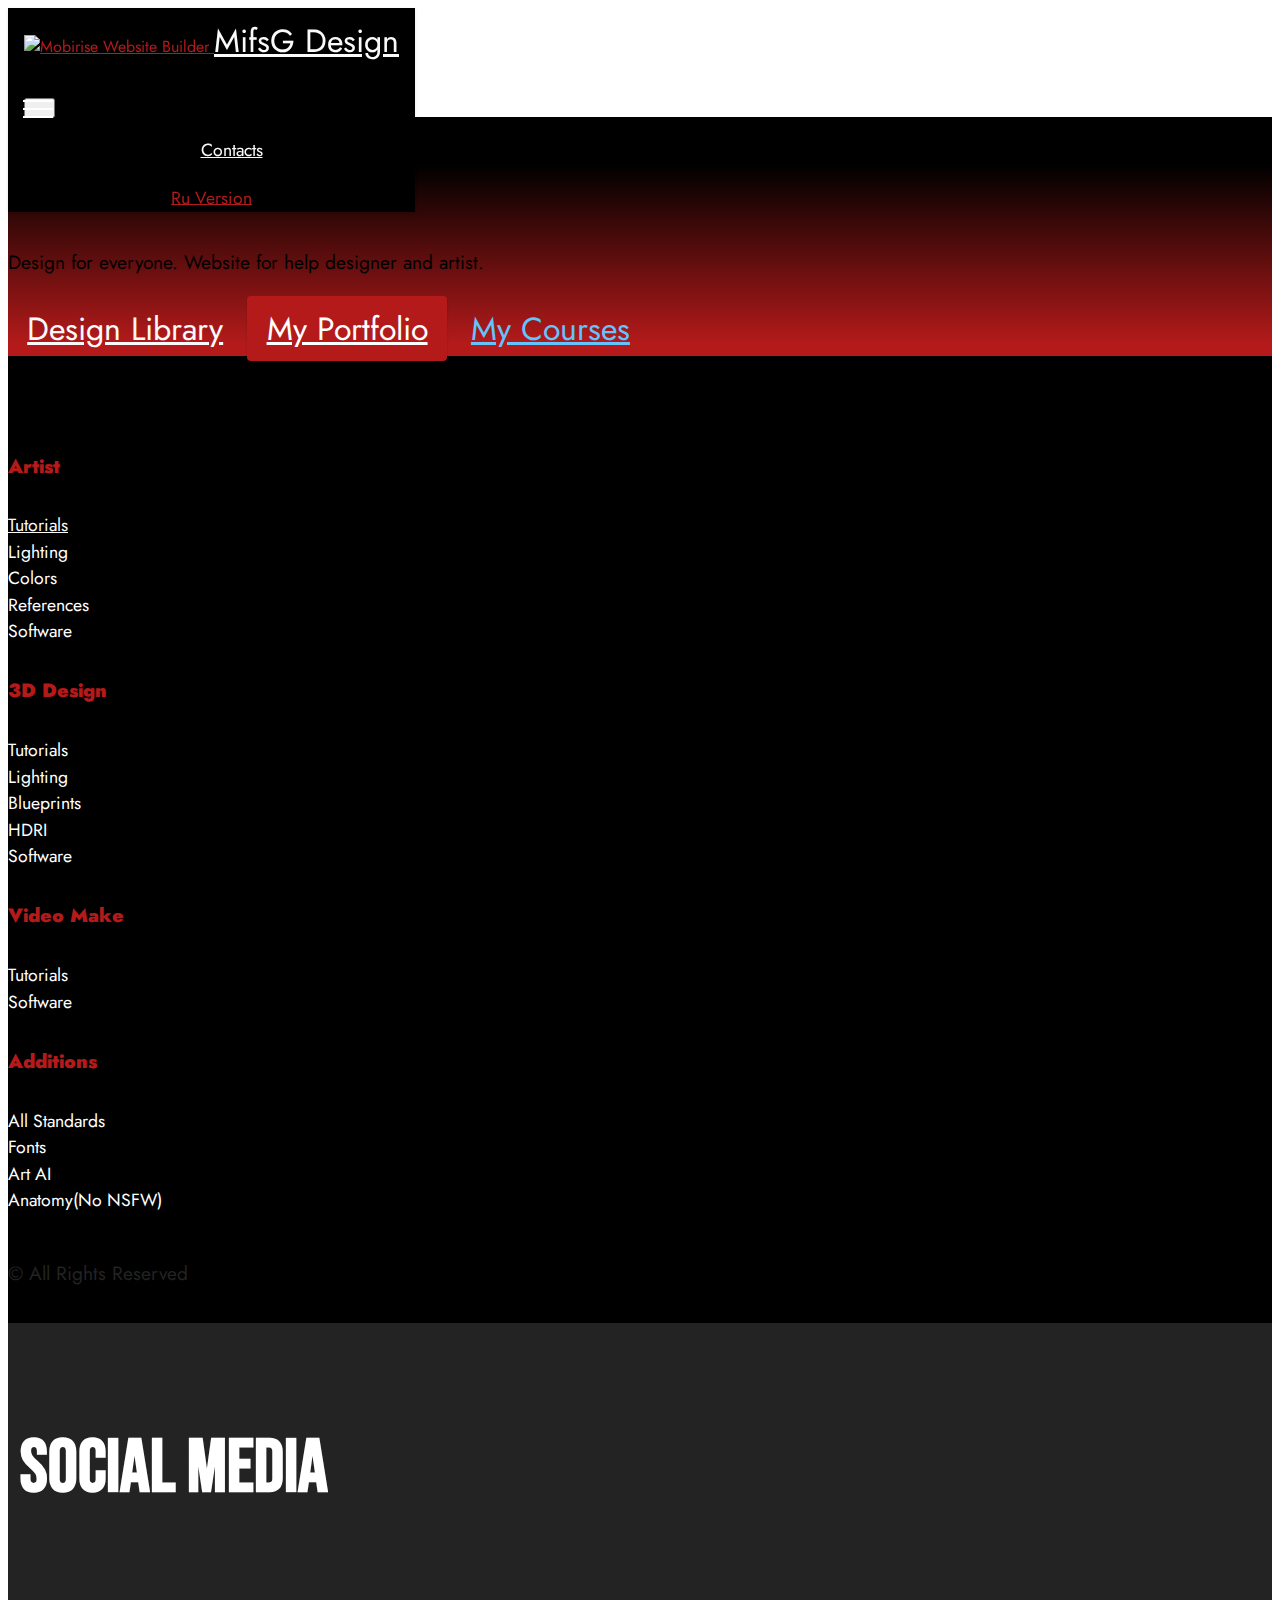
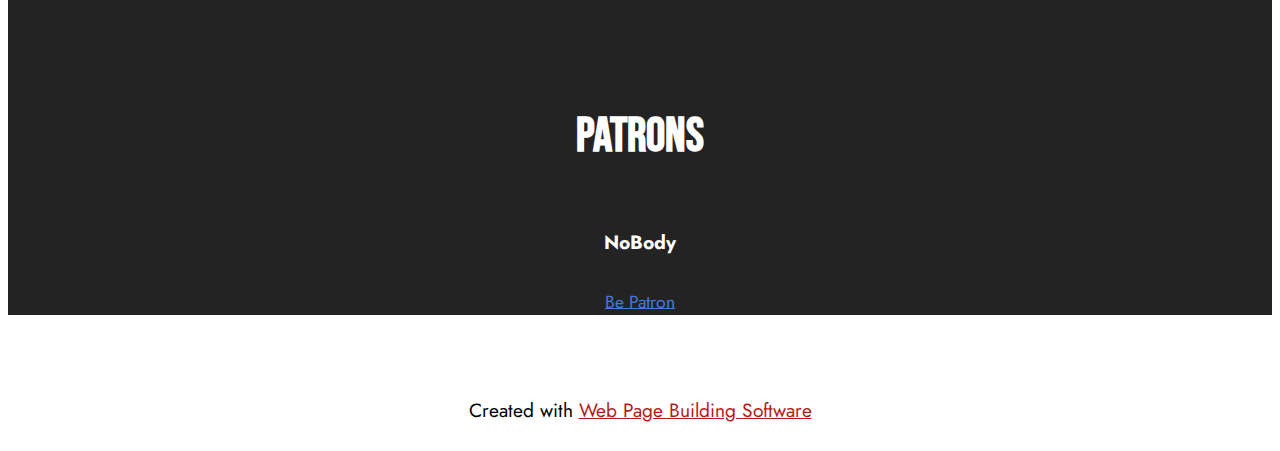
==== index.html @ fc2252ef "Add files via upload" ====
<!DOCTYPE html>
<html  >
<head>
  <!-- Site made with Mobirise Website Builder v5.6.8, https://mobirise.com -->
  <meta charset="UTF-8">
  <meta http-equiv="X-UA-Compatible" content="IE=edge">
  <meta name="generator" content="Mobirise v5.6.8, mobirise.com">
  <meta name="twitter:card" content="summary_large_image"/>
  <meta name="twitter:image:src" content="">
  <meta property="og:image" content="">
  <meta name="twitter:title" content="MifsG Design Eng">
  <meta name="viewport" content="width=device-width, initial-scale=1, minimum-scale=1">
  <link rel="shortcut icon" href="assets/images/dragon-logowhite-80x97.png" type="image/x-icon">
  <meta name="description" content="">
  
  
  <title>MifsG Design Eng</title>
  <link rel="stylesheet" href="assets/web/assets/mobirise-icons2/mobirise2.css">
  <link rel="stylesheet" href="assets/bootstrap/css/bootstrap.min.css">
  <link rel="stylesheet" href="assets/bootstrap/css/bootstrap-grid.min.css">
  <link rel="stylesheet" href="assets/bootstrap/css/bootstrap-reboot.min.css">
  <link rel="stylesheet" href="assets/animatecss/animate.css">
  <link rel="stylesheet" href="assets/socicon/css/styles.css">
  <link rel="stylesheet" href="assets/dropdown/css/style.css">
  <link rel="stylesheet" href="assets/theme/css/style.css">
  <link rel="preload" href="https://fonts.googleapis.com/css?family=Bebas+Neue:400&display=swap" as="style" onload="this.onload=null;this.rel='stylesheet'">
  <noscript><link rel="stylesheet" href="https://fonts.googleapis.com/css?family=Bebas+Neue:400&display=swap"></noscript>
  <link rel="preload" href="https://fonts.googleapis.com/css?family=Jost:100,200,300,400,500,600,700,800,900,100i,200i,300i,400i,500i,600i,700i,800i,900i&display=swap" as="style" onload="this.onload=null;this.rel='stylesheet'">
  <noscript><link rel="stylesheet" href="https://fonts.googleapis.com/css?family=Jost:100,200,300,400,500,600,700,800,900,100i,200i,300i,400i,500i,600i,700i,800i,900i&display=swap"></noscript>
  <link rel="preload" as="style" href="assets/mobirise/css/mbr-additional.css"><link rel="stylesheet" href="assets/mobirise/css/mbr-additional.css" type="text/css">
  
  
  
  
</head>
<body>
  
  <section data-bs-version="5.1" class="menu menu1 cid-t9e7WJ5yWJ" once="menu" id="menu1-7">
    

    <nav class="navbar navbar-dropdown navbar-fixed-top navbar-expand-lg">
        <div class="container-fluid">
            <div class="navbar-brand">
                <span class="navbar-logo">
                    <a href="main.html">
                        <img src="assets/images/dragon-logowhite-80x97.png" alt="Mobirise Website Builder" style="height: 3rem;">
                    </a>
                </span>
                <span class="navbar-caption-wrap"><a class="navbar-caption text-white text-primary display-5" href="main.html">MifsG Design</a></span>
            </div>
            <button class="navbar-toggler" type="button" data-toggle="collapse" data-bs-toggle="collapse" data-target="#navbarSupportedContent" data-bs-target="#navbarSupportedContent" aria-controls="navbarNavAltMarkup" aria-expanded="false" aria-label="Toggle navigation">
                <div class="hamburger">
                    <span></span>
                    <span></span>
                    <span></span>
                    <span></span>
                </div>
            </button>
            <div class="collapse navbar-collapse" id="navbarSupportedContent">
                <ul class="navbar-nav nav-dropdown" data-app-modern-menu="true"><li class="nav-item"><a class="nav-link link text-white show display-4" href="https://mobiri.se" aria-expanded="true">Contacts</a>
                    </li></ul>
                <div class="icons-menu">
                    <a class="iconfont-wrapper" href="https://mobiri.se" target="_blank">
                        <span class="p-2 mbr-iconfont socicon-youtube socicon"></span>
                    </a>
                    <a class="iconfont-wrapper" href="https://mobiri.se" target="_blank">
                        <span class="p-2 mbr-iconfont socicon-instagram socicon"></span>
                    </a>
                    <a class="iconfont-wrapper" href="https://mobiri.se" target="_blank">
                        <span class="p-2 mbr-iconfont socicon-patreon socicon"></span>
                    </a>
                    
                </div>
                <div class="navbar-buttons mbr-section-btn"><a class="btn btn-secondary-outline display-4" href="page1.html">Ru Version</a></div>
            </div>
        </div>
    </nav>
</section>

<section data-bs-version="5.1" class="header18 cid-t9iKfrjpu5 mbr-fullscreen" id="header18-h">

    

    
    

    <div class="align-center container-fluid">
        <div class="row justify-content-center">
            <div class="col-12 col-lg-10">
                <h1 class="mbr-section-title mbr-fonts-style mbr-white mb-3 display-1">MifsG Design</h1>
                
                <p class="mbr-text mbr-fonts-style mbr-white display-7">
                    Design for everyone. Website for help designer and artist.
                </p>
                <div class="mbr-section-btn mt-3"><a class="btn btn-white-outline display-5" href="https://mobiri.se"><span class="mobi-mbri mobi-mbri-add-submenu mbr-iconfont mbr-iconfont-btn"></span>Design Library</a> <a class="btn btn-primary display-5" href="page4.html"><span class="mobi-mbri mobi-mbri-briefcase mbr-iconfont mbr-iconfont-btn"></span>My Portfolio</a>    <a class="btn btn-warning-outline display-5" href="https://mobiri.se"><span class="mobi-mbri mobi-mbri-opened-folder mbr-iconfont mbr-iconfont-btn"></span>My Courses</a></div>
            </div>
        </div>
    </div>
</section>

<section data-bs-version="5.1" class="footer2 cid-t9d4aaRCCM" once="footers" id="footer2-2">

    

    
    
    <div class="container">
        <div class="row mbr-white">
            <div class="col-6 col-md-4 col-lg-3">
                <h5 class="mbr-section-subtitle mbr-fonts-style mb-2 display-7"><strong>Artist</strong><br></h5>
                <ul class="list mbr-fonts-style display-4">
                    <li class="mbr-text item-wrap"><a href="page1.html" class="text-white">Tutorials</a></li><li class="mbr-text item-wrap">Lighting</li><li class="mbr-text item-wrap">Colors</li>
                    <li class="mbr-text item-wrap">References</li><li class="mbr-text item-wrap">Software</li>
                </ul>
            </div>
            <div class="col-6 col-md-4 col-lg-3">
                <h5 class="mbr-section-subtitle mbr-fonts-style mb-2 display-7"><strong>3D Design</strong><strong><br></strong></h5>
                <ul class="list mbr-fonts-style display-4">
                    <li class="mbr-text item-wrap">Tutorials</li><li class="mbr-text item-wrap">Lighting</li><li class="mbr-text item-wrap">Blueprints</li><li class="mbr-text item-wrap">HDRI</li><li class="mbr-text item-wrap">Software</li>
                </ul>
            </div>
            <div class="col-6 col-md-4 col-lg-3">
                <h5 class="mbr-section-subtitle mbr-fonts-style mb-2 display-7">
                    <strong>Video Make</strong></h5>
                <ul class="list mbr-fonts-style display-4">
                    <li class="mbr-text item-wrap">Tutorials</li><li class="mbr-text item-wrap">Software</li>
                </ul>
            </div>
            <div class="col-6 col-md-4 col-lg-3">
                <h5 class="mbr-section-subtitle mbr-fonts-style mb-2 display-7">
                    <strong>Additions</strong></h5>
                <ul class="list mbr-fonts-style display-4">
                    <li class="mbr-text item-wrap">All Standards</li><li class="mbr-text item-wrap">Fonts</li><li class="mbr-text item-wrap">Art AI</li><li class="mbr-text item-wrap">Anatomy(No NSFW)</li><li class="mbr-text item-wrap">&nbsp;&nbsp;&nbsp;&nbsp;</li>
                </ul>
            </div>
            <div class="col-12 mt-4">
                <p class="mbr-text mb-0 mbr-fonts-style copyright align-center display-7">© All Rights Reserved
                </p>
            </div>
        </div>
    </div>
</section>

<section data-bs-version="5.1" class="social1 cid-t9d4bgMr70" id="share1-3">
    
    

    
    

    <div class="container">
        <div class="media-container-row">
            <div class="col-12">
                <h3 class="mbr-section-title mb-3 align-center mbr-fonts-style display-1">&nbsp;Social Media</h3>
                <div>
                    <div class="mbr-social-likes align-center">
                        <span class="btn btn-social youtube socicon-bg-youtube  m-2">
                            <i class="socicon socicon-youtube"></i>
                        </span>
                        <span class="btn btn-social instagram socicon-bg-instagram m-2">
                            <i class="socicon socicon-instagram"></i>
                        </span>
                        <span class="btn btn-social twitter socicon-bg-twitter m-2">
                            <i class="socicon socicon-twitter"></i>
                        </span>
                        <span class="btn btn-social telegram socicon-bg-telegram m-2">
                            <i class="socicon socicon-telegram"></i>
                        </span>
                        <span class="btn btn-social patreon socicon-bg-patreon m-2">
                            <i class="socicon socicon-patreon"></i>
                        </span>
                        
                    </div>
                </div>
            </div>
        </div>
    </div>
</section>

<section data-bs-version="5.1" class="features21 cid-t9zA6C6rha" id="features22-22">

    

    
    
    <div class="container-fluid">
        <div class="row justify-content-center">
            <div class="col-12 col-md-8">
                <div class="item mbr-flex">
                    <div class="text-box">
                        <h4 class="icon-title card-title mbr-black mbr-fonts-style display-2">
                            Patrons</h4>
                        <h5 class="icon-text mbr-black mbr-fonts-style display-7">NoBody</h5>
                        <div class="mbr-section-btn"><a class="btn btn-info-outline display-4" href="https://mobiri.se">Be Patron</a></div>
                    </div>
                </div>
                
                
                
                
                
                
                
            </div>
        </div>
    </div>
</section><section class="display-7" style="padding: 0;align-items: center;justify-content: center;flex-wrap: wrap;    align-content: center;display: flex;position: relative;height: 4rem;"><a href="https://mobiri.se/2801295" style="flex: 1 1;height: 4rem;position: absolute;width: 100%;z-index: 1;"><img alt="" style="height: 4rem;" src="[data-uri]"></a><p style="margin: 0;text-align: center;" class="display-7">Created with &#8204;</p><a style="z-index:1" href="https://mobirise.com"> Web Page  Building Software</a></section><script src="assets/bootstrap/js/bootstrap.bundle.min.js"></script>  <script src="assets/smoothscroll/smooth-scroll.js"></script>  <script src="assets/ytplayer/index.js"></script>  <script src="assets/sociallikes/social-likes.js"></script>  <script src="assets/dropdown/js/navbar-dropdown.js"></script>  <script src="assets/theme/js/script.js"></script>  
  
  
  <input name="animation" type="hidden">
  </body>
</html>
---- assets/mobirise/css/mbr-additional.css ----
.btn {
  border-width: 2px;
}
body {
  font-family: Jost;
}
.display-1 {
  font-family: 'Bebas Neue', display;
  font-size: 4.6rem;
  line-height: 1.1;
}
.display-1 > .mbr-iconfont {
  font-size: 5.75rem;
}
.display-2 {
  font-family: 'Bebas Neue', display;
  font-size: 3rem;
  line-height: 1.1;
}
.display-2 > .mbr-iconfont {
  font-size: 3.75rem;
}
.display-4 {
  font-family: 'Jost', sans-serif;
  font-size: 1.1rem;
  line-height: 1.5;
}
.display-4 > .mbr-iconfont {
  font-size: 1.375rem;
}
.display-5 {
  font-family: 'Jost', sans-serif;
  font-size: 2rem;
  line-height: 1.5;
}
.display-5 > .mbr-iconfont {
  font-size: 2.5rem;
}
.display-7 {
  font-family: 'Jost', sans-serif;
  font-size: 1.2rem;
  line-height: 1.5;
}
.display-7 > .mbr-iconfont {
  font-size: 1.5rem;
}
/* ---- Fluid typography for mobile devices ---- */
/* 1.4 - font scale ratio ( bootstrap == 1.42857 ) */
/* 100vw - current viewport width */
/* (48 - 20)  48 == 48rem == 768px, 20 == 20rem == 320px(minimal supported viewport) */
/* 0.65 - min scale variable, may vary */
@media (max-width: 992px) {
  .display-1 {
    font-size: 3.68rem;
  }
}
@media (max-width: 768px) {
  .display-1 {
    font-size: 3.22rem;
    font-size: calc( 2.26rem + (4.6 - 2.26) * ((100vw - 20rem) / (48 - 20)));
    line-height: calc( 1.1 * (2.26rem + (4.6 - 2.26) * ((100vw - 20rem) / (48 - 20))));
  }
  .display-2 {
    font-size: 2.4rem;
    font-size: calc( 1.7rem + (3 - 1.7) * ((100vw - 20rem) / (48 - 20)));
    line-height: calc( 1.3 * (1.7rem + (3 - 1.7) * ((100vw - 20rem) / (48 - 20))));
  }
  .display-4 {
    font-size: 0.88rem;
    font-size: calc( 1.0350000000000001rem + (1.1 - 1.0350000000000001) * ((100vw - 20rem) / (48 - 20)));
    line-height: calc( 1.4 * (1.0350000000000001rem + (1.1 - 1.0350000000000001) * ((100vw - 20rem) / (48 - 20))));
  }
  .display-5 {
    font-size: 1.6rem;
    font-size: calc( 1.35rem + (2 - 1.35) * ((100vw - 20rem) / (48 - 20)));
    line-height: calc( 1.4 * (1.35rem + (2 - 1.35) * ((100vw - 20rem) / (48 - 20))));
  }
  .display-7 {
    font-size: 0.96rem;
    font-size: calc( 1.07rem + (1.2 - 1.07) * ((100vw - 20rem) / (48 - 20)));
    line-height: calc( 1.4 * (1.07rem + (1.2 - 1.07) * ((100vw - 20rem) / (48 - 20))));
  }
}
/* Buttons */
.btn {
  padding: 0.6rem 1.2rem;
  border-radius: 4px;
}
.btn-sm {
  padding: 0.6rem 1.2rem;
  border-radius: 4px;
}
.btn-md {
  padding: 0.6rem 1.2rem;
  border-radius: 4px;
}
.btn-lg {
  padding: 1rem 2.6rem;
  border-radius: 4px;
}
.bg-primary {
  background-color: #b41a1a !important;
}
.bg-success {
  background-color: #ffe161 !important;
}
.bg-info {
  background-color: #4479d9 !important;
}
.bg-warning {
  background-color: #61c4ff !important;
}
.bg-danger {
  background-color: #232323 !important;
}
.btn-primary,
.btn-primary:active {
  background-color: #b41a1a !important;
  border-color: #b41a1a !important;
  color: #ffffff !important;
  box-shadow: 0 2px 2px 0 rgba(0, 0, 0, 0.2);
}
.btn-primary:hover,
.btn-primary:focus,
.btn-primary.focus,
.btn-primary.active {
  color: #ffffff !important;
  background-color: #680f0f !important;
  border-color: #680f0f !important;
  box-shadow: 0 2px 5px 0 rgba(0, 0, 0, 0.2);
}
.btn-primary.disabled,
.btn-primary:disabled {
  color: #ffffff !important;
  background-color: #680f0f !important;
  border-color: #680f0f !important;
}
.btn-secondary,
.btn-secondary:active {
  background-color: #b41a1a !important;
  border-color: #b41a1a !important;
  color: #ffffff !important;
  box-shadow: 0 2px 2px 0 rgba(0, 0, 0, 0.2);
}
.btn-secondary:hover,
.btn-secondary:focus,
.btn-secondary.focus,
.btn-secondary.active {
  color: #ffffff !important;
  background-color: #680f0f !important;
  border-color: #680f0f !important;
  box-shadow: 0 2px 5px 0 rgba(0, 0, 0, 0.2);
}
.btn-secondary.disabled,
.btn-secondary:disabled {
  color: #ffffff !important;
  background-color: #680f0f !important;
  border-color: #680f0f !important;
}
.btn-info,
.btn-info:active {
  background-color: #4479d9 !important;
  border-color: #4479d9 !important;
  color: #ffffff !important;
  box-shadow: 0 2px 2px 0 rgba(0, 0, 0, 0.2);
}
.btn-info:hover,
.btn-info:focus,
.btn-info.focus,
.btn-info.active {
  color: #ffffff !important;
  background-color: #2150a5 !important;
  border-color: #2150a5 !important;
  box-shadow: 0 2px 5px 0 rgba(0, 0, 0, 0.2);
}
.btn-info.disabled,
.btn-info:disabled {
  color: #ffffff !important;
  background-color: #2150a5 !important;
  border-color: #2150a5 !important;
}
.btn-success,
.btn-success:active {
  background-color: #ffe161 !important;
  border-color: #ffe161 !important;
  color: #614f00 !important;
  box-shadow: 0 2px 2px 0 rgba(0, 0, 0, 0.2);
}
.btn-success:hover,
.btn-success:focus,
.btn-success.focus,
.btn-success.active {
  color: #0a0800 !important;
  background-color: #ffd10a !important;
  border-color: #ffd10a !important;
  box-shadow: 0 2px 5px 0 rgba(0, 0, 0, 0.2);
}
.btn-success.disabled,
.btn-success:disabled {
  color: #614f00 !important;
  background-color: #ffd10a !important;
  border-color: #ffd10a !important;
}
.btn-warning,
.btn-warning:active {
  background-color: #61c4ff !important;
  border-color: #61c4ff !important;
  color: #ffffff !important;
  box-shadow: 0 2px 2px 0 rgba(0, 0, 0, 0.2);
}
.btn-warning:hover,
.btn-warning:focus,
.btn-warning.focus,
.btn-warning.active {
  color: #ffffff !important;
  background-color: #0aa4ff !important;
  border-color: #0aa4ff !important;
  box-shadow: 0 2px 5px 0 rgba(0, 0, 0, 0.2);
}
.btn-warning.disabled,
.btn-warning:disabled {
  color: #ffffff !important;
  background-color: #0aa4ff !important;
  border-color: #0aa4ff !important;
}
.btn-danger,
.btn-danger:active {
  background-color: #232323 !important;
  border-color: #232323 !important;
  color: #ffffff !important;
  box-shadow: 0 2px 2px 0 rgba(0, 0, 0, 0.2);
}
.btn-danger:hover,
.btn-danger:focus,
.btn-danger.focus,
.btn-danger.active {
  color: #ffffff !important;
  background-color: #000000 !important;
  border-color: #000000 !important;
  box-shadow: 0 2px 5px 0 rgba(0, 0, 0, 0.2);
}
.btn-danger.disabled,
.btn-danger:disabled {
  color: #ffffff !important;
  background-color: #000000 !important;
  border-color: #000000 !important;
}
.btn-white,
.btn-white:active {
  background-color: #fafafa !important;
  border-color: #fafafa !important;
  color: #7a7a7a !important;
  box-shadow: 0 2px 2px 0 rgba(0, 0, 0, 0.2);
}
.btn-white:hover,
.btn-white:focus,
.btn-white.focus,
.btn-white.active {
  color: #4f4f4f !important;
  background-color: #cfcfcf !important;
  border-color: #cfcfcf !important;
  box-shadow: 0 2px 5px 0 rgba(0, 0, 0, 0.2);
}
.btn-white.disabled,
.btn-white:disabled {
  color: #7a7a7a !important;
  background-color: #cfcfcf !important;
  border-color: #cfcfcf !important;
}
.btn-black,
.btn-black:active {
  background-color: #232323 !important;
  border-color: #232323 !important;
  color: #ffffff !important;
  box-shadow: 0 2px 2px 0 rgba(0, 0, 0, 0.2);
}
.btn-black:hover,
.btn-black:focus,
.btn-black.focus,
.btn-black.active {
  color: #ffffff !important;
  background-color: #000000 !important;
  border-color: #000000 !important;
  box-shadow: 0 2px 5px 0 rgba(0, 0, 0, 0.2);
}
.btn-black.disabled,
.btn-black:disabled {
  color: #ffffff !important;
  background-color: #000000 !important;
  border-color: #000000 !important;
}
.btn-primary-outline,
.btn-primary-outline:active {
  background-color: transparent !important;
  border-color: #b41a1a;
  color: #b41a1a;
}
.btn-primary-outline:hover,
.btn-primary-outline:focus,
.btn-primary-outline.focus,
.btn-primary-outline.active {
  color: #680f0f !important;
  background-color: transparent!important;
  border-color: #680f0f !important;
  box-shadow: none!important;
}
.btn-primary-outline.disabled,
.btn-primary-outline:disabled {
  color: #ffffff !important;
  background-color: #b41a1a !important;
  border-color: #b41a1a !important;
}
.btn-secondary-outline,
.btn-secondary-outline:active {
  background-color: transparent !important;
  border-color: #b41a1a;
  color: #b41a1a;
}
.btn-secondary-outline:hover,
.btn-secondary-outline:focus,
.btn-secondary-outline.focus,
.btn-secondary-outline.active {
  color: #680f0f !important;
  background-color: transparent!important;
  border-color: #680f0f !important;
  box-shadow: none!important;
}
.btn-secondary-outline.disabled,
.btn-secondary-outline:disabled {
  color: #ffffff !important;
  background-color: #b41a1a !important;
  border-color: #b41a1a !important;
}
.btn-info-outline,
.btn-info-outline:active {
  background-color: transparent !important;
  border-color: #4479d9;
  color: #4479d9;
}
.btn-info-outline:hover,
.btn-info-outline:focus,
.btn-info-outline.focus,
.btn-info-outline.active {
  color: #2150a5 !important;
  background-color: transparent!important;
  border-color: #2150a5 !important;
  box-shadow: none!important;
}
.btn-info-outline.disabled,
.btn-info-outline:disabled {
  color: #ffffff !important;
  background-color: #4479d9 !important;
  border-color: #4479d9 !important;
}
.btn-success-outline,
.btn-success-outline:active {
  background-color: transparent !important;
  border-color: #ffe161;
  color: #ffe161;
}
.btn-success-outline:hover,
.btn-success-outline:focus,
.btn-success-outline.focus,
.btn-success-outline.active {
  color: #ffd10a !important;
  background-color: transparent!important;
  border-color: #ffd10a !important;
  box-shadow: none!important;
}
.btn-success-outline.disabled,
.btn-success-outline:disabled {
  color: #614f00 !important;
  background-color: #ffe161 !important;
  border-color: #ffe161 !important;
}
.btn-warning-outline,
.btn-warning-outline:active {
  background-color: transparent !important;
  border-color: #61c4ff;
  color: #61c4ff;
}
.btn-warning-outline:hover,
.btn-warning-outline:focus,
.btn-warning-outline.focus,
.btn-warning-outline.active {
  color: #0aa4ff !important;
  background-color: transparent!important;
  border-color: #0aa4ff !important;
  box-shadow: none!important;
}
.btn-warning-outline.disabled,
.btn-warning-outline:disabled {
  color: #ffffff !important;
  background-color: #61c4ff !important;
  border-color: #61c4ff !important;
}
.btn-danger-outline,
.btn-danger-outline:active {
  background-color: transparent !important;
  border-color: #232323;
  color: #232323;
}
.btn-danger-outline:hover,
.btn-danger-outline:focus,
.btn-danger-outline.focus,
.btn-danger-outline.active {
  color: #000000 !important;
  background-color: transparent!important;
  border-color: #000000 !important;
  box-shadow: none!important;
}
.btn-danger-outline.disabled,
.btn-danger-outline:disabled {
  color: #ffffff !important;
  background-color: #232323 !important;
  border-color: #232323 !important;
}
.btn-black-outline,
.btn-black-outline:active {
  background-color: transparent !important;
  border-color: #232323;
  color: #232323;
}
.btn-black-outline:hover,
.btn-black-outline:focus,
.btn-black-outline.focus,
.btn-black-outline.active {
  color: #000000 !important;
  background-color: transparent!important;
  border-color: #000000 !important;
  box-shadow: none!important;
}
.btn-black-outline.disabled,
.btn-black-outline:disabled {
  color: #ffffff !important;
  background-color: #232323 !important;
  border-color: #232323 !important;
}
.btn-white-outline,
.btn-white-outline:active {
  background-color: transparent !important;
  border-color: #fafafa;
  color: #fafafa;
}
.btn-white-outline:hover,
.btn-white-outline:focus,
.btn-white-outline.focus,
.btn-white-outline.active {
  color: #cfcfcf !important;
  background-color: transparent!important;
  border-color: #cfcfcf !important;
  box-shadow: none!important;
}
.btn-white-outline.disabled,
.btn-white-outline:disabled {
  color: #7a7a7a !important;
  background-color: #fafafa !important;
  border-color: #fafafa !important;
}
.text-primary {
  color: #b41a1a !important;
}
.text-secondary {
  color: #b41a1a !important;
}
.text-success {
  color: #ffe161 !important;
}
.text-info {
  color: #4479d9 !important;
}
.text-warning {
  color: #61c4ff !important;
}
.text-danger {
  color: #232323 !important;
}
.text-white {
  color: #fafafa !important;
}
.text-black {
  color: #232323 !important;
}
a.text-primary:hover,
a.text-primary:focus,
a.text-primary.active {
  color: #5b0d0d !important;
}
a.text-secondary:hover,
a.text-secondary:focus,
a.text-secondary.active {
  color: #5b0d0d !important;
}
a.text-success:hover,
a.text-success:focus,
a.text-success.active {
  color: #facb00 !important;
}
a.text-info:hover,
a.text-info:focus,
a.text-info.active {
  color: #1f4a98 !important;
}
a.text-warning:hover,
a.text-warning:focus,
a.text-warning.active {
  color: #009dfa !important;
}
a.text-danger:hover,
a.text-danger:focus,
a.text-danger.active {
  color: #000000 !important;
}
a.text-white:hover,
a.text-white:focus,
a.text-white.active {
  color: #c7c7c7 !important;
}
a.text-black:hover,
a.text-black:focus,
a.text-black.active {
  color: #000000 !important;
}
a[class*="text-"]:not(.nav-link):not(.dropdown-item):not([role]):not(.navbar-caption) {
  position: relative;
  background-image: transparent;
  background-size: 10000px 2px;
  background-repeat: no-repeat;
  background-position: 0px 1.2em;
  background-position: -10000px 1.2em;
}
a[class*="text-"]:not(.nav-link):not(.dropdown-item):not([role]):not(.navbar-caption):hover {
  transition: background-position 2s ease-in-out;
  background-image: linear-gradient(currentColor 50%, currentColor 50%);
  background-position: 0px 1.2em;
}
.nav-tabs .nav-link.active {
  color: #b41a1a;
}
.nav-tabs .nav-link:not(.active) {
  color: #232323;
}
.alert-success {
  background-color: #70c770;
}
.alert-info {
  background-color: #4479d9;
}
.alert-warning {
  background-color: #61c4ff;
}
.alert-danger {
  background-color: #232323;
}
.mbr-gallery-filter li.active .btn {
  background-color: #b41a1a;
  border-color: #b41a1a;
  color: #ffffff;
}
.mbr-gallery-filter li.active .btn:focus {
  box-shadow: none;
}
a,
a:hover {
  color: #b41a1a;
}
.mbr-plan-header.bg-primary .mbr-plan-subtitle,
.mbr-plan-header.bg-primary .mbr-plan-price-desc {
  color: #e96565;
}
.mbr-plan-header.bg-success .mbr-plan-subtitle,
.mbr-plan-header.bg-success .mbr-plan-price-desc {
  color: #ffffff;
}
.mbr-plan-header.bg-info .mbr-plan-subtitle,
.mbr-plan-header.bg-info .mbr-plan-price-desc {
  color: #eef2fb;
}
.mbr-plan-header.bg-warning .mbr-plan-subtitle,
.mbr-plan-header.bg-warning .mbr-plan-price-desc {
  color: #ffffff;
}
.mbr-plan-header.bg-danger .mbr-plan-subtitle,
.mbr-plan-header.bg-danger .mbr-plan-price-desc {
  color: #d5d5d5;
}
/* Scroll to top button*/
.scrollToTop_wraper {
  display: none;
}
.form-control {
  font-family: 'Jost', sans-serif;
  font-size: 1.1rem;
  line-height: 1.5;
  font-weight: 400;
}
.form-control > .mbr-iconfont {
  font-size: 1.375rem;
}
.form-control:hover,
.form-control:focus {
  box-shadow: rgba(0, 0, 0, 0.07) 0px 1px 1px 0px, rgba(0, 0, 0, 0.07) 0px 1px 3px 0px, rgba(0, 0, 0, 0.03) 0px 0px 0px 1px;
  border-color: #b41a1a !important;
}
.form-control:-webkit-input-placeholder {
  font-family: 'Jost', sans-serif;
  font-size: 1.1rem;
  line-height: 1.5;
  font-weight: 400;
}
.form-control:-webkit-input-placeholder > .mbr-iconfont {
  font-size: 1.375rem;
}
blockquote {
  border-color: #b41a1a;
}
/* Forms */
.jq-selectbox li:hover,
.jq-selectbox li.selected {
  background-color: #b41a1a;
  color: #ffffff;
}
.jq-number__spin {
  transition: 0.25s ease;
}
.jq-number__spin:hover {
  border-color: #b41a1a;
}
.jq-selectbox .jq-selectbox__trigger-arrow,
.jq-number__spin.minus:after,
.jq-number__spin.plus:after {
  transition: 0.4s;
  border-top-color: #353535;
  border-bottom-color: #353535;
}
.jq-selectbox:hover .jq-selectbox__trigger-arrow,
.jq-number__spin.minus:hover:after,
.jq-number__spin.plus:hover:after {
  border-top-color: #b41a1a;
  border-bottom-color: #b41a1a;
}
.xdsoft_datetimepicker .xdsoft_calendar td.xdsoft_default,
.xdsoft_datetimepicker .xdsoft_calendar td.xdsoft_current,
.xdsoft_datetimepicker .xdsoft_timepicker .xdsoft_time_box > div > div.xdsoft_current {
  color: #ffffff !important;
  background-color: #b41a1a !important;
  box-shadow: none !important;
}
.xdsoft_datetimepicker .xdsoft_calendar td:hover,
.xdsoft_datetimepicker .xdsoft_timepicker .xdsoft_time_box > div > div:hover {
  color: #ffffff !important;
  background: #b41a1a !important;
  box-shadow: none !important;
}
.lazy-bg {
  background-image: none !important;
}
.lazy-placeholder:not(section),
.lazy-none {
  display: block;
  position: relative;
  padding-bottom: 56.25%;
  width: 100%;
  height: auto;
}
iframe.lazy-placeholder,
.lazy-placeholder:after {
  content: '';
  position: absolute;
  width: 200px;
  height: 200px;
  background: transparent no-repeat center;
  background-size: contain;
  top: 50%;
  left: 50%;
  transform: translateX(-50%) translateY(-50%);
  background-image: url("data:image/svg+xml;charset=UTF-8,%3csvg width='32' height='32' viewBox='0 0 64 64' xmlns='http://www.w3.org/2000/svg' stroke='%23b41a1a' %3e%3cg fill='none' fill-rule='evenodd'%3e%3cg transform='translate(16 16)' stroke-width='2'%3e%3ccircle stroke-opacity='.5' cx='16' cy='16' r='16'/%3e%3cpath d='M32 16c0-9.94-8.06-16-16-16'%3e%3canimateTransform attributeName='transform' type='rotate' from='0 16 16' to='360 16 16' dur='1s' repeatCount='indefinite'/%3e%3c/path%3e%3c/g%3e%3c/g%3e%3c/svg%3e");
}
section.lazy-placeholder:after {
  opacity: 0.5;
}
body {
  overflow-x: hidden;
}
a {
  transition: color 0.6s;
}
.cid-t9d4aaRCCM {
  padding-top: 4rem;
  padding-bottom: 1rem;
  background-color: #000000;
}
.cid-t9d4aaRCCM .mbr-fallback-image.disabled {
  display: none;
}
.cid-t9d4aaRCCM .mbr-fallback-image {
  display: block;
  background-size: cover;
  background-position: center center;
  width: 100%;
  height: 100%;
  position: absolute;
  top: 0;
}
.cid-t9d4aaRCCM .list {
  list-style: none;
  padding-left: 0;
  color: #ffffff;
}
@media (max-width: 991px) {
  .cid-t9d4aaRCCM .list {
    margin-bottom: 2rem;
  }
}
@media (min-width: 992px) {
  .cid-t9d4aaRCCM .list {
    margin-bottom: 0rem;
  }
}
@media (max-width: 767px) {
  .cid-t9d4aaRCCM .row {
    text-align: center;
  }
}
@media (max-width: 991px) {
  .cid-t9d4aaRCCM div > *:last-child {
    margin-top: 0 !important;
  }
}
.cid-t9d4aaRCCM .copyright {
  color: #232323;
}
.cid-t9d4aaRCCM .mbr-section-subtitle {
  color: #b41a1a;
}
.cid-t9e7WJ5yWJ {
  z-index: 1000;
  width: 100%;
  position: relative;
  min-height: 60px;
}
.cid-t9e7WJ5yWJ nav.navbar {
  position: fixed;
}
.cid-t9e7WJ5yWJ .dropdown-item:before {
  font-family: Moririse2 !important;
  content: "\e966";
  display: inline-block;
  width: 0;
  position: absolute;
  left: 1rem;
  top: 0.5rem;
  margin-right: 0.5rem;
  line-height: 1;
  font-size: inherit;
  vertical-align: middle;
  text-align: center;
  overflow: hidden;
  transform: scale(0, 1);
  transition: all 0.25s ease-in-out;
}
.cid-t9e7WJ5yWJ .dropdown-menu {
  padding: 0;
  border-radius: 4px;
  box-shadow: 0 1px 3px 0 rgba(0, 0, 0, 0.1);
}
.cid-t9e7WJ5yWJ .dropdown-item {
  border-bottom: 1px solid #e6e6e6;
}
.cid-t9e7WJ5yWJ .dropdown-item:hover,
.cid-t9e7WJ5yWJ .dropdown-item:focus {
  background: #b41a1a !important;
  color: white !important;
}
.cid-t9e7WJ5yWJ .dropdown-item:hover span {
  color: white;
}
.cid-t9e7WJ5yWJ .dropdown-item:first-child {
  border-top-left-radius: 4px;
  border-top-right-radius: 4px;
}
.cid-t9e7WJ5yWJ .dropdown-item:last-child {
  border-bottom: none;
  border-bottom-left-radius: 4px;
  border-bottom-right-radius: 4px;
}
.cid-t9e7WJ5yWJ .nav-dropdown .link {
  padding: 0 0.3em !important;
  margin: 0.667em 1em !important;
}
.cid-t9e7WJ5yWJ .nav-dropdown .link.dropdown-toggle::after {
  margin-left: 0.5rem;
  margin-top: 0.2rem;
}
.cid-t9e7WJ5yWJ .nav-link {
  position: relative;
}
.cid-t9e7WJ5yWJ .container {
  display: flex;
  margin: auto;
}
@media (min-width: 992px) {
  .cid-t9e7WJ5yWJ .container {
    flex-wrap: nowrap;
  }
}
.cid-t9e7WJ5yWJ .iconfont-wrapper {
  color: #ffffff !important;
  font-size: 1.5rem;
  padding-right: 0.5rem;
}
.cid-t9e7WJ5yWJ .dropdown-menu,
.cid-t9e7WJ5yWJ .navbar.opened {
  background: #000000 !important;
}
.cid-t9e7WJ5yWJ .nav-item:focus,
.cid-t9e7WJ5yWJ .nav-link:focus {
  outline: none;
}
.cid-t9e7WJ5yWJ .dropdown .dropdown-menu .dropdown-item {
  width: auto;
  transition: all 0.25s ease-in-out;
}
.cid-t9e7WJ5yWJ .dropdown .dropdown-menu .dropdown-item::after {
  right: 0.5rem;
}
.cid-t9e7WJ5yWJ .dropdown .dropdown-menu .dropdown-item .mbr-iconfont {
  margin-right: 0.5rem;
  vertical-align: sub;
}
.cid-t9e7WJ5yWJ .dropdown .dropdown-menu .dropdown-item .mbr-iconfont:before {
  display: inline-block;
  transform: scale(1, 1);
  transition: all 0.25s ease-in-out;
}
.cid-t9e7WJ5yWJ .collapsed .dropdown-menu .dropdown-item:before {
  display: none;
}
.cid-t9e7WJ5yWJ .collapsed .dropdown .dropdown-menu .dropdown-item {
  padding: 0.235em 1.5em 0.235em 1.5em !important;
  transition: none;
  margin: 0 !important;
}
.cid-t9e7WJ5yWJ .navbar {
  min-height: 70px;
  transition: all 0.3s;
  border-bottom: 1px solid transparent;
  box-shadow: 0 1px 3px 0 rgba(0, 0, 0, 0.1);
  background: #000000;
}
.cid-t9e7WJ5yWJ .navbar.opened {
  transition: all 0.3s;
}
.cid-t9e7WJ5yWJ .navbar .dropdown-item {
  padding: 0.5rem 1.8rem;
}
.cid-t9e7WJ5yWJ .navbar .navbar-logo img {
  width: auto;
}
.cid-t9e7WJ5yWJ .navbar .navbar-collapse {
  justify-content: flex-end;
  z-index: 1;
}
.cid-t9e7WJ5yWJ .navbar.collapsed {
  justify-content: center;
}
.cid-t9e7WJ5yWJ .navbar.collapsed .nav-item .nav-link::before {
  display: none;
}
.cid-t9e7WJ5yWJ .navbar.collapsed.opened .dropdown-menu {
  top: 0;
}
@media (min-width: 992px) {
  .cid-t9e7WJ5yWJ .navbar.collapsed.opened:not(.navbar-short) .navbar-collapse {
    max-height: calc(98.5vh - 3rem);
  }
}
.cid-t9e7WJ5yWJ .navbar.collapsed .dropdown-menu .dropdown-submenu {
  left: 0 !important;
}
.cid-t9e7WJ5yWJ .navbar.collapsed .dropdown-menu .dropdown-item:after {
  right: auto;
}
.cid-t9e7WJ5yWJ .navbar.collapsed .dropdown-menu .dropdown-toggle[data-toggle="dropdown-submenu"]:after {
  margin-left: 0.5rem;
  margin-top: 0.2rem;
  border-top: 0.35em solid;
  border-right: 0.35em solid transparent;
  border-left: 0.35em solid transparent;
  border-bottom: 0;
  top: 41%;
}
.cid-t9e7WJ5yWJ .navbar.collapsed ul.navbar-nav li {
  margin: auto;
}
.cid-t9e7WJ5yWJ .navbar.collapsed .dropdown-menu .dropdown-item {
  padding: 0.25rem 1.5rem;
  text-align: center;
}
.cid-t9e7WJ5yWJ .navbar.collapsed .icons-menu {
  padding-left: 0;
  padding-right: 0;
  padding-top: 0.5rem;
  padding-bottom: 0.5rem;
}
@media (max-width: 991px) {
  .cid-t9e7WJ5yWJ .navbar .nav-item .nav-link::before {
    display: none;
  }
  .cid-t9e7WJ5yWJ .navbar.opened .dropdown-menu {
    top: 0;
  }
  .cid-t9e7WJ5yWJ .navbar .dropdown-menu .dropdown-submenu {
    left: 0 !important;
  }
  .cid-t9e7WJ5yWJ .navbar .dropdown-menu .dropdown-item:after {
    right: auto;
  }
  .cid-t9e7WJ5yWJ .navbar .dropdown-menu .dropdown-toggle[data-toggle="dropdown-submenu"]:after {
    margin-left: 0.5rem;
    margin-top: 0.2rem;
    border-top: 0.35em solid;
    border-right: 0.35em solid transparent;
    border-left: 0.35em solid transparent;
    border-bottom: 0;
    top: 40%;
  }
  .cid-t9e7WJ5yWJ .navbar .navbar-logo img {
    height: 3rem !important;
  }
  .cid-t9e7WJ5yWJ .navbar ul.navbar-nav li {
    margin: auto;
  }
  .cid-t9e7WJ5yWJ .navbar .dropdown-menu .dropdown-item {
    padding: 0.25rem 1.5rem !important;
    text-align: center;
  }
  .cid-t9e7WJ5yWJ .navbar .navbar-brand {
    flex-shrink: initial;
    flex-basis: auto;
    word-break: break-word;
    padding-right: 2rem;
  }
  .cid-t9e7WJ5yWJ .navbar .navbar-toggler {
    flex-basis: auto;
  }
  .cid-t9e7WJ5yWJ .navbar .icons-menu {
    padding-left: 0;
    padding-top: 0.5rem;
    padding-bottom: 0.5rem;
  }
}
.cid-t9e7WJ5yWJ .navbar.navbar-short {
  min-height: 60px;
}
.cid-t9e7WJ5yWJ .navbar.navbar-short .navbar-logo img {
  height: 2.5rem !important;
}
.cid-t9e7WJ5yWJ .navbar.navbar-short .navbar-brand {
  min-height: 60px;
  padding: 0;
}
.cid-t9e7WJ5yWJ .navbar-brand {
  min-height: 70px;
  flex-shrink: 0;
  align-items: center;
  margin-right: 0;
  padding: 10px 0;
  transition: all 0.3s;
  word-break: break-word;
  z-index: 1;
}
.cid-t9e7WJ5yWJ .navbar-brand .navbar-caption {
  line-height: inherit !important;
}
.cid-t9e7WJ5yWJ .navbar-brand .navbar-logo a {
  outline: none;
}
.cid-t9e7WJ5yWJ .dropdown-item.active,
.cid-t9e7WJ5yWJ .dropdown-item:active {
  background-color: transparent;
}
.cid-t9e7WJ5yWJ .navbar-expand-lg .navbar-nav .nav-link {
  padding: 0;
}
.cid-t9e7WJ5yWJ .nav-dropdown .link.dropdown-toggle {
  margin-right: 1.667em;
}
.cid-t9e7WJ5yWJ .nav-dropdown .link.dropdown-toggle[aria-expanded="true"] {
  margin-right: 0;
  padding: 0.667em 1.667em;
}
.cid-t9e7WJ5yWJ .navbar.navbar-expand-lg .dropdown .dropdown-menu {
  background: #000000;
}
.cid-t9e7WJ5yWJ .navbar.navbar-expand-lg .dropdown .dropdown-menu .dropdown-submenu {
  margin: 0;
  left: 100%;
}
.cid-t9e7WJ5yWJ .navbar .dropdown.open > .dropdown-menu {
  display: block;
}
.cid-t9e7WJ5yWJ ul.navbar-nav {
  flex-wrap: wrap;
}
.cid-t9e7WJ5yWJ .navbar-buttons {
  text-align: center;
  min-width: 170px;
}
.cid-t9e7WJ5yWJ button.navbar-toggler {
  outline: none;
  width: 31px;
  height: 20px;
  cursor: pointer;
  transition: all 0.2s;
  position: relative;
  align-self: center;
}
.cid-t9e7WJ5yWJ button.navbar-toggler .hamburger span {
  position: absolute;
  right: 0;
  width: 30px;
  height: 2px;
  border-right: 5px;
  background-color: #ffffff;
}
.cid-t9e7WJ5yWJ button.navbar-toggler .hamburger span:nth-child(1) {
  top: 0;
  transition: all 0.2s;
}
.cid-t9e7WJ5yWJ button.navbar-toggler .hamburger span:nth-child(2) {
  top: 8px;
  transition: all 0.15s;
}
.cid-t9e7WJ5yWJ button.navbar-toggler .hamburger span:nth-child(3) {
  top: 8px;
  transition: all 0.15s;
}
.cid-t9e7WJ5yWJ button.navbar-toggler .hamburger span:nth-child(4) {
  top: 16px;
  transition: all 0.2s;
}
.cid-t9e7WJ5yWJ nav.opened .hamburger span:nth-child(1) {
  top: 8px;
  width: 0;
  opacity: 0;
  right: 50%;
  transition: all 0.2s;
}
.cid-t9e7WJ5yWJ nav.opened .hamburger span:nth-child(2) {
  transform: rotate(45deg);
  transition: all 0.25s;
}
.cid-t9e7WJ5yWJ nav.opened .hamburger span:nth-child(3) {
  transform: rotate(-45deg);
  transition: all 0.25s;
}
.cid-t9e7WJ5yWJ nav.opened .hamburger span:nth-child(4) {
  top: 8px;
  width: 0;
  opacity: 0;
  right: 50%;
  transition: all 0.2s;
}
.cid-t9e7WJ5yWJ .navbar-dropdown {
  padding: 0 1rem;
  position: fixed;
}
.cid-t9e7WJ5yWJ a.nav-link {
  display: flex;
  align-items: center;
  justify-content: center;
}
.cid-t9e7WJ5yWJ .icons-menu {
  flex-wrap: nowrap;
  display: flex;
  justify-content: center;
  padding-left: 1rem;
  padding-right: 1rem;
  padding-top: 0.3rem;
  text-align: center;
}
@media screen and (-ms-high-contrast: active), (-ms-high-contrast: none) {
  .cid-t9e7WJ5yWJ .navbar {
    height: 70px;
  }
  .cid-t9e7WJ5yWJ .navbar.opened {
    height: auto;
  }
  .cid-t9e7WJ5yWJ .nav-item .nav-link:hover::before {
    width: 175%;
    max-width: calc(100% + 2rem);
    left: -1rem;
  }
}
.cid-t9o9qv0XtZ {
  padding-top: 6rem;
  padding-bottom: 6rem;
  background-color: #000000;
}
.cid-t9o9qv0XtZ .mbr-fallback-image.disabled {
  display: none;
}
.cid-t9o9qv0XtZ .mbr-fallback-image {
  display: block;
  background-size: cover;
  background-position: center center;
  width: 100%;
  height: 100%;
  position: absolute;
  top: 0;
}
.cid-t9o9qv0XtZ .video-wrapper iframe {
  width: 100%;
}
.cid-t9o9qv0XtZ .mbr-section-title,
.cid-t9o9qv0XtZ .mbr-description {
  text-align: center;
}
@media (min-width: 992px) {
  .cid-t9o9qv0XtZ .text-wrapper {
    padding: 2rem;
  }
}
.cid-t9o9qv0XtZ .mbr-text {
  color: #ffffff;
}
.cid-t9o9qv0XtZ .mbr-section-title {
  color: #ffffff;
}
.cid-t9o9qv0XtZ .mbr-section-subtitle {
  color: #ffffff;
}
.cid-t9d4aaRCCM {
  padding-top: 4rem;
  padding-bottom: 1rem;
  background-color: #000000;
}
.cid-t9d4aaRCCM .mbr-fallback-image.disabled {
  display: none;
}
.cid-t9d4aaRCCM .mbr-fallback-image {
  display: block;
  background-size: cover;
  background-position: center center;
  width: 100%;
  height: 100%;
  position: absolute;
  top: 0;
}
.cid-t9d4aaRCCM .list {
  list-style: none;
  padding-left: 0;
  color: #ffffff;
}
@media (max-width: 991px) {
  .cid-t9d4aaRCCM .list {
    margin-bottom: 2rem;
  }
}
@media (min-width: 992px) {
  .cid-t9d4aaRCCM .list {
    margin-bottom: 0rem;
  }
}
@media (max-width: 767px) {
  .cid-t9d4aaRCCM .row {
    text-align: center;
  }
}
@media (max-width: 991px) {
  .cid-t9d4aaRCCM div > *:last-child {
    margin-top: 0 !important;
  }
}
.cid-t9d4aaRCCM .copyright {
  color: #232323;
}
.cid-t9d4aaRCCM .mbr-section-subtitle {
  color: #b41a1a;
}
.cid-t9e7WJ5yWJ {
  z-index: 1000;
  width: 100%;
  position: relative;
  min-height: 60px;
}
.cid-t9e7WJ5yWJ nav.navbar {
  position: fixed;
}
.cid-t9e7WJ5yWJ .dropdown-item:before {
  font-family: Moririse2 !important;
  content: "\e966";
  display: inline-block;
  width: 0;
  position: absolute;
  left: 1rem;
  top: 0.5rem;
  margin-right: 0.5rem;
  line-height: 1;
  font-size: inherit;
  vertical-align: middle;
  text-align: center;
  overflow: hidden;
  transform: scale(0, 1);
  transition: all 0.25s ease-in-out;
}
.cid-t9e7WJ5yWJ .dropdown-menu {
  padding: 0;
  border-radius: 4px;
  box-shadow: 0 1px 3px 0 rgba(0, 0, 0, 0.1);
}
.cid-t9e7WJ5yWJ .dropdown-item {
  border-bottom: 1px solid #e6e6e6;
}
.cid-t9e7WJ5yWJ .dropdown-item:hover,
.cid-t9e7WJ5yWJ .dropdown-item:focus {
  background: #b41a1a !important;
  color: white !important;
}
.cid-t9e7WJ5yWJ .dropdown-item:hover span {
  color: white;
}
.cid-t9e7WJ5yWJ .dropdown-item:first-child {
  border-top-left-radius: 4px;
  border-top-right-radius: 4px;
}
.cid-t9e7WJ5yWJ .dropdown-item:last-child {
  border-bottom: none;
  border-bottom-left-radius: 4px;
  border-bottom-right-radius: 4px;
}
.cid-t9e7WJ5yWJ .nav-dropdown .link {
  padding: 0 0.3em !important;
  margin: 0.667em 1em !important;
}
.cid-t9e7WJ5yWJ .nav-dropdown .link.dropdown-toggle::after {
  margin-left: 0.5rem;
  margin-top: 0.2rem;
}
.cid-t9e7WJ5yWJ .nav-link {
  position: relative;
}
.cid-t9e7WJ5yWJ .container {
  display: flex;
  margin: auto;
}
@media (min-width: 992px) {
  .cid-t9e7WJ5yWJ .container {
    flex-wrap: nowrap;
  }
}
.cid-t9e7WJ5yWJ .iconfont-wrapper {
  color: #ffffff !important;
  font-size: 1.5rem;
  padding-right: 0.5rem;
}
.cid-t9e7WJ5yWJ .dropdown-menu,
.cid-t9e7WJ5yWJ .navbar.opened {
  background: #000000 !important;
}
.cid-t9e7WJ5yWJ .nav-item:focus,
.cid-t9e7WJ5yWJ .nav-link:focus {
  outline: none;
}
.cid-t9e7WJ5yWJ .dropdown .dropdown-menu .dropdown-item {
  width: auto;
  transition: all 0.25s ease-in-out;
}
.cid-t9e7WJ5yWJ .dropdown .dropdown-menu .dropdown-item::after {
  right: 0.5rem;
}
.cid-t9e7WJ5yWJ .dropdown .dropdown-menu .dropdown-item .mbr-iconfont {
  margin-right: 0.5rem;
  vertical-align: sub;
}
.cid-t9e7WJ5yWJ .dropdown .dropdown-menu .dropdown-item .mbr-iconfont:before {
  display: inline-block;
  transform: scale(1, 1);
  transition: all 0.25s ease-in-out;
}
.cid-t9e7WJ5yWJ .collapsed .dropdown-menu .dropdown-item:before {
  display: none;
}
.cid-t9e7WJ5yWJ .collapsed .dropdown .dropdown-menu .dropdown-item {
  padding: 0.235em 1.5em 0.235em 1.5em !important;
  transition: none;
  margin: 0 !important;
}
.cid-t9e7WJ5yWJ .navbar {
  min-height: 70px;
  transition: all 0.3s;
  border-bottom: 1px solid transparent;
  box-shadow: 0 1px 3px 0 rgba(0, 0, 0, 0.1);
  background: #000000;
}
.cid-t9e7WJ5yWJ .navbar.opened {
  transition: all 0.3s;
}
.cid-t9e7WJ5yWJ .navbar .dropdown-item {
  padding: 0.5rem 1.8rem;
}
.cid-t9e7WJ5yWJ .navbar .navbar-logo img {
  width: auto;
}
.cid-t9e7WJ5yWJ .navbar .navbar-collapse {
  justify-content: flex-end;
  z-index: 1;
}
.cid-t9e7WJ5yWJ .navbar.collapsed {
  justify-content: center;
}
.cid-t9e7WJ5yWJ .navbar.collapsed .nav-item .nav-link::before {
  display: none;
}
.cid-t9e7WJ5yWJ .navbar.collapsed.opened .dropdown-menu {
  top: 0;
}
@media (min-width: 992px) {
  .cid-t9e7WJ5yWJ .navbar.collapsed.opened:not(.navbar-short) .navbar-collapse {
    max-height: calc(98.5vh - 3rem);
  }
}
.cid-t9e7WJ5yWJ .navbar.collapsed .dropdown-menu .dropdown-submenu {
  left: 0 !important;
}
.cid-t9e7WJ5yWJ .navbar.collapsed .dropdown-menu .dropdown-item:after {
  right: auto;
}
.cid-t9e7WJ5yWJ .navbar.collapsed .dropdown-menu .dropdown-toggle[data-toggle="dropdown-submenu"]:after {
  margin-left: 0.5rem;
  margin-top: 0.2rem;
  border-top: 0.35em solid;
  border-right: 0.35em solid transparent;
  border-left: 0.35em solid transparent;
  border-bottom: 0;
  top: 41%;
}
.cid-t9e7WJ5yWJ .navbar.collapsed ul.navbar-nav li {
  margin: auto;
}
.cid-t9e7WJ5yWJ .navbar.collapsed .dropdown-menu .dropdown-item {
  padding: 0.25rem 1.5rem;
  text-align: center;
}
.cid-t9e7WJ5yWJ .navbar.collapsed .icons-menu {
  padding-left: 0;
  padding-right: 0;
  padding-top: 0.5rem;
  padding-bottom: 0.5rem;
}
@media (max-width: 991px) {
  .cid-t9e7WJ5yWJ .navbar .nav-item .nav-link::before {
    display: none;
  }
  .cid-t9e7WJ5yWJ .navbar.opened .dropdown-menu {
    top: 0;
  }
  .cid-t9e7WJ5yWJ .navbar .dropdown-menu .dropdown-submenu {
    left: 0 !important;
  }
  .cid-t9e7WJ5yWJ .navbar .dropdown-menu .dropdown-item:after {
    right: auto;
  }
  .cid-t9e7WJ5yWJ .navbar .dropdown-menu .dropdown-toggle[data-toggle="dropdown-submenu"]:after {
    margin-left: 0.5rem;
    margin-top: 0.2rem;
    border-top: 0.35em solid;
    border-right: 0.35em solid transparent;
    border-left: 0.35em solid transparent;
    border-bottom: 0;
    top: 40%;
  }
  .cid-t9e7WJ5yWJ .navbar .navbar-logo img {
    height: 3rem !important;
  }
  .cid-t9e7WJ5yWJ .navbar ul.navbar-nav li {
    margin: auto;
  }
  .cid-t9e7WJ5yWJ .navbar .dropdown-menu .dropdown-item {
    padding: 0.25rem 1.5rem !important;
    text-align: center;
  }
  .cid-t9e7WJ5yWJ .navbar .navbar-brand {
    flex-shrink: initial;
    flex-basis: auto;
    word-break: break-word;
    padding-right: 2rem;
  }
  .cid-t9e7WJ5yWJ .navbar .navbar-toggler {
    flex-basis: auto;
  }
  .cid-t9e7WJ5yWJ .navbar .icons-menu {
    padding-left: 0;
    padding-top: 0.5rem;
    padding-bottom: 0.5rem;
  }
}
.cid-t9e7WJ5yWJ .navbar.navbar-short {
  min-height: 60px;
}
.cid-t9e7WJ5yWJ .navbar.navbar-short .navbar-logo img {
  height: 2.5rem !important;
}
.cid-t9e7WJ5yWJ .navbar.navbar-short .navbar-brand {
  min-height: 60px;
  padding: 0;
}
.cid-t9e7WJ5yWJ .navbar-brand {
  min-height: 70px;
  flex-shrink: 0;
  align-items: center;
  margin-right: 0;
  padding: 10px 0;
  transition: all 0.3s;
  word-break: break-word;
  z-index: 1;
}
.cid-t9e7WJ5yWJ .navbar-brand .navbar-caption {
  line-height: inherit !important;
}
.cid-t9e7WJ5yWJ .navbar-brand .navbar-logo a {
  outline: none;
}
.cid-t9e7WJ5yWJ .dropdown-item.active,
.cid-t9e7WJ5yWJ .dropdown-item:active {
  background-color: transparent;
}
.cid-t9e7WJ5yWJ .navbar-expand-lg .navbar-nav .nav-link {
  padding: 0;
}
.cid-t9e7WJ5yWJ .nav-dropdown .link.dropdown-toggle {
  margin-right: 1.667em;
}
.cid-t9e7WJ5yWJ .nav-dropdown .link.dropdown-toggle[aria-expanded="true"] {
  margin-right: 0;
  padding: 0.667em 1.667em;
}
.cid-t9e7WJ5yWJ .navbar.navbar-expand-lg .dropdown .dropdown-menu {
  background: #000000;
}
.cid-t9e7WJ5yWJ .navbar.navbar-expand-lg .dropdown .dropdown-menu .dropdown-submenu {
  margin: 0;
  left: 100%;
}
.cid-t9e7WJ5yWJ .navbar .dropdown.open > .dropdown-menu {
  display: block;
}
.cid-t9e7WJ5yWJ ul.navbar-nav {
  flex-wrap: wrap;
}
.cid-t9e7WJ5yWJ .navbar-buttons {
  text-align: center;
  min-width: 170px;
}
.cid-t9e7WJ5yWJ button.navbar-toggler {
  outline: none;
  width: 31px;
  height: 20px;
  cursor: pointer;
  transition: all 0.2s;
  position: relative;
  align-self: center;
}
.cid-t9e7WJ5yWJ button.navbar-toggler .hamburger span {
  position: absolute;
  right: 0;
  width: 30px;
  height: 2px;
  border-right: 5px;
  background-color: #ffffff;
}
.cid-t9e7WJ5yWJ button.navbar-toggler .hamburger span:nth-child(1) {
  top: 0;
  transition: all 0.2s;
}
.cid-t9e7WJ5yWJ button.navbar-toggler .hamburger span:nth-child(2) {
  top: 8px;
  transition: all 0.15s;
}
.cid-t9e7WJ5yWJ button.navbar-toggler .hamburger span:nth-child(3) {
  top: 8px;
  transition: all 0.15s;
}
.cid-t9e7WJ5yWJ button.navbar-toggler .hamburger span:nth-child(4) {
  top: 16px;
  transition: all 0.2s;
}
.cid-t9e7WJ5yWJ nav.opened .hamburger span:nth-child(1) {
  top: 8px;
  width: 0;
  opacity: 0;
  right: 50%;
  transition: all 0.2s;
}
.cid-t9e7WJ5yWJ nav.opened .hamburger span:nth-child(2) {
  transform: rotate(45deg);
  transition: all 0.25s;
}
.cid-t9e7WJ5yWJ nav.opened .hamburger span:nth-child(3) {
  transform: rotate(-45deg);
  transition: all 0.25s;
}
.cid-t9e7WJ5yWJ nav.opened .hamburger span:nth-child(4) {
  top: 8px;
  width: 0;
  opacity: 0;
  right: 50%;
  transition: all 0.2s;
}
.cid-t9e7WJ5yWJ .navbar-dropdown {
  padding: 0 1rem;
  position: fixed;
}
.cid-t9e7WJ5yWJ a.nav-link {
  display: flex;
  align-items: center;
  justify-content: center;
}
.cid-t9e7WJ5yWJ .icons-menu {
  flex-wrap: nowrap;
  display: flex;
  justify-content: center;
  padding-left: 1rem;
  padding-right: 1rem;
  padding-top: 0.3rem;
  text-align: center;
}
@media screen and (-ms-high-contrast: active), (-ms-high-contrast: none) {
  .cid-t9e7WJ5yWJ .navbar {
    height: 70px;
  }
  .cid-t9e7WJ5yWJ .navbar.opened {
    height: auto;
  }
  .cid-t9e7WJ5yWJ .nav-item .nav-link:hover::before {
    width: 175%;
    max-width: calc(100% + 2rem);
    left: -1rem;
  }
}
.cid-t9odJqvqOn {
  padding-top: 2rem;
  padding-bottom: 0rem;
  background-color: #379f51;
}
.cid-t9odJqvqOn .mbr-fallback-image.disabled {
  display: none;
}
.cid-t9odJqvqOn .mbr-fallback-image {
  display: block;
  background-size: cover;
  background-position: center center;
  width: 100%;
  height: 100%;
  position: absolute;
  top: 0;
}
.cid-t9odJqvqOn .item {
  padding-bottom: 2rem;
}
.cid-t9odJqvqOn .item-wrapper {
  height: 200px;
  position: relative;
}
.cid-t9odJqvqOn .item-wrapper img {
  height: 100%;
  object-fit: cover;
}
.cid-t9odJqvqOn .item-wrapper .icon-wrapper {
  pointer-events: none;
  position: absolute;
  width: 60px;
  height: 60px;
  font-size: 22px;
  left: 50%;
  top: 50%;
  display: flex;
  align-items: center;
  justify-content: center;
  border: 2px solid #ffffff;
  border-radius: 50%;
  opacity: 0;
  color: #ffffff;
  transform: translateX(-50%) translateY(-50%);
  background-color: #1b1b1b;
  transition: 0.2s;
}
.cid-t9odJqvqOn .item-wrapper:hover .icon-wrapper {
  opacity: 0.7;
}
.cid-t9odJqvqOn .carousel-control,
.cid-t9odJqvqOn .close {
  background: #1b1b1b;
}
.cid-t9odJqvqOn .carousel-control-prev {
  margin-left: 2.5rem;
}
.cid-t9odJqvqOn .carousel-control-prev span {
  margin-right: 5px;
}
.cid-t9odJqvqOn .carousel-control-next {
  margin-right: 2.5rem;
}
.cid-t9odJqvqOn .carousel-control-next span {
  margin-left: 5px;
}
.cid-t9odJqvqOn .close {
  position: fixed;
  opacity: 0.5;
  font-size: 22px;
  font-weight: 300;
  width: 60px;
  height: 60px;
  border-radius: 50%;
  color: #fff;
  top: 2.5rem;
  right: 2.5rem;
  border: 2px solid #fff;
  text-shadow: none;
  z-index: 5;
  transition: opacity 0.3s ease;
  font-family: 'Moririse2';
  align-items: center;
  justify-content: center;
  display: flex;
}
.cid-t9odJqvqOn .close::before {
  content: '\e91a';
}
.cid-t9odJqvqOn .close:hover {
  opacity: 1;
  background: #000;
  color: #fff;
}
.cid-t9odJqvqOn .carousel-control {
  display: flex;
  top: 50%;
  width: 60px;
  height: 60px;
  margin-top: -1.5rem;
  font-size: 22px;
  background-color: rgba(0, 0, 0, 0.5);
  border: 2px solid #fff;
  border-radius: 50%;
  transition: all 0.3s;
}
.cid-t9odJqvqOn .carousel-control.carousel-control-prev {
  left: 0;
  margin-left: 2.5rem;
}
.cid-t9odJqvqOn .carousel-control.carousel-control-next {
  right: 0;
  margin-right: 2.5rem;
}
@media (max-width: 767px) {
  .cid-t9odJqvqOn .carousel-control {
    top: auto;
    bottom: 1rem;
  }
}
.cid-t9odJqvqOn .carousel-indicators {
  position: absolute;
  bottom: 0;
  margin-bottom: 3px;
}
.cid-t9odJqvqOn .carousel-indicators li {
  max-width: 15px;
  height: 15px;
  width: 15px;
  max-height: 15px;
  margin: 3px;
  background-color: rgba(0, 0, 0, 0.5);
  border: 2px solid #fff;
  border-radius: 50%;
  opacity: 0.5;
  transition: all 0.3s;
}
.cid-t9odJqvqOn .carousel-indicators li.active,
.cid-t9odJqvqOn .carousel-indicators li:hover {
  opacity: 0.9;
}
.cid-t9odJqvqOn .carousel-indicators li::after,
.cid-t9odJqvqOn .carousel-indicators li::before {
  content: none;
}
.cid-t9odJqvqOn .carousel-indicators.ie-fix {
  left: 50%;
  display: block;
  width: 60%;
  margin-left: -30%;
  text-align: center;
}
@media (max-width: 768px) {
  .cid-t9odJqvqOn .carousel-indicators {
    display: none !important;
  }
}
@media (max-width: 991px) {
  .cid-t9odJqvqOn .carousel-indicators {
    margin-bottom: 3.625rem !important;
    padding-left: 2.5rem;
    padding-right: 2.5rem;
  }
}
@media (max-width: 767px) {
  .cid-t9odJqvqOn .carousel-indicators {
    display: none;
  }
}
.cid-t9odJqvqOn .carousel-inner {
  display: flex;
  align-items: center;
}
.cid-t9odJqvqOn .carousel-inner > .active {
  display: block;
}
.cid-t9odJqvqOn .carousel-control.left {
  left: 0;
  margin-left: 2.5rem;
}
.cid-t9odJqvqOn .carousel-control.right {
  right: 0;
  margin-right: 2.5rem;
}
.cid-t9odJqvqOn .carousel-control:hover {
  background: #1b1b1b;
  color: #fff;
  opacity: 1;
}
@media (max-width: 768px) {
  .cid-t9odJqvqOn .carousel-control,
  .cid-t9odJqvqOn .carousel-indicators,
  .cid-t9odJqvqOn .modal .close {
    position: fixed;
  }
}
@media (max-width: 767px) {
  .cid-t9odJqvqOn .mbr-slider .carousel-control {
    top: auto;
    bottom: 20px;
  }
  .cid-t9odJqvqOn .mbr-slider > .container .carousel-control {
    margin-bottom: 0;
  }
}
.cid-t9odJqvqOn .carousel-indicators .active,
.cid-t9odJqvqOn .carousel-indicators li {
  width: 7px;
  height: 7px;
  margin: 3px;
  background: #000000;
  opacity: 0.5;
  border: 4px solid #000000;
}
.cid-t9odJqvqOn .carousel-indicators .active {
  background: #fff;
}
.cid-t9odJqvqOn .carousel-indicators li {
  max-width: 15px;
  max-height: 15px;
  border-radius: 50%;
}
.cid-t9odJqvqOn .modal {
  padding-left: 0 !important;
  position: fixed;
  overflow: hidden;
  padding-right: 0 !important;
}
.cid-t9odJqvqOn .modal-dialog {
  margin: 0 auto;
  max-width: 100%;
  padding-left: 1rem;
  padding-right: 1rem;
}
.cid-t9odJqvqOn .modal-content {
  border-radius: 0;
  border: none;
  background: transparent;
}
.cid-t9odJqvqOn .modal-body {
  padding: 0;
  display: flex;
  align-items: center;
}
.cid-t9odJqvqOn .modal-body img {
  width: 100%;
  object-fit: contain;
  max-height: calc(100vh - 1.75rem);
}
.cid-t9odJqvqOn .carousel {
  width: 100%;
}
.cid-t9odJqvqOn .modal-backdrop.in {
  opacity: 0.8;
}
.cid-t9odJqvqOn .modal.fade .modal-dialog {
  transition: margin-top 0.3s ease-out;
}
.cid-t9odJqvqOn .modal.fade .modal-dialog,
.cid-t9odJqvqOn .modal.in .modal-dialog {
  transform: none;
}
.cid-t9odJqvqOn .mbr-gallery .item-wrapper {
  cursor: pointer;
}
.cid-t9odJqvqOn H6 {
  text-align: center;
}
.cid-t9odJqvqOn H3 {
  color: #ffffff;
}
.cid-t9odJqvqOn H4 {
  color: #ffffff;
}
.cid-t9w5og4aZ7 {
  padding-top: 6rem;
  padding-bottom: 6rem;
  background-color: #379f51;
}
.cid-t9w5og4aZ7 .mbr-fallback-image.disabled {
  display: none;
}
.cid-t9w5og4aZ7 .mbr-fallback-image {
  display: block;
  background-size: cover;
  background-position: center center;
  width: 100%;
  height: 100%;
  position: absolute;
  top: 0;
}
.cid-t9w5og4aZ7 .item {
  padding-bottom: 2rem;
}
.cid-t9w5og4aZ7 .item-wrapper {
  height: 100%;
  position: relative;
}
.cid-t9w5og4aZ7 .item-wrapper img {
  height: 100%;
  object-fit: cover;
}
.cid-t9w5og4aZ7 .item-wrapper .icon-wrapper {
  pointer-events: none;
  position: absolute;
  width: 60px;
  height: 60px;
  font-size: 22px;
  left: 50%;
  top: 50%;
  display: flex;
  align-items: center;
  justify-content: center;
  border: 2px solid #ffffff;
  border-radius: 50%;
  opacity: 0;
  color: #ffffff;
  transform: translateX(-50%) translateY(-50%);
  background-color: #1b1b1b;
  transition: 0.2s;
}
.cid-t9w5og4aZ7 .item-wrapper:hover .icon-wrapper {
  opacity: 0.7;
}
.cid-t9w5og4aZ7 .carousel-control,
.cid-t9w5og4aZ7 .close {
  background: #1b1b1b;
}
.cid-t9w5og4aZ7 .carousel-control-prev {
  margin-left: 2.5rem;
}
.cid-t9w5og4aZ7 .carousel-control-prev span {
  margin-right: 5px;
}
.cid-t9w5og4aZ7 .carousel-control-next {
  margin-right: 2.5rem;
}
.cid-t9w5og4aZ7 .carousel-control-next span {
  margin-left: 5px;
}
.cid-t9w5og4aZ7 .close {
  position: fixed;
  opacity: 0.5;
  font-size: 22px;
  font-weight: 300;
  width: 60px;
  height: 60px;
  border-radius: 50%;
  color: #fff;
  top: 2.5rem;
  right: 2.5rem;
  border: 2px solid #fff;
  text-shadow: none;
  z-index: 5;
  transition: opacity 0.3s ease;
  font-family: 'Moririse2';
  align-items: center;
  justify-content: center;
  display: flex;
}
.cid-t9w5og4aZ7 .close::before {
  content: '\e91a';
}
.cid-t9w5og4aZ7 .close:hover {
  opacity: 1;
  background: #000;
  color: #fff;
}
.cid-t9w5og4aZ7 .carousel-control {
  display: flex;
  top: 50%;
  width: 60px;
  height: 60px;
  margin-top: -1.5rem;
  font-size: 22px;
  background-color: rgba(0, 0, 0, 0.5);
  border: 2px solid #fff;
  border-radius: 50%;
  transition: all 0.3s;
}
.cid-t9w5og4aZ7 .carousel-control.carousel-control-prev {
  left: 0;
  margin-left: 2.5rem;
}
.cid-t9w5og4aZ7 .carousel-control.carousel-control-next {
  right: 0;
  margin-right: 2.5rem;
}
@media (max-width: 767px) {
  .cid-t9w5og4aZ7 .carousel-control {
    top: auto;
    bottom: 1rem;
  }
}
.cid-t9w5og4aZ7 .carousel-indicators {
  position: absolute;
  bottom: 0;
  margin-bottom: 3px;
}
.cid-t9w5og4aZ7 .carousel-indicators li {
  max-width: 15px;
  height: 15px;
  width: 15px;
  max-height: 15px;
  margin: 3px;
  background-color: rgba(0, 0, 0, 0.5);
  border: 2px solid #fff;
  border-radius: 50%;
  opacity: 0.5;
  transition: all 0.3s;
}
.cid-t9w5og4aZ7 .carousel-indicators li.active,
.cid-t9w5og4aZ7 .carousel-indicators li:hover {
  opacity: 0.9;
}
.cid-t9w5og4aZ7 .carousel-indicators li::after,
.cid-t9w5og4aZ7 .carousel-indicators li::before {
  content: none;
}
.cid-t9w5og4aZ7 .carousel-indicators.ie-fix {
  left: 50%;
  display: block;
  width: 60%;
  margin-left: -30%;
  text-align: center;
}
@media (max-width: 768px) {
  .cid-t9w5og4aZ7 .carousel-indicators {
    display: none !important;
  }
}
@media (max-width: 991px) {
  .cid-t9w5og4aZ7 .carousel-indicators {
    margin-bottom: 3.625rem !important;
    padding-left: 2.5rem;
    padding-right: 2.5rem;
  }
}
@media (max-width: 767px) {
  .cid-t9w5og4aZ7 .carousel-indicators {
    display: none;
  }
}
.cid-t9w5og4aZ7 .carousel-inner {
  display: flex;
  align-items: center;
}
.cid-t9w5og4aZ7 .carousel-inner > .active {
  display: block;
}
.cid-t9w5og4aZ7 .carousel-control.left {
  left: 0;
  margin-left: 2.5rem;
}
.cid-t9w5og4aZ7 .carousel-control.right {
  right: 0;
  margin-right: 2.5rem;
}
.cid-t9w5og4aZ7 .carousel-control:hover {
  background: #1b1b1b;
  color: #fff;
  opacity: 1;
}
@media (max-width: 768px) {
  .cid-t9w5og4aZ7 .carousel-control,
  .cid-t9w5og4aZ7 .carousel-indicators,
  .cid-t9w5og4aZ7 .modal .close {
    position: fixed;
  }
}
@media (max-width: 767px) {
  .cid-t9w5og4aZ7 .mbr-slider .carousel-control {
    top: auto;
    bottom: 20px;
  }
  .cid-t9w5og4aZ7 .mbr-slider > .container .carousel-control {
    margin-bottom: 0;
  }
}
.cid-t9w5og4aZ7 .carousel-indicators .active,
.cid-t9w5og4aZ7 .carousel-indicators li {
  width: 7px;
  height: 7px;
  margin: 3px;
  background: #000000;
  opacity: 0.5;
  border: 4px solid #000000;
}
.cid-t9w5og4aZ7 .carousel-indicators .active {
  background: #fff;
}
.cid-t9w5og4aZ7 .carousel-indicators li {
  max-width: 15px;
  max-height: 15px;
  border-radius: 50%;
}
.cid-t9w5og4aZ7 .modal {
  padding-left: 0 !important;
  position: fixed;
  overflow: hidden;
  padding-right: 0 !important;
}
.cid-t9w5og4aZ7 .modal-dialog {
  margin: 0 auto;
  max-width: 100%;
  padding-left: 1rem;
  padding-right: 1rem;
}
.cid-t9w5og4aZ7 .modal-content {
  border-radius: 0;
  border: none;
  background: transparent;
}
.cid-t9w5og4aZ7 .modal-body {
  padding: 0;
  display: flex;
  align-items: center;
}
.cid-t9w5og4aZ7 .modal-body img {
  width: 100%;
  object-fit: contain;
  max-height: calc(100vh - 1.75rem);
}
.cid-t9w5og4aZ7 .carousel {
  width: 100%;
}
.cid-t9w5og4aZ7 .modal-backdrop.in {
  opacity: 0.8;
}
.cid-t9w5og4aZ7 .modal.fade .modal-dialog {
  transition: margin-top 0.3s ease-out;
}
.cid-t9w5og4aZ7 .modal.fade .modal-dialog,
.cid-t9w5og4aZ7 .modal.in .modal-dialog {
  transform: none;
}
.cid-t9w5og4aZ7 .mbr-gallery .item-wrapper {
  cursor: pointer;
}
.cid-t9w5og4aZ7 H6 {
  text-align: center;
}
.cid-t9d4aaRCCM {
  padding-top: 4rem;
  padding-bottom: 1rem;
  background-color: #000000;
}
.cid-t9d4aaRCCM .mbr-fallback-image.disabled {
  display: none;
}
.cid-t9d4aaRCCM .mbr-fallback-image {
  display: block;
  background-size: cover;
  background-position: center center;
  width: 100%;
  height: 100%;
  position: absolute;
  top: 0;
}
.cid-t9d4aaRCCM .list {
  list-style: none;
  padding-left: 0;
  color: #ffffff;
}
@media (max-width: 991px) {
  .cid-t9d4aaRCCM .list {
    margin-bottom: 2rem;
  }
}
@media (min-width: 992px) {
  .cid-t9d4aaRCCM .list {
    margin-bottom: 0rem;
  }
}
@media (max-width: 767px) {
  .cid-t9d4aaRCCM .row {
    text-align: center;
  }
}
@media (max-width: 991px) {
  .cid-t9d4aaRCCM div > *:last-child {
    margin-top: 0 !important;
  }
}
.cid-t9d4aaRCCM .copyright {
  color: #232323;
}
.cid-t9d4aaRCCM .mbr-section-subtitle {
  color: #b41a1a;
}
.cid-t9e7WJ5yWJ {
  z-index: 1000;
  width: 100%;
  position: relative;
  min-height: 60px;
}
.cid-t9e7WJ5yWJ nav.navbar {
  position: fixed;
}
.cid-t9e7WJ5yWJ .dropdown-item:before {
  font-family: Moririse2 !important;
  content: "\e966";
  display: inline-block;
  width: 0;
  position: absolute;
  left: 1rem;
  top: 0.5rem;
  margin-right: 0.5rem;
  line-height: 1;
  font-size: inherit;
  vertical-align: middle;
  text-align: center;
  overflow: hidden;
  transform: scale(0, 1);
  transition: all 0.25s ease-in-out;
}
.cid-t9e7WJ5yWJ .dropdown-menu {
  padding: 0;
  border-radius: 4px;
  box-shadow: 0 1px 3px 0 rgba(0, 0, 0, 0.1);
}
.cid-t9e7WJ5yWJ .dropdown-item {
  border-bottom: 1px solid #e6e6e6;
}
.cid-t9e7WJ5yWJ .dropdown-item:hover,
.cid-t9e7WJ5yWJ .dropdown-item:focus {
  background: #b41a1a !important;
  color: white !important;
}
.cid-t9e7WJ5yWJ .dropdown-item:hover span {
  color: white;
}
.cid-t9e7WJ5yWJ .dropdown-item:first-child {
  border-top-left-radius: 4px;
  border-top-right-radius: 4px;
}
.cid-t9e7WJ5yWJ .dropdown-item:last-child {
  border-bottom: none;
  border-bottom-left-radius: 4px;
  border-bottom-right-radius: 4px;
}
.cid-t9e7WJ5yWJ .nav-dropdown .link {
  padding: 0 0.3em !important;
  margin: 0.667em 1em !important;
}
.cid-t9e7WJ5yWJ .nav-dropdown .link.dropdown-toggle::after {
  margin-left: 0.5rem;
  margin-top: 0.2rem;
}
.cid-t9e7WJ5yWJ .nav-link {
  position: relative;
}
.cid-t9e7WJ5yWJ .container {
  display: flex;
  margin: auto;
}
@media (min-width: 992px) {
  .cid-t9e7WJ5yWJ .container {
    flex-wrap: nowrap;
  }
}
.cid-t9e7WJ5yWJ .iconfont-wrapper {
  color: #ffffff !important;
  font-size: 1.5rem;
  padding-right: 0.5rem;
}
.cid-t9e7WJ5yWJ .dropdown-menu,
.cid-t9e7WJ5yWJ .navbar.opened {
  background: #000000 !important;
}
.cid-t9e7WJ5yWJ .nav-item:focus,
.cid-t9e7WJ5yWJ .nav-link:focus {
  outline: none;
}
.cid-t9e7WJ5yWJ .dropdown .dropdown-menu .dropdown-item {
  width: auto;
  transition: all 0.25s ease-in-out;
}
.cid-t9e7WJ5yWJ .dropdown .dropdown-menu .dropdown-item::after {
  right: 0.5rem;
}
.cid-t9e7WJ5yWJ .dropdown .dropdown-menu .dropdown-item .mbr-iconfont {
  margin-right: 0.5rem;
  vertical-align: sub;
}
.cid-t9e7WJ5yWJ .dropdown .dropdown-menu .dropdown-item .mbr-iconfont:before {
  display: inline-block;
  transform: scale(1, 1);
  transition: all 0.25s ease-in-out;
}
.cid-t9e7WJ5yWJ .collapsed .dropdown-menu .dropdown-item:before {
  display: none;
}
.cid-t9e7WJ5yWJ .collapsed .dropdown .dropdown-menu .dropdown-item {
  padding: 0.235em 1.5em 0.235em 1.5em !important;
  transition: none;
  margin: 0 !important;
}
.cid-t9e7WJ5yWJ .navbar {
  min-height: 70px;
  transition: all 0.3s;
  border-bottom: 1px solid transparent;
  box-shadow: 0 1px 3px 0 rgba(0, 0, 0, 0.1);
  background: #000000;
}
.cid-t9e7WJ5yWJ .navbar.opened {
  transition: all 0.3s;
}
.cid-t9e7WJ5yWJ .navbar .dropdown-item {
  padding: 0.5rem 1.8rem;
}
.cid-t9e7WJ5yWJ .navbar .navbar-logo img {
  width: auto;
}
.cid-t9e7WJ5yWJ .navbar .navbar-collapse {
  justify-content: flex-end;
  z-index: 1;
}
.cid-t9e7WJ5yWJ .navbar.collapsed {
  justify-content: center;
}
.cid-t9e7WJ5yWJ .navbar.collapsed .nav-item .nav-link::before {
  display: none;
}
.cid-t9e7WJ5yWJ .navbar.collapsed.opened .dropdown-menu {
  top: 0;
}
@media (min-width: 992px) {
  .cid-t9e7WJ5yWJ .navbar.collapsed.opened:not(.navbar-short) .navbar-collapse {
    max-height: calc(98.5vh - 3rem);
  }
}
.cid-t9e7WJ5yWJ .navbar.collapsed .dropdown-menu .dropdown-submenu {
  left: 0 !important;
}
.cid-t9e7WJ5yWJ .navbar.collapsed .dropdown-menu .dropdown-item:after {
  right: auto;
}
.cid-t9e7WJ5yWJ .navbar.collapsed .dropdown-menu .dropdown-toggle[data-toggle="dropdown-submenu"]:after {
  margin-left: 0.5rem;
  margin-top: 0.2rem;
  border-top: 0.35em solid;
  border-right: 0.35em solid transparent;
  border-left: 0.35em solid transparent;
  border-bottom: 0;
  top: 41%;
}
.cid-t9e7WJ5yWJ .navbar.collapsed ul.navbar-nav li {
  margin: auto;
}
.cid-t9e7WJ5yWJ .navbar.collapsed .dropdown-menu .dropdown-item {
  padding: 0.25rem 1.5rem;
  text-align: center;
}
.cid-t9e7WJ5yWJ .navbar.collapsed .icons-menu {
  padding-left: 0;
  padding-right: 0;
  padding-top: 0.5rem;
  padding-bottom: 0.5rem;
}
@media (max-width: 991px) {
  .cid-t9e7WJ5yWJ .navbar .nav-item .nav-link::before {
    display: none;
  }
  .cid-t9e7WJ5yWJ .navbar.opened .dropdown-menu {
    top: 0;
  }
  .cid-t9e7WJ5yWJ .navbar .dropdown-menu .dropdown-submenu {
    left: 0 !important;
  }
  .cid-t9e7WJ5yWJ .navbar .dropdown-menu .dropdown-item:after {
    right: auto;
  }
  .cid-t9e7WJ5yWJ .navbar .dropdown-menu .dropdown-toggle[data-toggle="dropdown-submenu"]:after {
    margin-left: 0.5rem;
    margin-top: 0.2rem;
    border-top: 0.35em solid;
    border-right: 0.35em solid transparent;
    border-left: 0.35em solid transparent;
    border-bottom: 0;
    top: 40%;
  }
  .cid-t9e7WJ5yWJ .navbar .navbar-logo img {
    height: 3rem !important;
  }
  .cid-t9e7WJ5yWJ .navbar ul.navbar-nav li {
    margin: auto;
  }
  .cid-t9e7WJ5yWJ .navbar .dropdown-menu .dropdown-item {
    padding: 0.25rem 1.5rem !important;
    text-align: center;
  }
  .cid-t9e7WJ5yWJ .navbar .navbar-brand {
    flex-shrink: initial;
    flex-basis: auto;
    word-break: break-word;
    padding-right: 2rem;
  }
  .cid-t9e7WJ5yWJ .navbar .navbar-toggler {
    flex-basis: auto;
  }
  .cid-t9e7WJ5yWJ .navbar .icons-menu {
    padding-left: 0;
    padding-top: 0.5rem;
    padding-bottom: 0.5rem;
  }
}
.cid-t9e7WJ5yWJ .navbar.navbar-short {
  min-height: 60px;
}
.cid-t9e7WJ5yWJ .navbar.navbar-short .navbar-logo img {
  height: 2.5rem !important;
}
.cid-t9e7WJ5yWJ .navbar.navbar-short .navbar-brand {
  min-height: 60px;
  padding: 0;
}
.cid-t9e7WJ5yWJ .navbar-brand {
  min-height: 70px;
  flex-shrink: 0;
  align-items: center;
  margin-right: 0;
  padding: 10px 0;
  transition: all 0.3s;
  word-break: break-word;
  z-index: 1;
}
.cid-t9e7WJ5yWJ .navbar-brand .navbar-caption {
  line-height: inherit !important;
}
.cid-t9e7WJ5yWJ .navbar-brand .navbar-logo a {
  outline: none;
}
.cid-t9e7WJ5yWJ .dropdown-item.active,
.cid-t9e7WJ5yWJ .dropdown-item:active {
  background-color: transparent;
}
.cid-t9e7WJ5yWJ .navbar-expand-lg .navbar-nav .nav-link {
  padding: 0;
}
.cid-t9e7WJ5yWJ .nav-dropdown .link.dropdown-toggle {
  margin-right: 1.667em;
}
.cid-t9e7WJ5yWJ .nav-dropdown .link.dropdown-toggle[aria-expanded="true"] {
  margin-right: 0;
  padding: 0.667em 1.667em;
}
.cid-t9e7WJ5yWJ .navbar.navbar-expand-lg .dropdown .dropdown-menu {
  background: #000000;
}
.cid-t9e7WJ5yWJ .navbar.navbar-expand-lg .dropdown .dropdown-menu .dropdown-submenu {
  margin: 0;
  left: 100%;
}
.cid-t9e7WJ5yWJ .navbar .dropdown.open > .dropdown-menu {
  display: block;
}
.cid-t9e7WJ5yWJ ul.navbar-nav {
  flex-wrap: wrap;
}
.cid-t9e7WJ5yWJ .navbar-buttons {
  text-align: center;
  min-width: 170px;
}
.cid-t9e7WJ5yWJ button.navbar-toggler {
  outline: none;
  width: 31px;
  height: 20px;
  cursor: pointer;
  transition: all 0.2s;
  position: relative;
  align-self: center;
}
.cid-t9e7WJ5yWJ button.navbar-toggler .hamburger span {
  position: absolute;
  right: 0;
  width: 30px;
  height: 2px;
  border-right: 5px;
  background-color: #ffffff;
}
.cid-t9e7WJ5yWJ button.navbar-toggler .hamburger span:nth-child(1) {
  top: 0;
  transition: all 0.2s;
}
.cid-t9e7WJ5yWJ button.navbar-toggler .hamburger span:nth-child(2) {
  top: 8px;
  transition: all 0.15s;
}
.cid-t9e7WJ5yWJ button.navbar-toggler .hamburger span:nth-child(3) {
  top: 8px;
  transition: all 0.15s;
}
.cid-t9e7WJ5yWJ button.navbar-toggler .hamburger span:nth-child(4) {
  top: 16px;
  transition: all 0.2s;
}
.cid-t9e7WJ5yWJ nav.opened .hamburger span:nth-child(1) {
  top: 8px;
  width: 0;
  opacity: 0;
  right: 50%;
  transition: all 0.2s;
}
.cid-t9e7WJ5yWJ nav.opened .hamburger span:nth-child(2) {
  transform: rotate(45deg);
  transition: all 0.25s;
}
.cid-t9e7WJ5yWJ nav.opened .hamburger span:nth-child(3) {
  transform: rotate(-45deg);
  transition: all 0.25s;
}
.cid-t9e7WJ5yWJ nav.opened .hamburger span:nth-child(4) {
  top: 8px;
  width: 0;
  opacity: 0;
  right: 50%;
  transition: all 0.2s;
}
.cid-t9e7WJ5yWJ .navbar-dropdown {
  padding: 0 1rem;
  position: fixed;
}
.cid-t9e7WJ5yWJ a.nav-link {
  display: flex;
  align-items: center;
  justify-content: center;
}
.cid-t9e7WJ5yWJ .icons-menu {
  flex-wrap: nowrap;
  display: flex;
  justify-content: center;
  padding-left: 1rem;
  padding-right: 1rem;
  padding-top: 0.3rem;
  text-align: center;
}
@media screen and (-ms-high-contrast: active), (-ms-high-contrast: none) {
  .cid-t9e7WJ5yWJ .navbar {
    height: 70px;
  }
  .cid-t9e7WJ5yWJ .navbar.opened {
    height: auto;
  }
  .cid-t9e7WJ5yWJ .nav-item .nav-link:hover::before {
    width: 175%;
    max-width: calc(100% + 2rem);
    left: -1rem;
  }
}
.cid-t9orxQ1vPQ {
  padding-top: 6rem;
  padding-bottom: 6rem;
  background-color: #000000;
}
.cid-t9orxQ1vPQ .mbr-fallback-image.disabled {
  display: none;
}
.cid-t9orxQ1vPQ .mbr-fallback-image {
  display: block;
  background-size: cover;
  background-position: center center;
  width: 100%;
  height: 100%;
  position: absolute;
  top: 0;
}
.cid-t9orxQ1vPQ .top-line {
  display: flex;
  justify-content: space-between;
}
.cid-t9orxQ1vPQ .ssubtitle {
  display: flex;
  justify-content: space-between;
  color: #b41a1a;
  text-align: left;
}
.cid-t9orxQ1vPQ .mbr-section-title,
.cid-t9orxQ1vPQ .mbr-section-subtitle {
  text-align: center;
}
.cid-t9orxQ1vPQ .card:not(:nth-last-child(1)) {
  margin-bottom: 2rem;
}
.cid-t9orxQ1vPQ .card-wrapper {
  border-radius: 4px;
  background-color: #ffffff;
}
.cid-t9orxQ1vPQ .image-wrapper img {
  width: 100%;
  object-fit: cover;
}
@media (max-width: 767px) {
  .cid-t9orxQ1vPQ .card-box {
    padding: 1rem;
  }
}
@media (min-width: 768px) {
  .cid-t9orxQ1vPQ .card-box {
    padding-right: 2rem;
  }
}
@media (min-width: 992px) {
  .cid-t9orxQ1vPQ .card-box {
    padding-left: 2rem;
    padding-right: 4rem;
  }
}
.cid-t9orxQ1vPQ .mbr-section-title {
  color: #ffffff;
}
.cid-t9orxQ1vPQ .card-title {
  color: #000000;
  text-align: left;
}
.cid-t9orxQ1vPQ .mbr-text {
  color: #232323;
  text-align: left;
}
.cid-t9e7WJ5yWJ {
  z-index: 1000;
  width: 100%;
  position: relative;
  min-height: 60px;
}
.cid-t9e7WJ5yWJ nav.navbar {
  position: fixed;
}
.cid-t9e7WJ5yWJ .dropdown-item:before {
  font-family: Moririse2 !important;
  content: "\e966";
  display: inline-block;
  width: 0;
  position: absolute;
  left: 1rem;
  top: 0.5rem;
  margin-right: 0.5rem;
  line-height: 1;
  font-size: inherit;
  vertical-align: middle;
  text-align: center;
  overflow: hidden;
  transform: scale(0, 1);
  transition: all 0.25s ease-in-out;
}
.cid-t9e7WJ5yWJ .dropdown-menu {
  padding: 0;
  border-radius: 4px;
  box-shadow: 0 1px 3px 0 rgba(0, 0, 0, 0.1);
}
.cid-t9e7WJ5yWJ .dropdown-item {
  border-bottom: 1px solid #e6e6e6;
}
.cid-t9e7WJ5yWJ .dropdown-item:hover,
.cid-t9e7WJ5yWJ .dropdown-item:focus {
  background: #b41a1a !important;
  color: white !important;
}
.cid-t9e7WJ5yWJ .dropdown-item:hover span {
  color: white;
}
.cid-t9e7WJ5yWJ .dropdown-item:first-child {
  border-top-left-radius: 4px;
  border-top-right-radius: 4px;
}
.cid-t9e7WJ5yWJ .dropdown-item:last-child {
  border-bottom: none;
  border-bottom-left-radius: 4px;
  border-bottom-right-radius: 4px;
}
.cid-t9e7WJ5yWJ .nav-dropdown .link {
  padding: 0 0.3em !important;
  margin: 0.667em 1em !important;
}
.cid-t9e7WJ5yWJ .nav-dropdown .link.dropdown-toggle::after {
  margin-left: 0.5rem;
  margin-top: 0.2rem;
}
.cid-t9e7WJ5yWJ .nav-link {
  position: relative;
}
.cid-t9e7WJ5yWJ .container {
  display: flex;
  margin: auto;
}
@media (min-width: 992px) {
  .cid-t9e7WJ5yWJ .container {
    flex-wrap: nowrap;
  }
}
.cid-t9e7WJ5yWJ .iconfont-wrapper {
  color: #ffffff !important;
  font-size: 1.5rem;
  padding-right: 0.5rem;
}
.cid-t9e7WJ5yWJ .dropdown-menu,
.cid-t9e7WJ5yWJ .navbar.opened {
  background: #000000 !important;
}
.cid-t9e7WJ5yWJ .nav-item:focus,
.cid-t9e7WJ5yWJ .nav-link:focus {
  outline: none;
}
.cid-t9e7WJ5yWJ .dropdown .dropdown-menu .dropdown-item {
  width: auto;
  transition: all 0.25s ease-in-out;
}
.cid-t9e7WJ5yWJ .dropdown .dropdown-menu .dropdown-item::after {
  right: 0.5rem;
}
.cid-t9e7WJ5yWJ .dropdown .dropdown-menu .dropdown-item .mbr-iconfont {
  margin-right: 0.5rem;
  vertical-align: sub;
}
.cid-t9e7WJ5yWJ .dropdown .dropdown-menu .dropdown-item .mbr-iconfont:before {
  display: inline-block;
  transform: scale(1, 1);
  transition: all 0.25s ease-in-out;
}
.cid-t9e7WJ5yWJ .collapsed .dropdown-menu .dropdown-item:before {
  display: none;
}
.cid-t9e7WJ5yWJ .collapsed .dropdown .dropdown-menu .dropdown-item {
  padding: 0.235em 1.5em 0.235em 1.5em !important;
  transition: none;
  margin: 0 !important;
}
.cid-t9e7WJ5yWJ .navbar {
  min-height: 70px;
  transition: all 0.3s;
  border-bottom: 1px solid transparent;
  box-shadow: 0 1px 3px 0 rgba(0, 0, 0, 0.1);
  background: #000000;
}
.cid-t9e7WJ5yWJ .navbar.opened {
  transition: all 0.3s;
}
.cid-t9e7WJ5yWJ .navbar .dropdown-item {
  padding: 0.5rem 1.8rem;
}
.cid-t9e7WJ5yWJ .navbar .navbar-logo img {
  width: auto;
}
.cid-t9e7WJ5yWJ .navbar .navbar-collapse {
  justify-content: flex-end;
  z-index: 1;
}
.cid-t9e7WJ5yWJ .navbar.collapsed {
  justify-content: center;
}
.cid-t9e7WJ5yWJ .navbar.collapsed .nav-item .nav-link::before {
  display: none;
}
.cid-t9e7WJ5yWJ .navbar.collapsed.opened .dropdown-menu {
  top: 0;
}
@media (min-width: 992px) {
  .cid-t9e7WJ5yWJ .navbar.collapsed.opened:not(.navbar-short) .navbar-collapse {
    max-height: calc(98.5vh - 3rem);
  }
}
.cid-t9e7WJ5yWJ .navbar.collapsed .dropdown-menu .dropdown-submenu {
  left: 0 !important;
}
.cid-t9e7WJ5yWJ .navbar.collapsed .dropdown-menu .dropdown-item:after {
  right: auto;
}
.cid-t9e7WJ5yWJ .navbar.collapsed .dropdown-menu .dropdown-toggle[data-toggle="dropdown-submenu"]:after {
  margin-left: 0.5rem;
  margin-top: 0.2rem;
  border-top: 0.35em solid;
  border-right: 0.35em solid transparent;
  border-left: 0.35em solid transparent;
  border-bottom: 0;
  top: 41%;
}
.cid-t9e7WJ5yWJ .navbar.collapsed ul.navbar-nav li {
  margin: auto;
}
.cid-t9e7WJ5yWJ .navbar.collapsed .dropdown-menu .dropdown-item {
  padding: 0.25rem 1.5rem;
  text-align: center;
}
.cid-t9e7WJ5yWJ .navbar.collapsed .icons-menu {
  padding-left: 0;
  padding-right: 0;
  padding-top: 0.5rem;
  padding-bottom: 0.5rem;
}
@media (max-width: 991px) {
  .cid-t9e7WJ5yWJ .navbar .nav-item .nav-link::before {
    display: none;
  }
  .cid-t9e7WJ5yWJ .navbar.opened .dropdown-menu {
    top: 0;
  }
  .cid-t9e7WJ5yWJ .navbar .dropdown-menu .dropdown-submenu {
    left: 0 !important;
  }
  .cid-t9e7WJ5yWJ .navbar .dropdown-menu .dropdown-item:after {
    right: auto;
  }
  .cid-t9e7WJ5yWJ .navbar .dropdown-menu .dropdown-toggle[data-toggle="dropdown-submenu"]:after {
    margin-left: 0.5rem;
    margin-top: 0.2rem;
    border-top: 0.35em solid;
    border-right: 0.35em solid transparent;
    border-left: 0.35em solid transparent;
    border-bottom: 0;
    top: 40%;
  }
  .cid-t9e7WJ5yWJ .navbar .navbar-logo img {
    height: 3rem !important;
  }
  .cid-t9e7WJ5yWJ .navbar ul.navbar-nav li {
    margin: auto;
  }
  .cid-t9e7WJ5yWJ .navbar .dropdown-menu .dropdown-item {
    padding: 0.25rem 1.5rem !important;
    text-align: center;
  }
  .cid-t9e7WJ5yWJ .navbar .navbar-brand {
    flex-shrink: initial;
    flex-basis: auto;
    word-break: break-word;
    padding-right: 2rem;
  }
  .cid-t9e7WJ5yWJ .navbar .navbar-toggler {
    flex-basis: auto;
  }
  .cid-t9e7WJ5yWJ .navbar .icons-menu {
    padding-left: 0;
    padding-top: 0.5rem;
    padding-bottom: 0.5rem;
  }
}
.cid-t9e7WJ5yWJ .navbar.navbar-short {
  min-height: 60px;
}
.cid-t9e7WJ5yWJ .navbar.navbar-short .navbar-logo img {
  height: 2.5rem !important;
}
.cid-t9e7WJ5yWJ .navbar.navbar-short .navbar-brand {
  min-height: 60px;
  padding: 0;
}
.cid-t9e7WJ5yWJ .navbar-brand {
  min-height: 70px;
  flex-shrink: 0;
  align-items: center;
  margin-right: 0;
  padding: 10px 0;
  transition: all 0.3s;
  word-break: break-word;
  z-index: 1;
}
.cid-t9e7WJ5yWJ .navbar-brand .navbar-caption {
  line-height: inherit !important;
}
.cid-t9e7WJ5yWJ .navbar-brand .navbar-logo a {
  outline: none;
}
.cid-t9e7WJ5yWJ .dropdown-item.active,
.cid-t9e7WJ5yWJ .dropdown-item:active {
  background-color: transparent;
}
.cid-t9e7WJ5yWJ .navbar-expand-lg .navbar-nav .nav-link {
  padding: 0;
}
.cid-t9e7WJ5yWJ .nav-dropdown .link.dropdown-toggle {
  margin-right: 1.667em;
}
.cid-t9e7WJ5yWJ .nav-dropdown .link.dropdown-toggle[aria-expanded="true"] {
  margin-right: 0;
  padding: 0.667em 1.667em;
}
.cid-t9e7WJ5yWJ .navbar.navbar-expand-lg .dropdown .dropdown-menu {
  background: #000000;
}
.cid-t9e7WJ5yWJ .navbar.navbar-expand-lg .dropdown .dropdown-menu .dropdown-submenu {
  margin: 0;
  left: 100%;
}
.cid-t9e7WJ5yWJ .navbar .dropdown.open > .dropdown-menu {
  display: block;
}
.cid-t9e7WJ5yWJ ul.navbar-nav {
  flex-wrap: wrap;
}
.cid-t9e7WJ5yWJ .navbar-buttons {
  text-align: center;
  min-width: 170px;
}
.cid-t9e7WJ5yWJ button.navbar-toggler {
  outline: none;
  width: 31px;
  height: 20px;
  cursor: pointer;
  transition: all 0.2s;
  position: relative;
  align-self: center;
}
.cid-t9e7WJ5yWJ button.navbar-toggler .hamburger span {
  position: absolute;
  right: 0;
  width: 30px;
  height: 2px;
  border-right: 5px;
  background-color: #ffffff;
}
.cid-t9e7WJ5yWJ button.navbar-toggler .hamburger span:nth-child(1) {
  top: 0;
  transition: all 0.2s;
}
.cid-t9e7WJ5yWJ button.navbar-toggler .hamburger span:nth-child(2) {
  top: 8px;
  transition: all 0.15s;
}
.cid-t9e7WJ5yWJ button.navbar-toggler .hamburger span:nth-child(3) {
  top: 8px;
  transition: all 0.15s;
}
.cid-t9e7WJ5yWJ button.navbar-toggler .hamburger span:nth-child(4) {
  top: 16px;
  transition: all 0.2s;
}
.cid-t9e7WJ5yWJ nav.opened .hamburger span:nth-child(1) {
  top: 8px;
  width: 0;
  opacity: 0;
  right: 50%;
  transition: all 0.2s;
}
.cid-t9e7WJ5yWJ nav.opened .hamburger span:nth-child(2) {
  transform: rotate(45deg);
  transition: all 0.25s;
}
.cid-t9e7WJ5yWJ nav.opened .hamburger span:nth-child(3) {
  transform: rotate(-45deg);
  transition: all 0.25s;
}
.cid-t9e7WJ5yWJ nav.opened .hamburger span:nth-child(4) {
  top: 8px;
  width: 0;
  opacity: 0;
  right: 50%;
  transition: all 0.2s;
}
.cid-t9e7WJ5yWJ .navbar-dropdown {
  padding: 0 1rem;
  position: fixed;
}
.cid-t9e7WJ5yWJ a.nav-link {
  display: flex;
  align-items: center;
  justify-content: center;
}
.cid-t9e7WJ5yWJ .icons-menu {
  flex-wrap: nowrap;
  display: flex;
  justify-content: center;
  padding-left: 1rem;
  padding-right: 1rem;
  padding-top: 0.3rem;
  text-align: center;
}
@media screen and (-ms-high-contrast: active), (-ms-high-contrast: none) {
  .cid-t9e7WJ5yWJ .navbar {
    height: 70px;
  }
  .cid-t9e7WJ5yWJ .navbar.opened {
    height: auto;
  }
  .cid-t9e7WJ5yWJ .nav-item .nav-link:hover::before {
    width: 175%;
    max-width: calc(100% + 2rem);
    left: -1rem;
  }
}
.cid-t9waPYLEXb {
  padding-top: 2rem;
  padding-bottom: 1rem;
  background-color: #000000;
}
.cid-t9waPYLEXb .mbr-fallback-image.disabled {
  display: none;
}
.cid-t9waPYLEXb .mbr-fallback-image {
  display: block;
  background-size: cover;
  background-position: center center;
  width: 100%;
  height: 100%;
  position: absolute;
  top: 0;
}
.cid-t9waPYLEXb .card:not(:nth-last-child(1)) {
  margin-bottom: 2rem;
}
.cid-t9waPYLEXb .card-wrapper {
  background-color: #0e0e0e;
  border-radius: 40px;
}
.cid-t9waPYLEXb .image-wrapper img {
  width: 100%;
  object-fit: cover;
}
.cid-t9waPYLEXb .social-row .soc-item {
  display: inline-block;
  text-align: center;
  border-radius: 50%;
  margin-right: 0.6rem;
  margin-bottom: 1rem;
  padding: 0.5rem;
  border: 2px solid #b41a1a;
  transition: all 0.3s;
}
.cid-t9waPYLEXb .social-row .soc-item .mbr-iconfont {
  display: flex;
  justify-content: center;
  align-content: center;
  color: #b41a1a;
  font-size: 1.5rem;
  transition: all 0.3s;
}
.cid-t9waPYLEXb .social-row .soc-item:hover {
  background-color: #b41a1a;
}
.cid-t9waPYLEXb .social-row .soc-item:hover .mbr-iconfont {
  color: #ffffff;
}
@media (max-width: 767px) {
  .cid-t9waPYLEXb .card-box {
    padding: 1rem;
  }
}
@media (min-width: 768px) {
  .cid-t9waPYLEXb .card-box {
    padding-right: 2rem;
  }
}
@media (min-width: 992px) {
  .cid-t9waPYLEXb .card-box {
    padding-left: 2rem;
    padding-right: 4rem;
  }
}
.cid-t9waPYLEXb .mbr-text,
.cid-t9waPYLEXb .social-row {
  color: #ffffff;
}
.cid-t9waPYLEXb .card-subtitle {
  color: #ffffff;
}
.cid-t9waPYLEXb .card-title {
  color: #ffffff;
}
.cid-t9wbsH1BOn {
  padding-top: 6rem;
  padding-bottom: 5rem;
  background-color: #0e0e0e;
}
.cid-t9wbsH1BOn .mbr-fallback-image.disabled {
  display: none;
}
.cid-t9wbsH1BOn .mbr-fallback-image {
  display: block;
  background-size: cover;
  background-position: center center;
  width: 100%;
  height: 100%;
  position: absolute;
  top: 0;
}
.cid-t9wbsH1BOn .card-wrapper {
  display: flex;
}
@media (max-width: 991px) {
  .cid-t9wbsH1BOn .card-wrapper {
    margin-bottom: 2rem;
  }
}
.cid-t9wbsH1BOn .mbr-iconfont {
  font-size: 2rem;
  color: #b41a1a;
  padding-right: 1.5rem;
}
.cid-t9wbsH1BOn .card-title {
  color: #fafafa;
}
.cid-t9wH9rszB0 {
  padding-top: 1rem;
  padding-bottom: 3rem;
  background-color: #379f51;
}
.cid-t9wH9rszB0 img,
.cid-t9wH9rszB0 .item-img {
  width: 100%;
  height: 100%;
  object-fit: cover;
}
.cid-t9wH9rszB0 .item:focus,
.cid-t9wH9rszB0 span:focus {
  outline: none;
}
.cid-t9wH9rszB0 .item-wrapper {
  position: relative;
}
.cid-t9wH9rszB0 .slide-content {
  position: relative;
  border-radius: 4px;
  background: #65c6d4;
  height: 100%;
  display: flex;
  overflow: hidden;
  flex-flow: column nowrap;
}
@media (min-width: 992px) {
  .cid-t9wH9rszB0 .slide-content .item-content {
    padding: 2rem;
  }
}
@media (max-width: 991px) {
  .cid-t9wH9rszB0 .slide-content .item-content {
    padding: 1rem;
  }
}
.cid-t9wH9rszB0 .mbr-section-btn {
  margin-top: auto !important;
}
.cid-t9wH9rszB0 .mbr-section-title {
  color: #232323;
}
.cid-t9wH9rszB0 .mbr-text,
.cid-t9wH9rszB0 .mbr-section-btn {
  text-align: left;
}
.cid-t9wH9rszB0 .item-title {
  text-align: left;
}
.cid-t9wH9rszB0 .item-subtitle {
  text-align: left;
  color: #bbbbbb;
}
.cid-t9wH9rszB0 .embla__slide {
  display: flex;
  justify-content: center;
  position: relative;
  min-width: 370px;
  max-width: 370px;
}
@media (max-width: 768px) {
  .cid-t9wH9rszB0 .embla__slide {
    min-width: 70%;
    max-width: initial;
    margin-left: 1rem !important;
    margin-right: 1rem !important;
  }
}
.cid-t9wH9rszB0 .embla__button--next,
.cid-t9wH9rszB0 .embla__button--prev {
  display: flex;
}
.cid-t9wH9rszB0 .embla__button {
  top: 50%;
  width: 45px;
  height: 45px;
  margin-top: -1.5rem;
  font-size: 12px;
  background-color: rgba(163, 18, 18, 0);
  color: #fff;
  border: 2px solid #fff;
  border-radius: 25%;
  transition: all 0.3s;
  position: absolute;
  display: flex;
  justify-content: center;
  align-items: center;
}
.cid-t9wH9rszB0 .embla__button:disabled {
  cursor: default;
  display: none;
}
.cid-t9wH9rszB0 .embla__button:hover {
  background: #000;
  color: rgba(163, 18, 18, 0.9);
}
.cid-t9wH9rszB0 .embla__button.embla__button--prev {
  left: 0;
  margin-left: 2.5rem;
}
.cid-t9wH9rszB0 .embla__button.embla__button--next {
  right: 0;
  margin-right: 2.5rem;
}
@media (max-width: 767px) {
  .cid-t9wH9rszB0 .embla__button {
    top: auto;
  }
}
.cid-t9wH9rszB0 .embla {
  position: relative;
  width: 100%;
}
.cid-t9wH9rszB0 .embla__viewport {
  overflow: hidden;
  width: 100%;
}
.cid-t9wH9rszB0 .embla__viewport.is-draggable {
  cursor: grab;
}
.cid-t9wH9rszB0 .embla__viewport.is-dragging {
  cursor: grabbing;
}
.cid-t9wH9rszB0 .embla__container {
  display: flex;
  user-select: none;
  -webkit-touch-callout: none;
  -khtml-user-select: none;
  -webkit-tap-highlight-color: transparent;
}
@media (max-width: 768px) {
  .cid-t9wH9rszB0 .embla__container {
    margin-left: 1.3rem;
    margin-right: 1.3rem;
  }
  .cid-t9wH9rszB0 .embla__container .embla__slide:first-child {
    margin-left: 2rem !important;
  }
  .cid-t9wH9rszB0 .embla__container .embla__slide:last-child {
    margin-right: 2rem !important;
  }
}
.cid-t9wQDezM4N .progress-container {
  z-index: 20000;
  position: fixed;
  width: 100%;
  height: 9px;
  background: #000000;
  top: 0px;
}
.cid-t9wQDezM4N .progress-bar {
  height: 9px;
  background: #b41a1a;
  width: 0%;
}
.cid-t9wQDezM4N .sticky2 {
  position: fixed;
  top: 66px;
  width: 100%;
}
.cid-t9wQDezM4N .hidden {
  display: none;
}
.cid-t9wQDezM4N H10 {
  color: #767676;
}
.cid-t9iKfrjpu5 {
  background-image: linear-gradient(0deg, #b41a1a 5%, #000000 80%) !important;
}
.cid-t9iKfrjpu5 .mbr-fallback-image.disabled {
  display: none;
}
.cid-t9iKfrjpu5 .mbr-fallback-image {
  display: block;
  background-size: cover;
  background-position: center center;
  width: 100%;
  height: 100%;
  position: absolute;
  top: 0;
}
.cid-t9d4aaRCCM {
  padding-top: 4rem;
  padding-bottom: 1rem;
  background-color: #000000;
}
.cid-t9d4aaRCCM .mbr-fallback-image.disabled {
  display: none;
}
.cid-t9d4aaRCCM .mbr-fallback-image {
  display: block;
  background-size: cover;
  background-position: center center;
  width: 100%;
  height: 100%;
  position: absolute;
  top: 0;
}
.cid-t9d4aaRCCM .list {
  list-style: none;
  padding-left: 0;
  color: #ffffff;
}
@media (max-width: 991px) {
  .cid-t9d4aaRCCM .list {
    margin-bottom: 2rem;
  }
}
@media (min-width: 992px) {
  .cid-t9d4aaRCCM .list {
    margin-bottom: 0rem;
  }
}
@media (max-width: 767px) {
  .cid-t9d4aaRCCM .row {
    text-align: center;
  }
}
@media (max-width: 991px) {
  .cid-t9d4aaRCCM div > *:last-child {
    margin-top: 0 !important;
  }
}
.cid-t9d4aaRCCM .copyright {
  color: #232323;
}
.cid-t9d4aaRCCM .mbr-section-subtitle {
  color: #b41a1a;
}
.cid-t9d4bgMr70 {
  padding-top: 2rem;
  padding-bottom: 2rem;
  background-color: #232323;
}
.cid-t9d4bgMr70 .mbr-fallback-image.disabled {
  display: none;
}
.cid-t9d4bgMr70 .mbr-fallback-image {
  display: block;
  background-size: cover;
  background-position: center center;
  width: 100%;
  height: 100%;
  position: absolute;
  top: 0;
}
.cid-t9d4bgMr70 .socicon-bg-youtube {
  background: #e60023;
  color: #ffffff;
}
.cid-t9d4bgMr70 .socicon-bg-youtube:hover {
  background: #b3001b;
}
.cid-t9d4bgMr70 .socicon-bg-instagram {
  background: #f844e0;
  color: #ffffff;
}
.cid-t9d4bgMr70 .socicon-bg-instagram:hover {
  background: #cc0052;
}
.cid-t9d4bgMr70 .socicon-bg-twitter {
  background: #1da1f2;
  color: #ffffff;
}
.cid-t9d4bgMr70 .socicon-bg-twitter:hover {
  background: #0c85d0;
}
.cid-t9d4bgMr70 .socicon-bg-telegram {
  background: #1da1f2;
  color: #ffffff;
}
.cid-t9d4bgMr70 .socicon-bg-telegram:hover {
  background: #0c85d0;
}
.cid-t9d4bgMr70 .socicon-bg-patreon {
  background: #f96854;
  color: #ffffff;
}
.cid-t9d4bgMr70 .socicon-bg-patreon:hover {
  background: #f73c23;
}
.cid-t9d4bgMr70 .socicon-bg-mail {
  background: #005ff9;
  color: #ffffff;
}
.cid-t9d4bgMr70 .socicon-bg-mail:hover {
  background: #004cc6;
}
.cid-t9d4bgMr70 .btn-social {
  font-size: 32px;
  border-radius: 50%;
  padding: 0;
  width: 55px;
  height: 55px;
  line-height: 55px;
  position: relative;
  cursor: pointer;
  transition: all 0.3s ease-in-out;
  border: none !important;
}
.cid-t9d4bgMr70 .btn-social i {
  top: 0;
  line-height: 55px;
  width: 55px;
}
.cid-t9d4bgMr70 [class^="socicon-"]:before,
.cid-t9d4bgMr70 [class*=" socicon-"]:before {
  line-height: 55px;
}
.cid-t9d4bgMr70 .mbr-section-title,
.cid-t9d4bgMr70 .mbr-social-likes {
  color: #ffffff;
}
.cid-t9e7WJ5yWJ {
  z-index: 1000;
  width: 100%;
  position: relative;
  min-height: 60px;
}
.cid-t9e7WJ5yWJ nav.navbar {
  position: fixed;
}
.cid-t9e7WJ5yWJ .dropdown-item:before {
  font-family: Moririse2 !important;
  content: "\e966";
  display: inline-block;
  width: 0;
  position: absolute;
  left: 1rem;
  top: 0.5rem;
  margin-right: 0.5rem;
  line-height: 1;
  font-size: inherit;
  vertical-align: middle;
  text-align: center;
  overflow: hidden;
  transform: scale(0, 1);
  transition: all 0.25s ease-in-out;
}
.cid-t9e7WJ5yWJ .dropdown-menu {
  padding: 0;
  border-radius: 4px;
  box-shadow: 0 1px 3px 0 rgba(0, 0, 0, 0.1);
}
.cid-t9e7WJ5yWJ .dropdown-item {
  border-bottom: 1px solid #e6e6e6;
}
.cid-t9e7WJ5yWJ .dropdown-item:hover,
.cid-t9e7WJ5yWJ .dropdown-item:focus {
  background: #b41a1a !important;
  color: white !important;
}
.cid-t9e7WJ5yWJ .dropdown-item:hover span {
  color: white;
}
.cid-t9e7WJ5yWJ .dropdown-item:first-child {
  border-top-left-radius: 4px;
  border-top-right-radius: 4px;
}
.cid-t9e7WJ5yWJ .dropdown-item:last-child {
  border-bottom: none;
  border-bottom-left-radius: 4px;
  border-bottom-right-radius: 4px;
}
.cid-t9e7WJ5yWJ .nav-dropdown .link {
  padding: 0 0.3em !important;
  margin: 0.667em 1em !important;
}
.cid-t9e7WJ5yWJ .nav-dropdown .link.dropdown-toggle::after {
  margin-left: 0.5rem;
  margin-top: 0.2rem;
}
.cid-t9e7WJ5yWJ .nav-link {
  position: relative;
}
.cid-t9e7WJ5yWJ .container {
  display: flex;
  margin: auto;
}
@media (min-width: 992px) {
  .cid-t9e7WJ5yWJ .container {
    flex-wrap: nowrap;
  }
}
.cid-t9e7WJ5yWJ .iconfont-wrapper {
  color: #ffffff !important;
  font-size: 1.5rem;
  padding-right: 0.5rem;
}
.cid-t9e7WJ5yWJ .dropdown-menu,
.cid-t9e7WJ5yWJ .navbar.opened {
  background: #000000 !important;
}
.cid-t9e7WJ5yWJ .nav-item:focus,
.cid-t9e7WJ5yWJ .nav-link:focus {
  outline: none;
}
.cid-t9e7WJ5yWJ .dropdown .dropdown-menu .dropdown-item {
  width: auto;
  transition: all 0.25s ease-in-out;
}
.cid-t9e7WJ5yWJ .dropdown .dropdown-menu .dropdown-item::after {
  right: 0.5rem;
}
.cid-t9e7WJ5yWJ .dropdown .dropdown-menu .dropdown-item .mbr-iconfont {
  margin-right: 0.5rem;
  vertical-align: sub;
}
.cid-t9e7WJ5yWJ .dropdown .dropdown-menu .dropdown-item .mbr-iconfont:before {
  display: inline-block;
  transform: scale(1, 1);
  transition: all 0.25s ease-in-out;
}
.cid-t9e7WJ5yWJ .collapsed .dropdown-menu .dropdown-item:before {
  display: none;
}
.cid-t9e7WJ5yWJ .collapsed .dropdown .dropdown-menu .dropdown-item {
  padding: 0.235em 1.5em 0.235em 1.5em !important;
  transition: none;
  margin: 0 !important;
}
.cid-t9e7WJ5yWJ .navbar {
  min-height: 70px;
  transition: all 0.3s;
  border-bottom: 1px solid transparent;
  box-shadow: 0 1px 3px 0 rgba(0, 0, 0, 0.1);
  background: #000000;
}
.cid-t9e7WJ5yWJ .navbar.opened {
  transition: all 0.3s;
}
.cid-t9e7WJ5yWJ .navbar .dropdown-item {
  padding: 0.5rem 1.8rem;
}
.cid-t9e7WJ5yWJ .navbar .navbar-logo img {
  width: auto;
}
.cid-t9e7WJ5yWJ .navbar .navbar-collapse {
  justify-content: flex-end;
  z-index: 1;
}
.cid-t9e7WJ5yWJ .navbar.collapsed {
  justify-content: center;
}
.cid-t9e7WJ5yWJ .navbar.collapsed .nav-item .nav-link::before {
  display: none;
}
.cid-t9e7WJ5yWJ .navbar.collapsed.opened .dropdown-menu {
  top: 0;
}
@media (min-width: 992px) {
  .cid-t9e7WJ5yWJ .navbar.collapsed.opened:not(.navbar-short) .navbar-collapse {
    max-height: calc(98.5vh - 3rem);
  }
}
.cid-t9e7WJ5yWJ .navbar.collapsed .dropdown-menu .dropdown-submenu {
  left: 0 !important;
}
.cid-t9e7WJ5yWJ .navbar.collapsed .dropdown-menu .dropdown-item:after {
  right: auto;
}
.cid-t9e7WJ5yWJ .navbar.collapsed .dropdown-menu .dropdown-toggle[data-toggle="dropdown-submenu"]:after {
  margin-left: 0.5rem;
  margin-top: 0.2rem;
  border-top: 0.35em solid;
  border-right: 0.35em solid transparent;
  border-left: 0.35em solid transparent;
  border-bottom: 0;
  top: 41%;
}
.cid-t9e7WJ5yWJ .navbar.collapsed ul.navbar-nav li {
  margin: auto;
}
.cid-t9e7WJ5yWJ .navbar.collapsed .dropdown-menu .dropdown-item {
  padding: 0.25rem 1.5rem;
  text-align: center;
}
.cid-t9e7WJ5yWJ .navbar.collapsed .icons-menu {
  padding-left: 0;
  padding-right: 0;
  padding-top: 0.5rem;
  padding-bottom: 0.5rem;
}
@media (max-width: 991px) {
  .cid-t9e7WJ5yWJ .navbar .nav-item .nav-link::before {
    display: none;
  }
  .cid-t9e7WJ5yWJ .navbar.opened .dropdown-menu {
    top: 0;
  }
  .cid-t9e7WJ5yWJ .navbar .dropdown-menu .dropdown-submenu {
    left: 0 !important;
  }
  .cid-t9e7WJ5yWJ .navbar .dropdown-menu .dropdown-item:after {
    right: auto;
  }
  .cid-t9e7WJ5yWJ .navbar .dropdown-menu .dropdown-toggle[data-toggle="dropdown-submenu"]:after {
    margin-left: 0.5rem;
    margin-top: 0.2rem;
    border-top: 0.35em solid;
    border-right: 0.35em solid transparent;
    border-left: 0.35em solid transparent;
    border-bottom: 0;
    top: 40%;
  }
  .cid-t9e7WJ5yWJ .navbar .navbar-logo img {
    height: 3rem !important;
  }
  .cid-t9e7WJ5yWJ .navbar ul.navbar-nav li {
    margin: auto;
  }
  .cid-t9e7WJ5yWJ .navbar .dropdown-menu .dropdown-item {
    padding: 0.25rem 1.5rem !important;
    text-align: center;
  }
  .cid-t9e7WJ5yWJ .navbar .navbar-brand {
    flex-shrink: initial;
    flex-basis: auto;
    word-break: break-word;
    padding-right: 2rem;
  }
  .cid-t9e7WJ5yWJ .navbar .navbar-toggler {
    flex-basis: auto;
  }
  .cid-t9e7WJ5yWJ .navbar .icons-menu {
    padding-left: 0;
    padding-top: 0.5rem;
    padding-bottom: 0.5rem;
  }
}
.cid-t9e7WJ5yWJ .navbar.navbar-short {
  min-height: 60px;
}
.cid-t9e7WJ5yWJ .navbar.navbar-short .navbar-logo img {
  height: 2.5rem !important;
}
.cid-t9e7WJ5yWJ .navbar.navbar-short .navbar-brand {
  min-height: 60px;
  padding: 0;
}
.cid-t9e7WJ5yWJ .navbar-brand {
  min-height: 70px;
  flex-shrink: 0;
  align-items: center;
  margin-right: 0;
  padding: 10px 0;
  transition: all 0.3s;
  word-break: break-word;
  z-index: 1;
}
.cid-t9e7WJ5yWJ .navbar-brand .navbar-caption {
  line-height: inherit !important;
}
.cid-t9e7WJ5yWJ .navbar-brand .navbar-logo a {
  outline: none;
}
.cid-t9e7WJ5yWJ .dropdown-item.active,
.cid-t9e7WJ5yWJ .dropdown-item:active {
  background-color: transparent;
}
.cid-t9e7WJ5yWJ .navbar-expand-lg .navbar-nav .nav-link {
  padding: 0;
}
.cid-t9e7WJ5yWJ .nav-dropdown .link.dropdown-toggle {
  margin-right: 1.667em;
}
.cid-t9e7WJ5yWJ .nav-dropdown .link.dropdown-toggle[aria-expanded="true"] {
  margin-right: 0;
  padding: 0.667em 1.667em;
}
.cid-t9e7WJ5yWJ .navbar.navbar-expand-lg .dropdown .dropdown-menu {
  background: #000000;
}
.cid-t9e7WJ5yWJ .navbar.navbar-expand-lg .dropdown .dropdown-menu .dropdown-submenu {
  margin: 0;
  left: 100%;
}
.cid-t9e7WJ5yWJ .navbar .dropdown.open > .dropdown-menu {
  display: block;
}
.cid-t9e7WJ5yWJ ul.navbar-nav {
  flex-wrap: wrap;
}
.cid-t9e7WJ5yWJ .navbar-buttons {
  text-align: center;
  min-width: 170px;
}
.cid-t9e7WJ5yWJ button.navbar-toggler {
  outline: none;
  width: 31px;
  height: 20px;
  cursor: pointer;
  transition: all 0.2s;
  position: relative;
  align-self: center;
}
.cid-t9e7WJ5yWJ button.navbar-toggler .hamburger span {
  position: absolute;
  right: 0;
  width: 30px;
  height: 2px;
  border-right: 5px;
  background-color: #ffffff;
}
.cid-t9e7WJ5yWJ button.navbar-toggler .hamburger span:nth-child(1) {
  top: 0;
  transition: all 0.2s;
}
.cid-t9e7WJ5yWJ button.navbar-toggler .hamburger span:nth-child(2) {
  top: 8px;
  transition: all 0.15s;
}
.cid-t9e7WJ5yWJ button.navbar-toggler .hamburger span:nth-child(3) {
  top: 8px;
  transition: all 0.15s;
}
.cid-t9e7WJ5yWJ button.navbar-toggler .hamburger span:nth-child(4) {
  top: 16px;
  transition: all 0.2s;
}
.cid-t9e7WJ5yWJ nav.opened .hamburger span:nth-child(1) {
  top: 8px;
  width: 0;
  opacity: 0;
  right: 50%;
  transition: all 0.2s;
}
.cid-t9e7WJ5yWJ nav.opened .hamburger span:nth-child(2) {
  transform: rotate(45deg);
  transition: all 0.25s;
}
.cid-t9e7WJ5yWJ nav.opened .hamburger span:nth-child(3) {
  transform: rotate(-45deg);
  transition: all 0.25s;
}
.cid-t9e7WJ5yWJ nav.opened .hamburger span:nth-child(4) {
  top: 8px;
  width: 0;
  opacity: 0;
  right: 50%;
  transition: all 0.2s;
}
.cid-t9e7WJ5yWJ .navbar-dropdown {
  padding: 0 1rem;
  position: fixed;
}
.cid-t9e7WJ5yWJ a.nav-link {
  display: flex;
  align-items: center;
  justify-content: center;
}
.cid-t9e7WJ5yWJ .icons-menu {
  flex-wrap: nowrap;
  display: flex;
  justify-content: center;
  padding-left: 1rem;
  padding-right: 1rem;
  padding-top: 0.3rem;
  text-align: center;
}
@media screen and (-ms-high-contrast: active), (-ms-high-contrast: none) {
  .cid-t9e7WJ5yWJ .navbar {
    height: 70px;
  }
  .cid-t9e7WJ5yWJ .navbar.opened {
    height: auto;
  }
  .cid-t9e7WJ5yWJ .nav-item .nav-link:hover::before {
    width: 175%;
    max-width: calc(100% + 2rem);
    left: -1rem;
  }
}
.cid-t9zA6C6rha {
  padding-top: 2rem;
  padding-bottom: 0rem;
  background-color: #232323;
}
.cid-t9zA6C6rha .mbr-fallback-image.disabled {
  display: none;
}
.cid-t9zA6C6rha .mbr-fallback-image {
  display: block;
  background-size: cover;
  background-position: center center;
  width: 100%;
  height: 100%;
  position: absolute;
  top: 0;
}
.cid-t9zA6C6rha .item {
  display: flex;
  align-items: center;
  margin-bottom: 4rem;
  flex-direction: column;
}
.cid-t9zA6C6rha .icon-box {
  margin-bottom: 1rem;
  text-align: center;
  display: inline-block;
}
.cid-t9zA6C6rha .text-box {
  text-align: center;
}
.cid-t9zA6C6rha span {
  font-size: 2rem;
  color: #6592e6;
  font-weight: bold;
  display: block;
}
@media (max-width: 991px) {
  .cid-t9zA6C6rha .card {
    margin-bottom: 2rem;
  }
  .cid-t9zA6C6rha .card-wrapper {
    margin-bottom: 2rem;
  }
}
@media (max-width: 768px) {
  .cid-t9zA6C6rha span {
    font-size: 21vw;
  }
}
.cid-t9zA6C6rha .icon-text,
.cid-t9zA6C6rha .mbr-section-btn {
  color: #ffffff;
}
.cid-t9zA6C6rha .icon-title,
.cid-t9zA6C6rha .mbr-section-btn,
.cid-t9zA6C6rha .item .icon-box .step-number {
  color: #ffffff;
}
---- assets/mobirise/css/mbr-additional.css ----
.btn {
  border-width: 2px;
}
body {
  font-family: Jost;
}
.display-1 {
  font-family: 'Bebas Neue', display;
  font-size: 4.6rem;
  line-height: 1.1;
}
.display-1 > .mbr-iconfont {
  font-size: 5.75rem;
}
.display-2 {
  font-family: 'Bebas Neue', display;
  font-size: 3rem;
  line-height: 1.1;
}
.display-2 > .mbr-iconfont {
  font-size: 3.75rem;
}
.display-4 {
  font-family: 'Jost', sans-serif;
  font-size: 1.1rem;
  line-height: 1.5;
}
.display-4 > .mbr-iconfont {
  font-size: 1.375rem;
}
.display-5 {
  font-family: 'Jost', sans-serif;
  font-size: 2rem;
  line-height: 1.5;
}
.display-5 > .mbr-iconfont {
  font-size: 2.5rem;
}
.display-7 {
  font-family: 'Jost', sans-serif;
  font-size: 1.2rem;
  line-height: 1.5;
}
.display-7 > .mbr-iconfont {
  font-size: 1.5rem;
}
/* ---- Fluid typography for mobile devices ---- */
/* 1.4 - font scale ratio ( bootstrap == 1.42857 ) */
/* 100vw - current viewport width */
/* (48 - 20)  48 == 48rem == 768px, 20 == 20rem == 320px(minimal supported viewport) */
/* 0.65 - min scale variable, may vary */
@media (max-width: 992px) {
  .display-1 {
    font-size: 3.68rem;
  }
}
@media (max-width: 768px) {
  .display-1 {
    font-size: 3.22rem;
    font-size: calc( 2.26rem + (4.6 - 2.26) * ((100vw - 20rem) / (48 - 20)));
    line-height: calc( 1.1 * (2.26rem + (4.6 - 2.26) * ((100vw - 20rem) / (48 - 20))));
  }
  .display-2 {
    font-size: 2.4rem;
    font-size: calc( 1.7rem + (3 - 1.7) * ((100vw - 20rem) / (48 - 20)));
    line-height: calc( 1.3 * (1.7rem + (3 - 1.7) * ((100vw - 20rem) / (48 - 20))));
  }
  .display-4 {
    font-size: 0.88rem;
    font-size: calc( 1.0350000000000001rem + (1.1 - 1.0350000000000001) * ((100vw - 20rem) / (48 - 20)));
    line-height: calc( 1.4 * (1.0350000000000001rem + (1.1 - 1.0350000000000001) * ((100vw - 20rem) / (48 - 20))));
  }
  .display-5 {
    font-size: 1.6rem;
    font-size: calc( 1.35rem + (2 - 1.35) * ((100vw - 20rem) / (48 - 20)));
    line-height: calc( 1.4 * (1.35rem + (2 - 1.35) * ((100vw - 20rem) / (48 - 20))));
  }
  .display-7 {
    font-size: 0.96rem;
    font-size: calc( 1.07rem + (1.2 - 1.07) * ((100vw - 20rem) / (48 - 20)));
    line-height: calc( 1.4 * (1.07rem + (1.2 - 1.07) * ((100vw - 20rem) / (48 - 20))));
  }
}
/* Buttons */
.btn {
  padding: 0.6rem 1.2rem;
  border-radius: 4px;
}
.btn-sm {
  padding: 0.6rem 1.2rem;
  border-radius: 4px;
}
.btn-md {
  padding: 0.6rem 1.2rem;
  border-radius: 4px;
}
.btn-lg {
  padding: 1rem 2.6rem;
  border-radius: 4px;
}
.bg-primary {
  background-color: #b41a1a !important;
}
.bg-success {
  background-color: #ffe161 !important;
}
.bg-info {
  background-color: #4479d9 !important;
}
.bg-warning {
  background-color: #61c4ff !important;
}
.bg-danger {
  background-color: #232323 !important;
}
.btn-primary,
.btn-primary:active {
  background-color: #b41a1a !important;
  border-color: #b41a1a !important;
  color: #ffffff !important;
  box-shadow: 0 2px 2px 0 rgba(0, 0, 0, 0.2);
}
.btn-primary:hover,
.btn-primary:focus,
.btn-primary.focus,
.btn-primary.active {
  color: #ffffff !important;
  background-color: #680f0f !important;
  border-color: #680f0f !important;
  box-shadow: 0 2px 5px 0 rgba(0, 0, 0, 0.2);
}
.btn-primary.disabled,
.btn-primary:disabled {
  color: #ffffff !important;
  background-color: #680f0f !important;
  border-color: #680f0f !important;
}
.btn-secondary,
.btn-secondary:active {
  background-color: #b41a1a !important;
  border-color: #b41a1a !important;
  color: #ffffff !important;
  box-shadow: 0 2px 2px 0 rgba(0, 0, 0, 0.2);
}
.btn-secondary:hover,
.btn-secondary:focus,
.btn-secondary.focus,
.btn-secondary.active {
  color: #ffffff !important;
  background-color: #680f0f !important;
  border-color: #680f0f !important;
  box-shadow: 0 2px 5px 0 rgba(0, 0, 0, 0.2);
}
.btn-secondary.disabled,
.btn-secondary:disabled {
  color: #ffffff !important;
  background-color: #680f0f !important;
  border-color: #680f0f !important;
}
.btn-info,
.btn-info:active {
  background-color: #4479d9 !important;
  border-color: #4479d9 !important;
  color: #ffffff !important;
  box-shadow: 0 2px 2px 0 rgba(0, 0, 0, 0.2);
}
.btn-info:hover,
.btn-info:focus,
.btn-info.focus,
.btn-info.active {
  color: #ffffff !important;
  background-color: #2150a5 !important;
  border-color: #2150a5 !important;
  box-shadow: 0 2px 5px 0 rgba(0, 0, 0, 0.2);
}
.btn-info.disabled,
.btn-info:disabled {
  color: #ffffff !important;
  background-color: #2150a5 !important;
  border-color: #2150a5 !important;
}
.btn-success,
.btn-success:active {
  background-color: #ffe161 !important;
  border-color: #ffe161 !important;
  color: #614f00 !important;
  box-shadow: 0 2px 2px 0 rgba(0, 0, 0, 0.2);
}
.btn-success:hover,
.btn-success:focus,
.btn-success.focus,
.btn-success.active {
  color: #0a0800 !important;
  background-color: #ffd10a !important;
  border-color: #ffd10a !important;
  box-shadow: 0 2px 5px 0 rgba(0, 0, 0, 0.2);
}
.btn-success.disabled,
.btn-success:disabled {
  color: #614f00 !important;
  background-color: #ffd10a !important;
  border-color: #ffd10a !important;
}
.btn-warning,
.btn-warning:active {
  background-color: #61c4ff !important;
  border-color: #61c4ff !important;
  color: #ffffff !important;
  box-shadow: 0 2px 2px 0 rgba(0, 0, 0, 0.2);
}
.btn-warning:hover,
.btn-warning:focus,
.btn-warning.focus,
.btn-warning.active {
  color: #ffffff !important;
  background-color: #0aa4ff !important;
  border-color: #0aa4ff !important;
  box-shadow: 0 2px 5px 0 rgba(0, 0, 0, 0.2);
}
.btn-warning.disabled,
.btn-warning:disabled {
  color: #ffffff !important;
  background-color: #0aa4ff !important;
  border-color: #0aa4ff !important;
}
.btn-danger,
.btn-danger:active {
  background-color: #232323 !important;
  border-color: #232323 !important;
  color: #ffffff !important;
  box-shadow: 0 2px 2px 0 rgba(0, 0, 0, 0.2);
}
.btn-danger:hover,
.btn-danger:focus,
.btn-danger.focus,
.btn-danger.active {
  color: #ffffff !important;
  background-color: #000000 !important;
  border-color: #000000 !important;
  box-shadow: 0 2px 5px 0 rgba(0, 0, 0, 0.2);
}
.btn-danger.disabled,
.btn-danger:disabled {
  color: #ffffff !important;
  background-color: #000000 !important;
  border-color: #000000 !important;
}
.btn-white,
.btn-white:active {
  background-color: #fafafa !important;
  border-color: #fafafa !important;
  color: #7a7a7a !important;
  box-shadow: 0 2px 2px 0 rgba(0, 0, 0, 0.2);
}
.btn-white:hover,
.btn-white:focus,
.btn-white.focus,
.btn-white.active {
  color: #4f4f4f !important;
  background-color: #cfcfcf !important;
  border-color: #cfcfcf !important;
  box-shadow: 0 2px 5px 0 rgba(0, 0, 0, 0.2);
}
.btn-white.disabled,
.btn-white:disabled {
  color: #7a7a7a !important;
  background-color: #cfcfcf !important;
  border-color: #cfcfcf !important;
}
.btn-black,
.btn-black:active {
  background-color: #232323 !important;
  border-color: #232323 !important;
  color: #ffffff !important;
  box-shadow: 0 2px 2px 0 rgba(0, 0, 0, 0.2);
}
.btn-black:hover,
.btn-black:focus,
.btn-black.focus,
.btn-black.active {
  color: #ffffff !important;
  background-color: #000000 !important;
  border-color: #000000 !important;
  box-shadow: 0 2px 5px 0 rgba(0, 0, 0, 0.2);
}
.btn-black.disabled,
.btn-black:disabled {
  color: #ffffff !important;
  background-color: #000000 !important;
  border-color: #000000 !important;
}
.btn-primary-outline,
.btn-primary-outline:active {
  background-color: transparent !important;
  border-color: #b41a1a;
  color: #b41a1a;
}
.btn-primary-outline:hover,
.btn-primary-outline:focus,
.btn-primary-outline.focus,
.btn-primary-outline.active {
  color: #680f0f !important;
  background-color: transparent!important;
  border-color: #680f0f !important;
  box-shadow: none!important;
}
.btn-primary-outline.disabled,
.btn-primary-outline:disabled {
  color: #ffffff !important;
  background-color: #b41a1a !important;
  border-color: #b41a1a !important;
}
.btn-secondary-outline,
.btn-secondary-outline:active {
  background-color: transparent !important;
  border-color: #b41a1a;
  color: #b41a1a;
}
.btn-secondary-outline:hover,
.btn-secondary-outline:focus,
.btn-secondary-outline.focus,
.btn-secondary-outline.active {
  color: #680f0f !important;
  background-color: transparent!important;
  border-color: #680f0f !important;
  box-shadow: none!important;
}
.btn-secondary-outline.disabled,
.btn-secondary-outline:disabled {
  color: #ffffff !important;
  background-color: #b41a1a !important;
  border-color: #b41a1a !important;
}
.btn-info-outline,
.btn-info-outline:active {
  background-color: transparent !important;
  border-color: #4479d9;
  color: #4479d9;
}
.btn-info-outline:hover,
.btn-info-outline:focus,
.btn-info-outline.focus,
.btn-info-outline.active {
  color: #2150a5 !important;
  background-color: transparent!important;
  border-color: #2150a5 !important;
  box-shadow: none!important;
}
.btn-info-outline.disabled,
.btn-info-outline:disabled {
  color: #ffffff !important;
  background-color: #4479d9 !important;
  border-color: #4479d9 !important;
}
.btn-success-outline,
.btn-success-outline:active {
  background-color: transparent !important;
  border-color: #ffe161;
  color: #ffe161;
}
.btn-success-outline:hover,
.btn-success-outline:focus,
.btn-success-outline.focus,
.btn-success-outline.active {
  color: #ffd10a !important;
  background-color: transparent!important;
  border-color: #ffd10a !important;
  box-shadow: none!important;
}
.btn-success-outline.disabled,
.btn-success-outline:disabled {
  color: #614f00 !important;
  background-color: #ffe161 !important;
  border-color: #ffe161 !important;
}
.btn-warning-outline,
.btn-warning-outline:active {
  background-color: transparent !important;
  border-color: #61c4ff;
  color: #61c4ff;
}
.btn-warning-outline:hover,
.btn-warning-outline:focus,
.btn-warning-outline.focus,
.btn-warning-outline.active {
  color: #0aa4ff !important;
  background-color: transparent!important;
  border-color: #0aa4ff !important;
  box-shadow: none!important;
}
.btn-warning-outline.disabled,
.btn-warning-outline:disabled {
  color: #ffffff !important;
  background-color: #61c4ff !important;
  border-color: #61c4ff !important;
}
.btn-danger-outline,
.btn-danger-outline:active {
  background-color: transparent !important;
  border-color: #232323;
  color: #232323;
}
.btn-danger-outline:hover,
.btn-danger-outline:focus,
.btn-danger-outline.focus,
.btn-danger-outline.active {
  color: #000000 !important;
  background-color: transparent!important;
  border-color: #000000 !important;
  box-shadow: none!important;
}
.btn-danger-outline.disabled,
.btn-danger-outline:disabled {
  color: #ffffff !important;
  background-color: #232323 !important;
  border-color: #232323 !important;
}
.btn-black-outline,
.btn-black-outline:active {
  background-color: transparent !important;
  border-color: #232323;
  color: #232323;
}
.btn-black-outline:hover,
.btn-black-outline:focus,
.btn-black-outline.focus,
.btn-black-outline.active {
  color: #000000 !important;
  background-color: transparent!important;
  border-color: #000000 !important;
  box-shadow: none!important;
}
.btn-black-outline.disabled,
.btn-black-outline:disabled {
  color: #ffffff !important;
  background-color: #232323 !important;
  border-color: #232323 !important;
}
.btn-white-outline,
.btn-white-outline:active {
  background-color: transparent !important;
  border-color: #fafafa;
  color: #fafafa;
}
.btn-white-outline:hover,
.btn-white-outline:focus,
.btn-white-outline.focus,
.btn-white-outline.active {
  color: #cfcfcf !important;
  background-color: transparent!important;
  border-color: #cfcfcf !important;
  box-shadow: none!important;
}
.btn-white-outline.disabled,
.btn-white-outline:disabled {
  color: #7a7a7a !important;
  background-color: #fafafa !important;
  border-color: #fafafa !important;
}
.text-primary {
  color: #b41a1a !important;
}
.text-secondary {
  color: #b41a1a !important;
}
.text-success {
  color: #ffe161 !important;
}
.text-info {
  color: #4479d9 !important;
}
.text-warning {
  color: #61c4ff !important;
}
.text-danger {
  color: #232323 !important;
}
.text-white {
  color: #fafafa !important;
}
.text-black {
  color: #232323 !important;
}
a.text-primary:hover,
a.text-primary:focus,
a.text-primary.active {
  color: #5b0d0d !important;
}
a.text-secondary:hover,
a.text-secondary:focus,
a.text-secondary.active {
  color: #5b0d0d !important;
}
a.text-success:hover,
a.text-success:focus,
a.text-success.active {
  color: #facb00 !important;
}
a.text-info:hover,
a.text-info:focus,
a.text-info.active {
  color: #1f4a98 !important;
}
a.text-warning:hover,
a.text-warning:focus,
a.text-warning.active {
  color: #009dfa !important;
}
a.text-danger:hover,
a.text-danger:focus,
a.text-danger.active {
  color: #000000 !important;
}
a.text-white:hover,
a.text-white:focus,
a.text-white.active {
  color: #c7c7c7 !important;
}
a.text-black:hover,
a.text-black:focus,
a.text-black.active {
  color: #000000 !important;
}
a[class*="text-"]:not(.nav-link):not(.dropdown-item):not([role]):not(.navbar-caption) {
  position: relative;
  background-image: transparent;
  background-size: 10000px 2px;
  background-repeat: no-repeat;
  background-position: 0px 1.2em;
  background-position: -10000px 1.2em;
}
a[class*="text-"]:not(.nav-link):not(.dropdown-item):not([role]):not(.navbar-caption):hover {
  transition: background-position 2s ease-in-out;
  background-image: linear-gradient(currentColor 50%, currentColor 50%);
  background-position: 0px 1.2em;
}
.nav-tabs .nav-link.active {
  color: #b41a1a;
}
.nav-tabs .nav-link:not(.active) {
  color: #232323;
}
.alert-success {
  background-color: #70c770;
}
.alert-info {
  background-color: #4479d9;
}
.alert-warning {
  background-color: #61c4ff;
}
.alert-danger {
  background-color: #232323;
}
.mbr-gallery-filter li.active .btn {
  background-color: #b41a1a;
  border-color: #b41a1a;
  color: #ffffff;
}
.mbr-gallery-filter li.active .btn:focus {
  box-shadow: none;
}
a,
a:hover {
  color: #b41a1a;
}
.mbr-plan-header.bg-primary .mbr-plan-subtitle,
.mbr-plan-header.bg-primary .mbr-plan-price-desc {
  color: #e96565;
}
.mbr-plan-header.bg-success .mbr-plan-subtitle,
.mbr-plan-header.bg-success .mbr-plan-price-desc {
  color: #ffffff;
}
.mbr-plan-header.bg-info .mbr-plan-subtitle,
.mbr-plan-header.bg-info .mbr-plan-price-desc {
  color: #eef2fb;
}
.mbr-plan-header.bg-warning .mbr-plan-subtitle,
.mbr-plan-header.bg-warning .mbr-plan-price-desc {
  color: #ffffff;
}
.mbr-plan-header.bg-danger .mbr-plan-subtitle,
.mbr-plan-header.bg-danger .mbr-plan-price-desc {
  color: #d5d5d5;
}
/* Scroll to top button*/
.scrollToTop_wraper {
  display: none;
}
.form-control {
  font-family: 'Jost', sans-serif;
  font-size: 1.1rem;
  line-height: 1.5;
  font-weight: 400;
}
.form-control > .mbr-iconfont {
  font-size: 1.375rem;
}
.form-control:hover,
.form-control:focus {
  box-shadow: rgba(0, 0, 0, 0.07) 0px 1px 1px 0px, rgba(0, 0, 0, 0.07) 0px 1px 3px 0px, rgba(0, 0, 0, 0.03) 0px 0px 0px 1px;
  border-color: #b41a1a !important;
}
.form-control:-webkit-input-placeholder {
  font-family: 'Jost', sans-serif;
  font-size: 1.1rem;
  line-height: 1.5;
  font-weight: 400;
}
.form-control:-webkit-input-placeholder > .mbr-iconfont {
  font-size: 1.375rem;
}
blockquote {
  border-color: #b41a1a;
}
/* Forms */
.jq-selectbox li:hover,
.jq-selectbox li.selected {
  background-color: #b41a1a;
  color: #ffffff;
}
.jq-number__spin {
  transition: 0.25s ease;
}
.jq-number__spin:hover {
  border-color: #b41a1a;
}
.jq-selectbox .jq-selectbox__trigger-arrow,
.jq-number__spin.minus:after,
.jq-number__spin.plus:after {
  transition: 0.4s;
  border-top-color: #353535;
  border-bottom-color: #353535;
}
.jq-selectbox:hover .jq-selectbox__trigger-arrow,
.jq-number__spin.minus:hover:after,
.jq-number__spin.plus:hover:after {
  border-top-color: #b41a1a;
  border-bottom-color: #b41a1a;
}
.xdsoft_datetimepicker .xdsoft_calendar td.xdsoft_default,
.xdsoft_datetimepicker .xdsoft_calendar td.xdsoft_current,
.xdsoft_datetimepicker .xdsoft_timepicker .xdsoft_time_box > div > div.xdsoft_current {
  color: #ffffff !important;
  background-color: #b41a1a !important;
  box-shadow: none !important;
}
.xdsoft_datetimepicker .xdsoft_calendar td:hover,
.xdsoft_datetimepicker .xdsoft_timepicker .xdsoft_time_box > div > div:hover {
  color: #ffffff !important;
  background: #b41a1a !important;
  box-shadow: none !important;
}
.lazy-bg {
  background-image: none !important;
}
.lazy-placeholder:not(section),
.lazy-none {
  display: block;
  position: relative;
  padding-bottom: 56.25%;
  width: 100%;
  height: auto;
}
iframe.lazy-placeholder,
.lazy-placeholder:after {
  content: '';
  position: absolute;
  width: 200px;
  height: 200px;
  background: transparent no-repeat center;
  background-size: contain;
  top: 50%;
  left: 50%;
  transform: translateX(-50%) translateY(-50%);
  background-image: url("data:image/svg+xml;charset=UTF-8,%3csvg width='32' height='32' viewBox='0 0 64 64' xmlns='http://www.w3.org/2000/svg' stroke='%23b41a1a' %3e%3cg fill='none' fill-rule='evenodd'%3e%3cg transform='translate(16 16)' stroke-width='2'%3e%3ccircle stroke-opacity='.5' cx='16' cy='16' r='16'/%3e%3cpath d='M32 16c0-9.94-8.06-16-16-16'%3e%3canimateTransform attributeName='transform' type='rotate' from='0 16 16' to='360 16 16' dur='1s' repeatCount='indefinite'/%3e%3c/path%3e%3c/g%3e%3c/g%3e%3c/svg%3e");
}
section.lazy-placeholder:after {
  opacity: 0.5;
}
body {
  overflow-x: hidden;
}
a {
  transition: color 0.6s;
}
.cid-t9d4aaRCCM {
  padding-top: 4rem;
  padding-bottom: 1rem;
  background-color: #000000;
}
.cid-t9d4aaRCCM .mbr-fallback-image.disabled {
  display: none;
}
.cid-t9d4aaRCCM .mbr-fallback-image {
  display: block;
  background-size: cover;
  background-position: center center;
  width: 100%;
  height: 100%;
  position: absolute;
  top: 0;
}
.cid-t9d4aaRCCM .list {
  list-style: none;
  padding-left: 0;
  color: #ffffff;
}
@media (max-width: 991px) {
  .cid-t9d4aaRCCM .list {
    margin-bottom: 2rem;
  }
}
@media (min-width: 992px) {
  .cid-t9d4aaRCCM .list {
    margin-bottom: 0rem;
  }
}
@media (max-width: 767px) {
  .cid-t9d4aaRCCM .row {
    text-align: center;
  }
}
@media (max-width: 991px) {
  .cid-t9d4aaRCCM div > *:last-child {
    margin-top: 0 !important;
  }
}
.cid-t9d4aaRCCM .copyright {
  color: #232323;
}
.cid-t9d4aaRCCM .mbr-section-subtitle {
  color: #b41a1a;
}
.cid-t9e7WJ5yWJ {
  z-index: 1000;
  width: 100%;
  position: relative;
  min-height: 60px;
}
.cid-t9e7WJ5yWJ nav.navbar {
  position: fixed;
}
.cid-t9e7WJ5yWJ .dropdown-item:before {
  font-family: Moririse2 !important;
  content: "\e966";
  display: inline-block;
  width: 0;
  position: absolute;
  left: 1rem;
  top: 0.5rem;
  margin-right: 0.5rem;
  line-height: 1;
  font-size: inherit;
  vertical-align: middle;
  text-align: center;
  overflow: hidden;
  transform: scale(0, 1);
  transition: all 0.25s ease-in-out;
}
.cid-t9e7WJ5yWJ .dropdown-menu {
  padding: 0;
  border-radius: 4px;
  box-shadow: 0 1px 3px 0 rgba(0, 0, 0, 0.1);
}
.cid-t9e7WJ5yWJ .dropdown-item {
  border-bottom: 1px solid #e6e6e6;
}
.cid-t9e7WJ5yWJ .dropdown-item:hover,
.cid-t9e7WJ5yWJ .dropdown-item:focus {
  background: #b41a1a !important;
  color: white !important;
}
.cid-t9e7WJ5yWJ .dropdown-item:hover span {
  color: white;
}
.cid-t9e7WJ5yWJ .dropdown-item:first-child {
  border-top-left-radius: 4px;
  border-top-right-radius: 4px;
}
.cid-t9e7WJ5yWJ .dropdown-item:last-child {
  border-bottom: none;
  border-bottom-left-radius: 4px;
  border-bottom-right-radius: 4px;
}
.cid-t9e7WJ5yWJ .nav-dropdown .link {
  padding: 0 0.3em !important;
  margin: 0.667em 1em !important;
}
.cid-t9e7WJ5yWJ .nav-dropdown .link.dropdown-toggle::after {
  margin-left: 0.5rem;
  margin-top: 0.2rem;
}
.cid-t9e7WJ5yWJ .nav-link {
  position: relative;
}
.cid-t9e7WJ5yWJ .container {
  display: flex;
  margin: auto;
}
@media (min-width: 992px) {
  .cid-t9e7WJ5yWJ .container {
    flex-wrap: nowrap;
  }
}
.cid-t9e7WJ5yWJ .iconfont-wrapper {
  color: #ffffff !important;
  font-size: 1.5rem;
  padding-right: 0.5rem;
}
.cid-t9e7WJ5yWJ .dropdown-menu,
.cid-t9e7WJ5yWJ .navbar.opened {
  background: #000000 !important;
}
.cid-t9e7WJ5yWJ .nav-item:focus,
.cid-t9e7WJ5yWJ .nav-link:focus {
  outline: none;
}
.cid-t9e7WJ5yWJ .dropdown .dropdown-menu .dropdown-item {
  width: auto;
  transition: all 0.25s ease-in-out;
}
.cid-t9e7WJ5yWJ .dropdown .dropdown-menu .dropdown-item::after {
  right: 0.5rem;
}
.cid-t9e7WJ5yWJ .dropdown .dropdown-menu .dropdown-item .mbr-iconfont {
  margin-right: 0.5rem;
  vertical-align: sub;
}
.cid-t9e7WJ5yWJ .dropdown .dropdown-menu .dropdown-item .mbr-iconfont:before {
  display: inline-block;
  transform: scale(1, 1);
  transition: all 0.25s ease-in-out;
}
.cid-t9e7WJ5yWJ .collapsed .dropdown-menu .dropdown-item:before {
  display: none;
}
.cid-t9e7WJ5yWJ .collapsed .dropdown .dropdown-menu .dropdown-item {
  padding: 0.235em 1.5em 0.235em 1.5em !important;
  transition: none;
  margin: 0 !important;
}
.cid-t9e7WJ5yWJ .navbar {
  min-height: 70px;
  transition: all 0.3s;
  border-bottom: 1px solid transparent;
  box-shadow: 0 1px 3px 0 rgba(0, 0, 0, 0.1);
  background: #000000;
}
.cid-t9e7WJ5yWJ .navbar.opened {
  transition: all 0.3s;
}
.cid-t9e7WJ5yWJ .navbar .dropdown-item {
  padding: 0.5rem 1.8rem;
}
.cid-t9e7WJ5yWJ .navbar .navbar-logo img {
  width: auto;
}
.cid-t9e7WJ5yWJ .navbar .navbar-collapse {
  justify-content: flex-end;
  z-index: 1;
}
.cid-t9e7WJ5yWJ .navbar.collapsed {
  justify-content: center;
}
.cid-t9e7WJ5yWJ .navbar.collapsed .nav-item .nav-link::before {
  display: none;
}
.cid-t9e7WJ5yWJ .navbar.collapsed.opened .dropdown-menu {
  top: 0;
}
@media (min-width: 992px) {
  .cid-t9e7WJ5yWJ .navbar.collapsed.opened:not(.navbar-short) .navbar-collapse {
    max-height: calc(98.5vh - 3rem);
  }
}
.cid-t9e7WJ5yWJ .navbar.collapsed .dropdown-menu .dropdown-submenu {
  left: 0 !important;
}
.cid-t9e7WJ5yWJ .navbar.collapsed .dropdown-menu .dropdown-item:after {
  right: auto;
}
.cid-t9e7WJ5yWJ .navbar.collapsed .dropdown-menu .dropdown-toggle[data-toggle="dropdown-submenu"]:after {
  margin-left: 0.5rem;
  margin-top: 0.2rem;
  border-top: 0.35em solid;
  border-right: 0.35em solid transparent;
  border-left: 0.35em solid transparent;
  border-bottom: 0;
  top: 41%;
}
.cid-t9e7WJ5yWJ .navbar.collapsed ul.navbar-nav li {
  margin: auto;
}
.cid-t9e7WJ5yWJ .navbar.collapsed .dropdown-menu .dropdown-item {
  padding: 0.25rem 1.5rem;
  text-align: center;
}
.cid-t9e7WJ5yWJ .navbar.collapsed .icons-menu {
  padding-left: 0;
  padding-right: 0;
  padding-top: 0.5rem;
  padding-bottom: 0.5rem;
}
@media (max-width: 991px) {
  .cid-t9e7WJ5yWJ .navbar .nav-item .nav-link::before {
    display: none;
  }
  .cid-t9e7WJ5yWJ .navbar.opened .dropdown-menu {
    top: 0;
  }
  .cid-t9e7WJ5yWJ .navbar .dropdown-menu .dropdown-submenu {
    left: 0 !important;
  }
  .cid-t9e7WJ5yWJ .navbar .dropdown-menu .dropdown-item:after {
    right: auto;
  }
  .cid-t9e7WJ5yWJ .navbar .dropdown-menu .dropdown-toggle[data-toggle="dropdown-submenu"]:after {
    margin-left: 0.5rem;
    margin-top: 0.2rem;
    border-top: 0.35em solid;
    border-right: 0.35em solid transparent;
    border-left: 0.35em solid transparent;
    border-bottom: 0;
    top: 40%;
  }
  .cid-t9e7WJ5yWJ .navbar .navbar-logo img {
    height: 3rem !important;
  }
  .cid-t9e7WJ5yWJ .navbar ul.navbar-nav li {
    margin: auto;
  }
  .cid-t9e7WJ5yWJ .navbar .dropdown-menu .dropdown-item {
    padding: 0.25rem 1.5rem !important;
    text-align: center;
  }
  .cid-t9e7WJ5yWJ .navbar .navbar-brand {
    flex-shrink: initial;
    flex-basis: auto;
    word-break: break-word;
    padding-right: 2rem;
  }
  .cid-t9e7WJ5yWJ .navbar .navbar-toggler {
    flex-basis: auto;
  }
  .cid-t9e7WJ5yWJ .navbar .icons-menu {
    padding-left: 0;
    padding-top: 0.5rem;
    padding-bottom: 0.5rem;
  }
}
.cid-t9e7WJ5yWJ .navbar.navbar-short {
  min-height: 60px;
}
.cid-t9e7WJ5yWJ .navbar.navbar-short .navbar-logo img {
  height: 2.5rem !important;
}
.cid-t9e7WJ5yWJ .navbar.navbar-short .navbar-brand {
  min-height: 60px;
  padding: 0;
}
.cid-t9e7WJ5yWJ .navbar-brand {
  min-height: 70px;
  flex-shrink: 0;
  align-items: center;
  margin-right: 0;
  padding: 10px 0;
  transition: all 0.3s;
  word-break: break-word;
  z-index: 1;
}
.cid-t9e7WJ5yWJ .navbar-brand .navbar-caption {
  line-height: inherit !important;
}
.cid-t9e7WJ5yWJ .navbar-brand .navbar-logo a {
  outline: none;
}
.cid-t9e7WJ5yWJ .dropdown-item.active,
.cid-t9e7WJ5yWJ .dropdown-item:active {
  background-color: transparent;
}
.cid-t9e7WJ5yWJ .navbar-expand-lg .navbar-nav .nav-link {
  padding: 0;
}
.cid-t9e7WJ5yWJ .nav-dropdown .link.dropdown-toggle {
  margin-right: 1.667em;
}
.cid-t9e7WJ5yWJ .nav-dropdown .link.dropdown-toggle[aria-expanded="true"] {
  margin-right: 0;
  padding: 0.667em 1.667em;
}
.cid-t9e7WJ5yWJ .navbar.navbar-expand-lg .dropdown .dropdown-menu {
  background: #000000;
}
.cid-t9e7WJ5yWJ .navbar.navbar-expand-lg .dropdown .dropdown-menu .dropdown-submenu {
  margin: 0;
  left: 100%;
}
.cid-t9e7WJ5yWJ .navbar .dropdown.open > .dropdown-menu {
  display: block;
}
.cid-t9e7WJ5yWJ ul.navbar-nav {
  flex-wrap: wrap;
}
.cid-t9e7WJ5yWJ .navbar-buttons {
  text-align: center;
  min-width: 170px;
}
.cid-t9e7WJ5yWJ button.navbar-toggler {
  outline: none;
  width: 31px;
  height: 20px;
  cursor: pointer;
  transition: all 0.2s;
  position: relative;
  align-self: center;
}
.cid-t9e7WJ5yWJ button.navbar-toggler .hamburger span {
  position: absolute;
  right: 0;
  width: 30px;
  height: 2px;
  border-right: 5px;
  background-color: #ffffff;
}
.cid-t9e7WJ5yWJ button.navbar-toggler .hamburger span:nth-child(1) {
  top: 0;
  transition: all 0.2s;
}
.cid-t9e7WJ5yWJ button.navbar-toggler .hamburger span:nth-child(2) {
  top: 8px;
  transition: all 0.15s;
}
.cid-t9e7WJ5yWJ button.navbar-toggler .hamburger span:nth-child(3) {
  top: 8px;
  transition: all 0.15s;
}
.cid-t9e7WJ5yWJ button.navbar-toggler .hamburger span:nth-child(4) {
  top: 16px;
  transition: all 0.2s;
}
.cid-t9e7WJ5yWJ nav.opened .hamburger span:nth-child(1) {
  top: 8px;
  width: 0;
  opacity: 0;
  right: 50%;
  transition: all 0.2s;
}
.cid-t9e7WJ5yWJ nav.opened .hamburger span:nth-child(2) {
  transform: rotate(45deg);
  transition: all 0.25s;
}
.cid-t9e7WJ5yWJ nav.opened .hamburger span:nth-child(3) {
  transform: rotate(-45deg);
  transition: all 0.25s;
}
.cid-t9e7WJ5yWJ nav.opened .hamburger span:nth-child(4) {
  top: 8px;
  width: 0;
  opacity: 0;
  right: 50%;
  transition: all 0.2s;
}
.cid-t9e7WJ5yWJ .navbar-dropdown {
  padding: 0 1rem;
  position: fixed;
}
.cid-t9e7WJ5yWJ a.nav-link {
  display: flex;
  align-items: center;
  justify-content: center;
}
.cid-t9e7WJ5yWJ .icons-menu {
  flex-wrap: nowrap;
  display: flex;
  justify-content: center;
  padding-left: 1rem;
  padding-right: 1rem;
  padding-top: 0.3rem;
  text-align: center;
}
@media screen and (-ms-high-contrast: active), (-ms-high-contrast: none) {
  .cid-t9e7WJ5yWJ .navbar {
    height: 70px;
  }
  .cid-t9e7WJ5yWJ .navbar.opened {
    height: auto;
  }
  .cid-t9e7WJ5yWJ .nav-item .nav-link:hover::before {
    width: 175%;
    max-width: calc(100% + 2rem);
    left: -1rem;
  }
}
.cid-t9o9qv0XtZ {
  padding-top: 6rem;
  padding-bottom: 6rem;
  background-color: #000000;
}
.cid-t9o9qv0XtZ .mbr-fallback-image.disabled {
  display: none;
}
.cid-t9o9qv0XtZ .mbr-fallback-image {
  display: block;
  background-size: cover;
  background-position: center center;
  width: 100%;
  height: 100%;
  position: absolute;
  top: 0;
}
.cid-t9o9qv0XtZ .video-wrapper iframe {
  width: 100%;
}
.cid-t9o9qv0XtZ .mbr-section-title,
.cid-t9o9qv0XtZ .mbr-description {
  text-align: center;
}
@media (min-width: 992px) {
  .cid-t9o9qv0XtZ .text-wrapper {
    padding: 2rem;
  }
}
.cid-t9o9qv0XtZ .mbr-text {
  color: #ffffff;
}
.cid-t9o9qv0XtZ .mbr-section-title {
  color: #ffffff;
}
.cid-t9o9qv0XtZ .mbr-section-subtitle {
  color: #ffffff;
}
.cid-t9d4aaRCCM {
  padding-top: 4rem;
  padding-bottom: 1rem;
  background-color: #000000;
}
.cid-t9d4aaRCCM .mbr-fallback-image.disabled {
  display: none;
}
.cid-t9d4aaRCCM .mbr-fallback-image {
  display: block;
  background-size: cover;
  background-position: center center;
  width: 100%;
  height: 100%;
  position: absolute;
  top: 0;
}
.cid-t9d4aaRCCM .list {
  list-style: none;
  padding-left: 0;
  color: #ffffff;
}
@media (max-width: 991px) {
  .cid-t9d4aaRCCM .list {
    margin-bottom: 2rem;
  }
}
@media (min-width: 992px) {
  .cid-t9d4aaRCCM .list {
    margin-bottom: 0rem;
  }
}
@media (max-width: 767px) {
  .cid-t9d4aaRCCM .row {
    text-align: center;
  }
}
@media (max-width: 991px) {
  .cid-t9d4aaRCCM div > *:last-child {
    margin-top: 0 !important;
  }
}
.cid-t9d4aaRCCM .copyright {
  color: #232323;
}
.cid-t9d4aaRCCM .mbr-section-subtitle {
  color: #b41a1a;
}
.cid-t9e7WJ5yWJ {
  z-index: 1000;
  width: 100%;
  position: relative;
  min-height: 60px;
}
.cid-t9e7WJ5yWJ nav.navbar {
  position: fixed;
}
.cid-t9e7WJ5yWJ .dropdown-item:before {
  font-family: Moririse2 !important;
  content: "\e966";
  display: inline-block;
  width: 0;
  position: absolute;
  left: 1rem;
  top: 0.5rem;
  margin-right: 0.5rem;
  line-height: 1;
  font-size: inherit;
  vertical-align: middle;
  text-align: center;
  overflow: hidden;
  transform: scale(0, 1);
  transition: all 0.25s ease-in-out;
}
.cid-t9e7WJ5yWJ .dropdown-menu {
  padding: 0;
  border-radius: 4px;
  box-shadow: 0 1px 3px 0 rgba(0, 0, 0, 0.1);
}
.cid-t9e7WJ5yWJ .dropdown-item {
  border-bottom: 1px solid #e6e6e6;
}
.cid-t9e7WJ5yWJ .dropdown-item:hover,
.cid-t9e7WJ5yWJ .dropdown-item:focus {
  background: #b41a1a !important;
  color: white !important;
}
.cid-t9e7WJ5yWJ .dropdown-item:hover span {
  color: white;
}
.cid-t9e7WJ5yWJ .dropdown-item:first-child {
  border-top-left-radius: 4px;
  border-top-right-radius: 4px;
}
.cid-t9e7WJ5yWJ .dropdown-item:last-child {
  border-bottom: none;
  border-bottom-left-radius: 4px;
  border-bottom-right-radius: 4px;
}
.cid-t9e7WJ5yWJ .nav-dropdown .link {
  padding: 0 0.3em !important;
  margin: 0.667em 1em !important;
}
.cid-t9e7WJ5yWJ .nav-dropdown .link.dropdown-toggle::after {
  margin-left: 0.5rem;
  margin-top: 0.2rem;
}
.cid-t9e7WJ5yWJ .nav-link {
  position: relative;
}
.cid-t9e7WJ5yWJ .container {
  display: flex;
  margin: auto;
}
@media (min-width: 992px) {
  .cid-t9e7WJ5yWJ .container {
    flex-wrap: nowrap;
  }
}
.cid-t9e7WJ5yWJ .iconfont-wrapper {
  color: #ffffff !important;
  font-size: 1.5rem;
  padding-right: 0.5rem;
}
.cid-t9e7WJ5yWJ .dropdown-menu,
.cid-t9e7WJ5yWJ .navbar.opened {
  background: #000000 !important;
}
.cid-t9e7WJ5yWJ .nav-item:focus,
.cid-t9e7WJ5yWJ .nav-link:focus {
  outline: none;
}
.cid-t9e7WJ5yWJ .dropdown .dropdown-menu .dropdown-item {
  width: auto;
  transition: all 0.25s ease-in-out;
}
.cid-t9e7WJ5yWJ .dropdown .dropdown-menu .dropdown-item::after {
  right: 0.5rem;
}
.cid-t9e7WJ5yWJ .dropdown .dropdown-menu .dropdown-item .mbr-iconfont {
  margin-right: 0.5rem;
  vertical-align: sub;
}
.cid-t9e7WJ5yWJ .dropdown .dropdown-menu .dropdown-item .mbr-iconfont:before {
  display: inline-block;
  transform: scale(1, 1);
  transition: all 0.25s ease-in-out;
}
.cid-t9e7WJ5yWJ .collapsed .dropdown-menu .dropdown-item:before {
  display: none;
}
.cid-t9e7WJ5yWJ .collapsed .dropdown .dropdown-menu .dropdown-item {
  padding: 0.235em 1.5em 0.235em 1.5em !important;
  transition: none;
  margin: 0 !important;
}
.cid-t9e7WJ5yWJ .navbar {
  min-height: 70px;
  transition: all 0.3s;
  border-bottom: 1px solid transparent;
  box-shadow: 0 1px 3px 0 rgba(0, 0, 0, 0.1);
  background: #000000;
}
.cid-t9e7WJ5yWJ .navbar.opened {
  transition: all 0.3s;
}
.cid-t9e7WJ5yWJ .navbar .dropdown-item {
  padding: 0.5rem 1.8rem;
}
.cid-t9e7WJ5yWJ .navbar .navbar-logo img {
  width: auto;
}
.cid-t9e7WJ5yWJ .navbar .navbar-collapse {
  justify-content: flex-end;
  z-index: 1;
}
.cid-t9e7WJ5yWJ .navbar.collapsed {
  justify-content: center;
}
.cid-t9e7WJ5yWJ .navbar.collapsed .nav-item .nav-link::before {
  display: none;
}
.cid-t9e7WJ5yWJ .navbar.collapsed.opened .dropdown-menu {
  top: 0;
}
@media (min-width: 992px) {
  .cid-t9e7WJ5yWJ .navbar.collapsed.opened:not(.navbar-short) .navbar-collapse {
    max-height: calc(98.5vh - 3rem);
  }
}
.cid-t9e7WJ5yWJ .navbar.collapsed .dropdown-menu .dropdown-submenu {
  left: 0 !important;
}
.cid-t9e7WJ5yWJ .navbar.collapsed .dropdown-menu .dropdown-item:after {
  right: auto;
}
.cid-t9e7WJ5yWJ .navbar.collapsed .dropdown-menu .dropdown-toggle[data-toggle="dropdown-submenu"]:after {
  margin-left: 0.5rem;
  margin-top: 0.2rem;
  border-top: 0.35em solid;
  border-right: 0.35em solid transparent;
  border-left: 0.35em solid transparent;
  border-bottom: 0;
  top: 41%;
}
.cid-t9e7WJ5yWJ .navbar.collapsed ul.navbar-nav li {
  margin: auto;
}
.cid-t9e7WJ5yWJ .navbar.collapsed .dropdown-menu .dropdown-item {
  padding: 0.25rem 1.5rem;
  text-align: center;
}
.cid-t9e7WJ5yWJ .navbar.collapsed .icons-menu {
  padding-left: 0;
  padding-right: 0;
  padding-top: 0.5rem;
  padding-bottom: 0.5rem;
}
@media (max-width: 991px) {
  .cid-t9e7WJ5yWJ .navbar .nav-item .nav-link::before {
    display: none;
  }
  .cid-t9e7WJ5yWJ .navbar.opened .dropdown-menu {
    top: 0;
  }
  .cid-t9e7WJ5yWJ .navbar .dropdown-menu .dropdown-submenu {
    left: 0 !important;
  }
  .cid-t9e7WJ5yWJ .navbar .dropdown-menu .dropdown-item:after {
    right: auto;
  }
  .cid-t9e7WJ5yWJ .navbar .dropdown-menu .dropdown-toggle[data-toggle="dropdown-submenu"]:after {
    margin-left: 0.5rem;
    margin-top: 0.2rem;
    border-top: 0.35em solid;
    border-right: 0.35em solid transparent;
    border-left: 0.35em solid transparent;
    border-bottom: 0;
    top: 40%;
  }
  .cid-t9e7WJ5yWJ .navbar .navbar-logo img {
    height: 3rem !important;
  }
  .cid-t9e7WJ5yWJ .navbar ul.navbar-nav li {
    margin: auto;
  }
  .cid-t9e7WJ5yWJ .navbar .dropdown-menu .dropdown-item {
    padding: 0.25rem 1.5rem !important;
    text-align: center;
  }
  .cid-t9e7WJ5yWJ .navbar .navbar-brand {
    flex-shrink: initial;
    flex-basis: auto;
    word-break: break-word;
    padding-right: 2rem;
  }
  .cid-t9e7WJ5yWJ .navbar .navbar-toggler {
    flex-basis: auto;
  }
  .cid-t9e7WJ5yWJ .navbar .icons-menu {
    padding-left: 0;
    padding-top: 0.5rem;
    padding-bottom: 0.5rem;
  }
}
.cid-t9e7WJ5yWJ .navbar.navbar-short {
  min-height: 60px;
}
.cid-t9e7WJ5yWJ .navbar.navbar-short .navbar-logo img {
  height: 2.5rem !important;
}
.cid-t9e7WJ5yWJ .navbar.navbar-short .navbar-brand {
  min-height: 60px;
  padding: 0;
}
.cid-t9e7WJ5yWJ .navbar-brand {
  min-height: 70px;
  flex-shrink: 0;
  align-items: center;
  margin-right: 0;
  padding: 10px 0;
  transition: all 0.3s;
  word-break: break-word;
  z-index: 1;
}
.cid-t9e7WJ5yWJ .navbar-brand .navbar-caption {
  line-height: inherit !important;
}
.cid-t9e7WJ5yWJ .navbar-brand .navbar-logo a {
  outline: none;
}
.cid-t9e7WJ5yWJ .dropdown-item.active,
.cid-t9e7WJ5yWJ .dropdown-item:active {
  background-color: transparent;
}
.cid-t9e7WJ5yWJ .navbar-expand-lg .navbar-nav .nav-link {
  padding: 0;
}
.cid-t9e7WJ5yWJ .nav-dropdown .link.dropdown-toggle {
  margin-right: 1.667em;
}
.cid-t9e7WJ5yWJ .nav-dropdown .link.dropdown-toggle[aria-expanded="true"] {
  margin-right: 0;
  padding: 0.667em 1.667em;
}
.cid-t9e7WJ5yWJ .navbar.navbar-expand-lg .dropdown .dropdown-menu {
  background: #000000;
}
.cid-t9e7WJ5yWJ .navbar.navbar-expand-lg .dropdown .dropdown-menu .dropdown-submenu {
  margin: 0;
  left: 100%;
}
.cid-t9e7WJ5yWJ .navbar .dropdown.open > .dropdown-menu {
  display: block;
}
.cid-t9e7WJ5yWJ ul.navbar-nav {
  flex-wrap: wrap;
}
.cid-t9e7WJ5yWJ .navbar-buttons {
  text-align: center;
  min-width: 170px;
}
.cid-t9e7WJ5yWJ button.navbar-toggler {
  outline: none;
  width: 31px;
  height: 20px;
  cursor: pointer;
  transition: all 0.2s;
  position: relative;
  align-self: center;
}
.cid-t9e7WJ5yWJ button.navbar-toggler .hamburger span {
  position: absolute;
  right: 0;
  width: 30px;
  height: 2px;
  border-right: 5px;
  background-color: #ffffff;
}
.cid-t9e7WJ5yWJ button.navbar-toggler .hamburger span:nth-child(1) {
  top: 0;
  transition: all 0.2s;
}
.cid-t9e7WJ5yWJ button.navbar-toggler .hamburger span:nth-child(2) {
  top: 8px;
  transition: all 0.15s;
}
.cid-t9e7WJ5yWJ button.navbar-toggler .hamburger span:nth-child(3) {
  top: 8px;
  transition: all 0.15s;
}
.cid-t9e7WJ5yWJ button.navbar-toggler .hamburger span:nth-child(4) {
  top: 16px;
  transition: all 0.2s;
}
.cid-t9e7WJ5yWJ nav.opened .hamburger span:nth-child(1) {
  top: 8px;
  width: 0;
  opacity: 0;
  right: 50%;
  transition: all 0.2s;
}
.cid-t9e7WJ5yWJ nav.opened .hamburger span:nth-child(2) {
  transform: rotate(45deg);
  transition: all 0.25s;
}
.cid-t9e7WJ5yWJ nav.opened .hamburger span:nth-child(3) {
  transform: rotate(-45deg);
  transition: all 0.25s;
}
.cid-t9e7WJ5yWJ nav.opened .hamburger span:nth-child(4) {
  top: 8px;
  width: 0;
  opacity: 0;
  right: 50%;
  transition: all 0.2s;
}
.cid-t9e7WJ5yWJ .navbar-dropdown {
  padding: 0 1rem;
  position: fixed;
}
.cid-t9e7WJ5yWJ a.nav-link {
  display: flex;
  align-items: center;
  justify-content: center;
}
.cid-t9e7WJ5yWJ .icons-menu {
  flex-wrap: nowrap;
  display: flex;
  justify-content: center;
  padding-left: 1rem;
  padding-right: 1rem;
  padding-top: 0.3rem;
  text-align: center;
}
@media screen and (-ms-high-contrast: active), (-ms-high-contrast: none) {
  .cid-t9e7WJ5yWJ .navbar {
    height: 70px;
  }
  .cid-t9e7WJ5yWJ .navbar.opened {
    height: auto;
  }
  .cid-t9e7WJ5yWJ .nav-item .nav-link:hover::before {
    width: 175%;
    max-width: calc(100% + 2rem);
    left: -1rem;
  }
}
.cid-t9odJqvqOn {
  padding-top: 2rem;
  padding-bottom: 0rem;
  background-color: #379f51;
}
.cid-t9odJqvqOn .mbr-fallback-image.disabled {
  display: none;
}
.cid-t9odJqvqOn .mbr-fallback-image {
  display: block;
  background-size: cover;
  background-position: center center;
  width: 100%;
  height: 100%;
  position: absolute;
  top: 0;
}
.cid-t9odJqvqOn .item {
  padding-bottom: 2rem;
}
.cid-t9odJqvqOn .item-wrapper {
  height: 200px;
  position: relative;
}
.cid-t9odJqvqOn .item-wrapper img {
  height: 100%;
  object-fit: cover;
}
.cid-t9odJqvqOn .item-wrapper .icon-wrapper {
  pointer-events: none;
  position: absolute;
  width: 60px;
  height: 60px;
  font-size: 22px;
  left: 50%;
  top: 50%;
  display: flex;
  align-items: center;
  justify-content: center;
  border: 2px solid #ffffff;
  border-radius: 50%;
  opacity: 0;
  color: #ffffff;
  transform: translateX(-50%) translateY(-50%);
  background-color: #1b1b1b;
  transition: 0.2s;
}
.cid-t9odJqvqOn .item-wrapper:hover .icon-wrapper {
  opacity: 0.7;
}
.cid-t9odJqvqOn .carousel-control,
.cid-t9odJqvqOn .close {
  background: #1b1b1b;
}
.cid-t9odJqvqOn .carousel-control-prev {
  margin-left: 2.5rem;
}
.cid-t9odJqvqOn .carousel-control-prev span {
  margin-right: 5px;
}
.cid-t9odJqvqOn .carousel-control-next {
  margin-right: 2.5rem;
}
.cid-t9odJqvqOn .carousel-control-next span {
  margin-left: 5px;
}
.cid-t9odJqvqOn .close {
  position: fixed;
  opacity: 0.5;
  font-size: 22px;
  font-weight: 300;
  width: 60px;
  height: 60px;
  border-radius: 50%;
  color: #fff;
  top: 2.5rem;
  right: 2.5rem;
  border: 2px solid #fff;
  text-shadow: none;
  z-index: 5;
  transition: opacity 0.3s ease;
  font-family: 'Moririse2';
  align-items: center;
  justify-content: center;
  display: flex;
}
.cid-t9odJqvqOn .close::before {
  content: '\e91a';
}
.cid-t9odJqvqOn .close:hover {
  opacity: 1;
  background: #000;
  color: #fff;
}
.cid-t9odJqvqOn .carousel-control {
  display: flex;
  top: 50%;
  width: 60px;
  height: 60px;
  margin-top: -1.5rem;
  font-size: 22px;
  background-color: rgba(0, 0, 0, 0.5);
  border: 2px solid #fff;
  border-radius: 50%;
  transition: all 0.3s;
}
.cid-t9odJqvqOn .carousel-control.carousel-control-prev {
  left: 0;
  margin-left: 2.5rem;
}
.cid-t9odJqvqOn .carousel-control.carousel-control-next {
  right: 0;
  margin-right: 2.5rem;
}
@media (max-width: 767px) {
  .cid-t9odJqvqOn .carousel-control {
    top: auto;
    bottom: 1rem;
  }
}
.cid-t9odJqvqOn .carousel-indicators {
  position: absolute;
  bottom: 0;
  margin-bottom: 3px;
}
.cid-t9odJqvqOn .carousel-indicators li {
  max-width: 15px;
  height: 15px;
  width: 15px;
  max-height: 15px;
  margin: 3px;
  background-color: rgba(0, 0, 0, 0.5);
  border: 2px solid #fff;
  border-radius: 50%;
  opacity: 0.5;
  transition: all 0.3s;
}
.cid-t9odJqvqOn .carousel-indicators li.active,
.cid-t9odJqvqOn .carousel-indicators li:hover {
  opacity: 0.9;
}
.cid-t9odJqvqOn .carousel-indicators li::after,
.cid-t9odJqvqOn .carousel-indicators li::before {
  content: none;
}
.cid-t9odJqvqOn .carousel-indicators.ie-fix {
  left: 50%;
  display: block;
  width: 60%;
  margin-left: -30%;
  text-align: center;
}
@media (max-width: 768px) {
  .cid-t9odJqvqOn .carousel-indicators {
    display: none !important;
  }
}
@media (max-width: 991px) {
  .cid-t9odJqvqOn .carousel-indicators {
    margin-bottom: 3.625rem !important;
    padding-left: 2.5rem;
    padding-right: 2.5rem;
  }
}
@media (max-width: 767px) {
  .cid-t9odJqvqOn .carousel-indicators {
    display: none;
  }
}
.cid-t9odJqvqOn .carousel-inner {
  display: flex;
  align-items: center;
}
.cid-t9odJqvqOn .carousel-inner > .active {
  display: block;
}
.cid-t9odJqvqOn .carousel-control.left {
  left: 0;
  margin-left: 2.5rem;
}
.cid-t9odJqvqOn .carousel-control.right {
  right: 0;
  margin-right: 2.5rem;
}
.cid-t9odJqvqOn .carousel-control:hover {
  background: #1b1b1b;
  color: #fff;
  opacity: 1;
}
@media (max-width: 768px) {
  .cid-t9odJqvqOn .carousel-control,
  .cid-t9odJqvqOn .carousel-indicators,
  .cid-t9odJqvqOn .modal .close {
    position: fixed;
  }
}
@media (max-width: 767px) {
  .cid-t9odJqvqOn .mbr-slider .carousel-control {
    top: auto;
    bottom: 20px;
  }
  .cid-t9odJqvqOn .mbr-slider > .container .carousel-control {
    margin-bottom: 0;
  }
}
.cid-t9odJqvqOn .carousel-indicators .active,
.cid-t9odJqvqOn .carousel-indicators li {
  width: 7px;
  height: 7px;
  margin: 3px;
  background: #000000;
  opacity: 0.5;
  border: 4px solid #000000;
}
.cid-t9odJqvqOn .carousel-indicators .active {
  background: #fff;
}
.cid-t9odJqvqOn .carousel-indicators li {
  max-width: 15px;
  max-height: 15px;
  border-radius: 50%;
}
.cid-t9odJqvqOn .modal {
  padding-left: 0 !important;
  position: fixed;
  overflow: hidden;
  padding-right: 0 !important;
}
.cid-t9odJqvqOn .modal-dialog {
  margin: 0 auto;
  max-width: 100%;
  padding-left: 1rem;
  padding-right: 1rem;
}
.cid-t9odJqvqOn .modal-content {
  border-radius: 0;
  border: none;
  background: transparent;
}
.cid-t9odJqvqOn .modal-body {
  padding: 0;
  display: flex;
  align-items: center;
}
.cid-t9odJqvqOn .modal-body img {
  width: 100%;
  object-fit: contain;
  max-height: calc(100vh - 1.75rem);
}
.cid-t9odJqvqOn .carousel {
  width: 100%;
}
.cid-t9odJqvqOn .modal-backdrop.in {
  opacity: 0.8;
}
.cid-t9odJqvqOn .modal.fade .modal-dialog {
  transition: margin-top 0.3s ease-out;
}
.cid-t9odJqvqOn .modal.fade .modal-dialog,
.cid-t9odJqvqOn .modal.in .modal-dialog {
  transform: none;
}
.cid-t9odJqvqOn .mbr-gallery .item-wrapper {
  cursor: pointer;
}
.cid-t9odJqvqOn H6 {
  text-align: center;
}
.cid-t9odJqvqOn H3 {
  color: #ffffff;
}
.cid-t9odJqvqOn H4 {
  color: #ffffff;
}
.cid-t9w5og4aZ7 {
  padding-top: 6rem;
  padding-bottom: 6rem;
  background-color: #379f51;
}
.cid-t9w5og4aZ7 .mbr-fallback-image.disabled {
  display: none;
}
.cid-t9w5og4aZ7 .mbr-fallback-image {
  display: block;
  background-size: cover;
  background-position: center center;
  width: 100%;
  height: 100%;
  position: absolute;
  top: 0;
}
.cid-t9w5og4aZ7 .item {
  padding-bottom: 2rem;
}
.cid-t9w5og4aZ7 .item-wrapper {
  height: 100%;
  position: relative;
}
.cid-t9w5og4aZ7 .item-wrapper img {
  height: 100%;
  object-fit: cover;
}
.cid-t9w5og4aZ7 .item-wrapper .icon-wrapper {
  pointer-events: none;
  position: absolute;
  width: 60px;
  height: 60px;
  font-size: 22px;
  left: 50%;
  top: 50%;
  display: flex;
  align-items: center;
  justify-content: center;
  border: 2px solid #ffffff;
  border-radius: 50%;
  opacity: 0;
  color: #ffffff;
  transform: translateX(-50%) translateY(-50%);
  background-color: #1b1b1b;
  transition: 0.2s;
}
.cid-t9w5og4aZ7 .item-wrapper:hover .icon-wrapper {
  opacity: 0.7;
}
.cid-t9w5og4aZ7 .carousel-control,
.cid-t9w5og4aZ7 .close {
  background: #1b1b1b;
}
.cid-t9w5og4aZ7 .carousel-control-prev {
  margin-left: 2.5rem;
}
.cid-t9w5og4aZ7 .carousel-control-prev span {
  margin-right: 5px;
}
.cid-t9w5og4aZ7 .carousel-control-next {
  margin-right: 2.5rem;
}
.cid-t9w5og4aZ7 .carousel-control-next span {
  margin-left: 5px;
}
.cid-t9w5og4aZ7 .close {
  position: fixed;
  opacity: 0.5;
  font-size: 22px;
  font-weight: 300;
  width: 60px;
  height: 60px;
  border-radius: 50%;
  color: #fff;
  top: 2.5rem;
  right: 2.5rem;
  border: 2px solid #fff;
  text-shadow: none;
  z-index: 5;
  transition: opacity 0.3s ease;
  font-family: 'Moririse2';
  align-items: center;
  justify-content: center;
  display: flex;
}
.cid-t9w5og4aZ7 .close::before {
  content: '\e91a';
}
.cid-t9w5og4aZ7 .close:hover {
  opacity: 1;
  background: #000;
  color: #fff;
}
.cid-t9w5og4aZ7 .carousel-control {
  display: flex;
  top: 50%;
  width: 60px;
  height: 60px;
  margin-top: -1.5rem;
  font-size: 22px;
  background-color: rgba(0, 0, 0, 0.5);
  border: 2px solid #fff;
  border-radius: 50%;
  transition: all 0.3s;
}
.cid-t9w5og4aZ7 .carousel-control.carousel-control-prev {
  left: 0;
  margin-left: 2.5rem;
}
.cid-t9w5og4aZ7 .carousel-control.carousel-control-next {
  right: 0;
  margin-right: 2.5rem;
}
@media (max-width: 767px) {
  .cid-t9w5og4aZ7 .carousel-control {
    top: auto;
    bottom: 1rem;
  }
}
.cid-t9w5og4aZ7 .carousel-indicators {
  position: absolute;
  bottom: 0;
  margin-bottom: 3px;
}
.cid-t9w5og4aZ7 .carousel-indicators li {
  max-width: 15px;
  height: 15px;
  width: 15px;
  max-height: 15px;
  margin: 3px;
  background-color: rgba(0, 0, 0, 0.5);
  border: 2px solid #fff;
  border-radius: 50%;
  opacity: 0.5;
  transition: all 0.3s;
}
.cid-t9w5og4aZ7 .carousel-indicators li.active,
.cid-t9w5og4aZ7 .carousel-indicators li:hover {
  opacity: 0.9;
}
.cid-t9w5og4aZ7 .carousel-indicators li::after,
.cid-t9w5og4aZ7 .carousel-indicators li::before {
  content: none;
}
.cid-t9w5og4aZ7 .carousel-indicators.ie-fix {
  left: 50%;
  display: block;
  width: 60%;
  margin-left: -30%;
  text-align: center;
}
@media (max-width: 768px) {
  .cid-t9w5og4aZ7 .carousel-indicators {
    display: none !important;
  }
}
@media (max-width: 991px) {
  .cid-t9w5og4aZ7 .carousel-indicators {
    margin-bottom: 3.625rem !important;
    padding-left: 2.5rem;
    padding-right: 2.5rem;
  }
}
@media (max-width: 767px) {
  .cid-t9w5og4aZ7 .carousel-indicators {
    display: none;
  }
}
.cid-t9w5og4aZ7 .carousel-inner {
  display: flex;
  align-items: center;
}
.cid-t9w5og4aZ7 .carousel-inner > .active {
  display: block;
}
.cid-t9w5og4aZ7 .carousel-control.left {
  left: 0;
  margin-left: 2.5rem;
}
.cid-t9w5og4aZ7 .carousel-control.right {
  right: 0;
  margin-right: 2.5rem;
}
.cid-t9w5og4aZ7 .carousel-control:hover {
  background: #1b1b1b;
  color: #fff;
  opacity: 1;
}
@media (max-width: 768px) {
  .cid-t9w5og4aZ7 .carousel-control,
  .cid-t9w5og4aZ7 .carousel-indicators,
  .cid-t9w5og4aZ7 .modal .close {
    position: fixed;
  }
}
@media (max-width: 767px) {
  .cid-t9w5og4aZ7 .mbr-slider .carousel-control {
    top: auto;
    bottom: 20px;
  }
  .cid-t9w5og4aZ7 .mbr-slider > .container .carousel-control {
    margin-bottom: 0;
  }
}
.cid-t9w5og4aZ7 .carousel-indicators .active,
.cid-t9w5og4aZ7 .carousel-indicators li {
  width: 7px;
  height: 7px;
  margin: 3px;
  background: #000000;
  opacity: 0.5;
  border: 4px solid #000000;
}
.cid-t9w5og4aZ7 .carousel-indicators .active {
  background: #fff;
}
.cid-t9w5og4aZ7 .carousel-indicators li {
  max-width: 15px;
  max-height: 15px;
  border-radius: 50%;
}
.cid-t9w5og4aZ7 .modal {
  padding-left: 0 !important;
  position: fixed;
  overflow: hidden;
  padding-right: 0 !important;
}
.cid-t9w5og4aZ7 .modal-dialog {
  margin: 0 auto;
  max-width: 100%;
  padding-left: 1rem;
  padding-right: 1rem;
}
.cid-t9w5og4aZ7 .modal-content {
  border-radius: 0;
  border: none;
  background: transparent;
}
.cid-t9w5og4aZ7 .modal-body {
  padding: 0;
  display: flex;
  align-items: center;
}
.cid-t9w5og4aZ7 .modal-body img {
  width: 100%;
  object-fit: contain;
  max-height: calc(100vh - 1.75rem);
}
.cid-t9w5og4aZ7 .carousel {
  width: 100%;
}
.cid-t9w5og4aZ7 .modal-backdrop.in {
  opacity: 0.8;
}
.cid-t9w5og4aZ7 .modal.fade .modal-dialog {
  transition: margin-top 0.3s ease-out;
}
.cid-t9w5og4aZ7 .modal.fade .modal-dialog,
.cid-t9w5og4aZ7 .modal.in .modal-dialog {
  transform: none;
}
.cid-t9w5og4aZ7 .mbr-gallery .item-wrapper {
  cursor: pointer;
}
.cid-t9w5og4aZ7 H6 {
  text-align: center;
}
.cid-t9d4aaRCCM {
  padding-top: 4rem;
  padding-bottom: 1rem;
  background-color: #000000;
}
.cid-t9d4aaRCCM .mbr-fallback-image.disabled {
  display: none;
}
.cid-t9d4aaRCCM .mbr-fallback-image {
  display: block;
  background-size: cover;
  background-position: center center;
  width: 100%;
  height: 100%;
  position: absolute;
  top: 0;
}
.cid-t9d4aaRCCM .list {
  list-style: none;
  padding-left: 0;
  color: #ffffff;
}
@media (max-width: 991px) {
  .cid-t9d4aaRCCM .list {
    margin-bottom: 2rem;
  }
}
@media (min-width: 992px) {
  .cid-t9d4aaRCCM .list {
    margin-bottom: 0rem;
  }
}
@media (max-width: 767px) {
  .cid-t9d4aaRCCM .row {
    text-align: center;
  }
}
@media (max-width: 991px) {
  .cid-t9d4aaRCCM div > *:last-child {
    margin-top: 0 !important;
  }
}
.cid-t9d4aaRCCM .copyright {
  color: #232323;
}
.cid-t9d4aaRCCM .mbr-section-subtitle {
  color: #b41a1a;
}
.cid-t9e7WJ5yWJ {
  z-index: 1000;
  width: 100%;
  position: relative;
  min-height: 60px;
}
.cid-t9e7WJ5yWJ nav.navbar {
  position: fixed;
}
.cid-t9e7WJ5yWJ .dropdown-item:before {
  font-family: Moririse2 !important;
  content: "\e966";
  display: inline-block;
  width: 0;
  position: absolute;
  left: 1rem;
  top: 0.5rem;
  margin-right: 0.5rem;
  line-height: 1;
  font-size: inherit;
  vertical-align: middle;
  text-align: center;
  overflow: hidden;
  transform: scale(0, 1);
  transition: all 0.25s ease-in-out;
}
.cid-t9e7WJ5yWJ .dropdown-menu {
  padding: 0;
  border-radius: 4px;
  box-shadow: 0 1px 3px 0 rgba(0, 0, 0, 0.1);
}
.cid-t9e7WJ5yWJ .dropdown-item {
  border-bottom: 1px solid #e6e6e6;
}
.cid-t9e7WJ5yWJ .dropdown-item:hover,
.cid-t9e7WJ5yWJ .dropdown-item:focus {
  background: #b41a1a !important;
  color: white !important;
}
.cid-t9e7WJ5yWJ .dropdown-item:hover span {
  color: white;
}
.cid-t9e7WJ5yWJ .dropdown-item:first-child {
  border-top-left-radius: 4px;
  border-top-right-radius: 4px;
}
.cid-t9e7WJ5yWJ .dropdown-item:last-child {
  border-bottom: none;
  border-bottom-left-radius: 4px;
  border-bottom-right-radius: 4px;
}
.cid-t9e7WJ5yWJ .nav-dropdown .link {
  padding: 0 0.3em !important;
  margin: 0.667em 1em !important;
}
.cid-t9e7WJ5yWJ .nav-dropdown .link.dropdown-toggle::after {
  margin-left: 0.5rem;
  margin-top: 0.2rem;
}
.cid-t9e7WJ5yWJ .nav-link {
  position: relative;
}
.cid-t9e7WJ5yWJ .container {
  display: flex;
  margin: auto;
}
@media (min-width: 992px) {
  .cid-t9e7WJ5yWJ .container {
    flex-wrap: nowrap;
  }
}
.cid-t9e7WJ5yWJ .iconfont-wrapper {
  color: #ffffff !important;
  font-size: 1.5rem;
  padding-right: 0.5rem;
}
.cid-t9e7WJ5yWJ .dropdown-menu,
.cid-t9e7WJ5yWJ .navbar.opened {
  background: #000000 !important;
}
.cid-t9e7WJ5yWJ .nav-item:focus,
.cid-t9e7WJ5yWJ .nav-link:focus {
  outline: none;
}
.cid-t9e7WJ5yWJ .dropdown .dropdown-menu .dropdown-item {
  width: auto;
  transition: all 0.25s ease-in-out;
}
.cid-t9e7WJ5yWJ .dropdown .dropdown-menu .dropdown-item::after {
  right: 0.5rem;
}
.cid-t9e7WJ5yWJ .dropdown .dropdown-menu .dropdown-item .mbr-iconfont {
  margin-right: 0.5rem;
  vertical-align: sub;
}
.cid-t9e7WJ5yWJ .dropdown .dropdown-menu .dropdown-item .mbr-iconfont:before {
  display: inline-block;
  transform: scale(1, 1);
  transition: all 0.25s ease-in-out;
}
.cid-t9e7WJ5yWJ .collapsed .dropdown-menu .dropdown-item:before {
  display: none;
}
.cid-t9e7WJ5yWJ .collapsed .dropdown .dropdown-menu .dropdown-item {
  padding: 0.235em 1.5em 0.235em 1.5em !important;
  transition: none;
  margin: 0 !important;
}
.cid-t9e7WJ5yWJ .navbar {
  min-height: 70px;
  transition: all 0.3s;
  border-bottom: 1px solid transparent;
  box-shadow: 0 1px 3px 0 rgba(0, 0, 0, 0.1);
  background: #000000;
}
.cid-t9e7WJ5yWJ .navbar.opened {
  transition: all 0.3s;
}
.cid-t9e7WJ5yWJ .navbar .dropdown-item {
  padding: 0.5rem 1.8rem;
}
.cid-t9e7WJ5yWJ .navbar .navbar-logo img {
  width: auto;
}
.cid-t9e7WJ5yWJ .navbar .navbar-collapse {
  justify-content: flex-end;
  z-index: 1;
}
.cid-t9e7WJ5yWJ .navbar.collapsed {
  justify-content: center;
}
.cid-t9e7WJ5yWJ .navbar.collapsed .nav-item .nav-link::before {
  display: none;
}
.cid-t9e7WJ5yWJ .navbar.collapsed.opened .dropdown-menu {
  top: 0;
}
@media (min-width: 992px) {
  .cid-t9e7WJ5yWJ .navbar.collapsed.opened:not(.navbar-short) .navbar-collapse {
    max-height: calc(98.5vh - 3rem);
  }
}
.cid-t9e7WJ5yWJ .navbar.collapsed .dropdown-menu .dropdown-submenu {
  left: 0 !important;
}
.cid-t9e7WJ5yWJ .navbar.collapsed .dropdown-menu .dropdown-item:after {
  right: auto;
}
.cid-t9e7WJ5yWJ .navbar.collapsed .dropdown-menu .dropdown-toggle[data-toggle="dropdown-submenu"]:after {
  margin-left: 0.5rem;
  margin-top: 0.2rem;
  border-top: 0.35em solid;
  border-right: 0.35em solid transparent;
  border-left: 0.35em solid transparent;
  border-bottom: 0;
  top: 41%;
}
.cid-t9e7WJ5yWJ .navbar.collapsed ul.navbar-nav li {
  margin: auto;
}
.cid-t9e7WJ5yWJ .navbar.collapsed .dropdown-menu .dropdown-item {
  padding: 0.25rem 1.5rem;
  text-align: center;
}
.cid-t9e7WJ5yWJ .navbar.collapsed .icons-menu {
  padding-left: 0;
  padding-right: 0;
  padding-top: 0.5rem;
  padding-bottom: 0.5rem;
}
@media (max-width: 991px) {
  .cid-t9e7WJ5yWJ .navbar .nav-item .nav-link::before {
    display: none;
  }
  .cid-t9e7WJ5yWJ .navbar.opened .dropdown-menu {
    top: 0;
  }
  .cid-t9e7WJ5yWJ .navbar .dropdown-menu .dropdown-submenu {
    left: 0 !important;
  }
  .cid-t9e7WJ5yWJ .navbar .dropdown-menu .dropdown-item:after {
    right: auto;
  }
  .cid-t9e7WJ5yWJ .navbar .dropdown-menu .dropdown-toggle[data-toggle="dropdown-submenu"]:after {
    margin-left: 0.5rem;
    margin-top: 0.2rem;
    border-top: 0.35em solid;
    border-right: 0.35em solid transparent;
    border-left: 0.35em solid transparent;
    border-bottom: 0;
    top: 40%;
  }
  .cid-t9e7WJ5yWJ .navbar .navbar-logo img {
    height: 3rem !important;
  }
  .cid-t9e7WJ5yWJ .navbar ul.navbar-nav li {
    margin: auto;
  }
  .cid-t9e7WJ5yWJ .navbar .dropdown-menu .dropdown-item {
    padding: 0.25rem 1.5rem !important;
    text-align: center;
  }
  .cid-t9e7WJ5yWJ .navbar .navbar-brand {
    flex-shrink: initial;
    flex-basis: auto;
    word-break: break-word;
    padding-right: 2rem;
  }
  .cid-t9e7WJ5yWJ .navbar .navbar-toggler {
    flex-basis: auto;
  }
  .cid-t9e7WJ5yWJ .navbar .icons-menu {
    padding-left: 0;
    padding-top: 0.5rem;
    padding-bottom: 0.5rem;
  }
}
.cid-t9e7WJ5yWJ .navbar.navbar-short {
  min-height: 60px;
}
.cid-t9e7WJ5yWJ .navbar.navbar-short .navbar-logo img {
  height: 2.5rem !important;
}
.cid-t9e7WJ5yWJ .navbar.navbar-short .navbar-brand {
  min-height: 60px;
  padding: 0;
}
.cid-t9e7WJ5yWJ .navbar-brand {
  min-height: 70px;
  flex-shrink: 0;
  align-items: center;
  margin-right: 0;
  padding: 10px 0;
  transition: all 0.3s;
  word-break: break-word;
  z-index: 1;
}
.cid-t9e7WJ5yWJ .navbar-brand .navbar-caption {
  line-height: inherit !important;
}
.cid-t9e7WJ5yWJ .navbar-brand .navbar-logo a {
  outline: none;
}
.cid-t9e7WJ5yWJ .dropdown-item.active,
.cid-t9e7WJ5yWJ .dropdown-item:active {
  background-color: transparent;
}
.cid-t9e7WJ5yWJ .navbar-expand-lg .navbar-nav .nav-link {
  padding: 0;
}
.cid-t9e7WJ5yWJ .nav-dropdown .link.dropdown-toggle {
  margin-right: 1.667em;
}
.cid-t9e7WJ5yWJ .nav-dropdown .link.dropdown-toggle[aria-expanded="true"] {
  margin-right: 0;
  padding: 0.667em 1.667em;
}
.cid-t9e7WJ5yWJ .navbar.navbar-expand-lg .dropdown .dropdown-menu {
  background: #000000;
}
.cid-t9e7WJ5yWJ .navbar.navbar-expand-lg .dropdown .dropdown-menu .dropdown-submenu {
  margin: 0;
  left: 100%;
}
.cid-t9e7WJ5yWJ .navbar .dropdown.open > .dropdown-menu {
  display: block;
}
.cid-t9e7WJ5yWJ ul.navbar-nav {
  flex-wrap: wrap;
}
.cid-t9e7WJ5yWJ .navbar-buttons {
  text-align: center;
  min-width: 170px;
}
.cid-t9e7WJ5yWJ button.navbar-toggler {
  outline: none;
  width: 31px;
  height: 20px;
  cursor: pointer;
  transition: all 0.2s;
  position: relative;
  align-self: center;
}
.cid-t9e7WJ5yWJ button.navbar-toggler .hamburger span {
  position: absolute;
  right: 0;
  width: 30px;
  height: 2px;
  border-right: 5px;
  background-color: #ffffff;
}
.cid-t9e7WJ5yWJ button.navbar-toggler .hamburger span:nth-child(1) {
  top: 0;
  transition: all 0.2s;
}
.cid-t9e7WJ5yWJ button.navbar-toggler .hamburger span:nth-child(2) {
  top: 8px;
  transition: all 0.15s;
}
.cid-t9e7WJ5yWJ button.navbar-toggler .hamburger span:nth-child(3) {
  top: 8px;
  transition: all 0.15s;
}
.cid-t9e7WJ5yWJ button.navbar-toggler .hamburger span:nth-child(4) {
  top: 16px;
  transition: all 0.2s;
}
.cid-t9e7WJ5yWJ nav.opened .hamburger span:nth-child(1) {
  top: 8px;
  width: 0;
  opacity: 0;
  right: 50%;
  transition: all 0.2s;
}
.cid-t9e7WJ5yWJ nav.opened .hamburger span:nth-child(2) {
  transform: rotate(45deg);
  transition: all 0.25s;
}
.cid-t9e7WJ5yWJ nav.opened .hamburger span:nth-child(3) {
  transform: rotate(-45deg);
  transition: all 0.25s;
}
.cid-t9e7WJ5yWJ nav.opened .hamburger span:nth-child(4) {
  top: 8px;
  width: 0;
  opacity: 0;
  right: 50%;
  transition: all 0.2s;
}
.cid-t9e7WJ5yWJ .navbar-dropdown {
  padding: 0 1rem;
  position: fixed;
}
.cid-t9e7WJ5yWJ a.nav-link {
  display: flex;
  align-items: center;
  justify-content: center;
}
.cid-t9e7WJ5yWJ .icons-menu {
  flex-wrap: nowrap;
  display: flex;
  justify-content: center;
  padding-left: 1rem;
  padding-right: 1rem;
  padding-top: 0.3rem;
  text-align: center;
}
@media screen and (-ms-high-contrast: active), (-ms-high-contrast: none) {
  .cid-t9e7WJ5yWJ .navbar {
    height: 70px;
  }
  .cid-t9e7WJ5yWJ .navbar.opened {
    height: auto;
  }
  .cid-t9e7WJ5yWJ .nav-item .nav-link:hover::before {
    width: 175%;
    max-width: calc(100% + 2rem);
    left: -1rem;
  }
}
.cid-t9orxQ1vPQ {
  padding-top: 6rem;
  padding-bottom: 6rem;
  background-color: #000000;
}
.cid-t9orxQ1vPQ .mbr-fallback-image.disabled {
  display: none;
}
.cid-t9orxQ1vPQ .mbr-fallback-image {
  display: block;
  background-size: cover;
  background-position: center center;
  width: 100%;
  height: 100%;
  position: absolute;
  top: 0;
}
.cid-t9orxQ1vPQ .top-line {
  display: flex;
  justify-content: space-between;
}
.cid-t9orxQ1vPQ .ssubtitle {
  display: flex;
  justify-content: space-between;
  color: #b41a1a;
  text-align: left;
}
.cid-t9orxQ1vPQ .mbr-section-title,
.cid-t9orxQ1vPQ .mbr-section-subtitle {
  text-align: center;
}
.cid-t9orxQ1vPQ .card:not(:nth-last-child(1)) {
  margin-bottom: 2rem;
}
.cid-t9orxQ1vPQ .card-wrapper {
  border-radius: 4px;
  background-color: #ffffff;
}
.cid-t9orxQ1vPQ .image-wrapper img {
  width: 100%;
  object-fit: cover;
}
@media (max-width: 767px) {
  .cid-t9orxQ1vPQ .card-box {
    padding: 1rem;
  }
}
@media (min-width: 768px) {
  .cid-t9orxQ1vPQ .card-box {
    padding-right: 2rem;
  }
}
@media (min-width: 992px) {
  .cid-t9orxQ1vPQ .card-box {
    padding-left: 2rem;
    padding-right: 4rem;
  }
}
.cid-t9orxQ1vPQ .mbr-section-title {
  color: #ffffff;
}
.cid-t9orxQ1vPQ .card-title {
  color: #000000;
  text-align: left;
}
.cid-t9orxQ1vPQ .mbr-text {
  color: #232323;
  text-align: left;
}
.cid-t9e7WJ5yWJ {
  z-index: 1000;
  width: 100%;
  position: relative;
  min-height: 60px;
}
.cid-t9e7WJ5yWJ nav.navbar {
  position: fixed;
}
.cid-t9e7WJ5yWJ .dropdown-item:before {
  font-family: Moririse2 !important;
  content: "\e966";
  display: inline-block;
  width: 0;
  position: absolute;
  left: 1rem;
  top: 0.5rem;
  margin-right: 0.5rem;
  line-height: 1;
  font-size: inherit;
  vertical-align: middle;
  text-align: center;
  overflow: hidden;
  transform: scale(0, 1);
  transition: all 0.25s ease-in-out;
}
.cid-t9e7WJ5yWJ .dropdown-menu {
  padding: 0;
  border-radius: 4px;
  box-shadow: 0 1px 3px 0 rgba(0, 0, 0, 0.1);
}
.cid-t9e7WJ5yWJ .dropdown-item {
  border-bottom: 1px solid #e6e6e6;
}
.cid-t9e7WJ5yWJ .dropdown-item:hover,
.cid-t9e7WJ5yWJ .dropdown-item:focus {
  background: #b41a1a !important;
  color: white !important;
}
.cid-t9e7WJ5yWJ .dropdown-item:hover span {
  color: white;
}
.cid-t9e7WJ5yWJ .dropdown-item:first-child {
  border-top-left-radius: 4px;
  border-top-right-radius: 4px;
}
.cid-t9e7WJ5yWJ .dropdown-item:last-child {
  border-bottom: none;
  border-bottom-left-radius: 4px;
  border-bottom-right-radius: 4px;
}
.cid-t9e7WJ5yWJ .nav-dropdown .link {
  padding: 0 0.3em !important;
  margin: 0.667em 1em !important;
}
.cid-t9e7WJ5yWJ .nav-dropdown .link.dropdown-toggle::after {
  margin-left: 0.5rem;
  margin-top: 0.2rem;
}
.cid-t9e7WJ5yWJ .nav-link {
  position: relative;
}
.cid-t9e7WJ5yWJ .container {
  display: flex;
  margin: auto;
}
@media (min-width: 992px) {
  .cid-t9e7WJ5yWJ .container {
    flex-wrap: nowrap;
  }
}
.cid-t9e7WJ5yWJ .iconfont-wrapper {
  color: #ffffff !important;
  font-size: 1.5rem;
  padding-right: 0.5rem;
}
.cid-t9e7WJ5yWJ .dropdown-menu,
.cid-t9e7WJ5yWJ .navbar.opened {
  background: #000000 !important;
}
.cid-t9e7WJ5yWJ .nav-item:focus,
.cid-t9e7WJ5yWJ .nav-link:focus {
  outline: none;
}
.cid-t9e7WJ5yWJ .dropdown .dropdown-menu .dropdown-item {
  width: auto;
  transition: all 0.25s ease-in-out;
}
.cid-t9e7WJ5yWJ .dropdown .dropdown-menu .dropdown-item::after {
  right: 0.5rem;
}
.cid-t9e7WJ5yWJ .dropdown .dropdown-menu .dropdown-item .mbr-iconfont {
  margin-right: 0.5rem;
  vertical-align: sub;
}
.cid-t9e7WJ5yWJ .dropdown .dropdown-menu .dropdown-item .mbr-iconfont:before {
  display: inline-block;
  transform: scale(1, 1);
  transition: all 0.25s ease-in-out;
}
.cid-t9e7WJ5yWJ .collapsed .dropdown-menu .dropdown-item:before {
  display: none;
}
.cid-t9e7WJ5yWJ .collapsed .dropdown .dropdown-menu .dropdown-item {
  padding: 0.235em 1.5em 0.235em 1.5em !important;
  transition: none;
  margin: 0 !important;
}
.cid-t9e7WJ5yWJ .navbar {
  min-height: 70px;
  transition: all 0.3s;
  border-bottom: 1px solid transparent;
  box-shadow: 0 1px 3px 0 rgba(0, 0, 0, 0.1);
  background: #000000;
}
.cid-t9e7WJ5yWJ .navbar.opened {
  transition: all 0.3s;
}
.cid-t9e7WJ5yWJ .navbar .dropdown-item {
  padding: 0.5rem 1.8rem;
}
.cid-t9e7WJ5yWJ .navbar .navbar-logo img {
  width: auto;
}
.cid-t9e7WJ5yWJ .navbar .navbar-collapse {
  justify-content: flex-end;
  z-index: 1;
}
.cid-t9e7WJ5yWJ .navbar.collapsed {
  justify-content: center;
}
.cid-t9e7WJ5yWJ .navbar.collapsed .nav-item .nav-link::before {
  display: none;
}
.cid-t9e7WJ5yWJ .navbar.collapsed.opened .dropdown-menu {
  top: 0;
}
@media (min-width: 992px) {
  .cid-t9e7WJ5yWJ .navbar.collapsed.opened:not(.navbar-short) .navbar-collapse {
    max-height: calc(98.5vh - 3rem);
  }
}
.cid-t9e7WJ5yWJ .navbar.collapsed .dropdown-menu .dropdown-submenu {
  left: 0 !important;
}
.cid-t9e7WJ5yWJ .navbar.collapsed .dropdown-menu .dropdown-item:after {
  right: auto;
}
.cid-t9e7WJ5yWJ .navbar.collapsed .dropdown-menu .dropdown-toggle[data-toggle="dropdown-submenu"]:after {
  margin-left: 0.5rem;
  margin-top: 0.2rem;
  border-top: 0.35em solid;
  border-right: 0.35em solid transparent;
  border-left: 0.35em solid transparent;
  border-bottom: 0;
  top: 41%;
}
.cid-t9e7WJ5yWJ .navbar.collapsed ul.navbar-nav li {
  margin: auto;
}
.cid-t9e7WJ5yWJ .navbar.collapsed .dropdown-menu .dropdown-item {
  padding: 0.25rem 1.5rem;
  text-align: center;
}
.cid-t9e7WJ5yWJ .navbar.collapsed .icons-menu {
  padding-left: 0;
  padding-right: 0;
  padding-top: 0.5rem;
  padding-bottom: 0.5rem;
}
@media (max-width: 991px) {
  .cid-t9e7WJ5yWJ .navbar .nav-item .nav-link::before {
    display: none;
  }
  .cid-t9e7WJ5yWJ .navbar.opened .dropdown-menu {
    top: 0;
  }
  .cid-t9e7WJ5yWJ .navbar .dropdown-menu .dropdown-submenu {
    left: 0 !important;
  }
  .cid-t9e7WJ5yWJ .navbar .dropdown-menu .dropdown-item:after {
    right: auto;
  }
  .cid-t9e7WJ5yWJ .navbar .dropdown-menu .dropdown-toggle[data-toggle="dropdown-submenu"]:after {
    margin-left: 0.5rem;
    margin-top: 0.2rem;
    border-top: 0.35em solid;
    border-right: 0.35em solid transparent;
    border-left: 0.35em solid transparent;
    border-bottom: 0;
    top: 40%;
  }
  .cid-t9e7WJ5yWJ .navbar .navbar-logo img {
    height: 3rem !important;
  }
  .cid-t9e7WJ5yWJ .navbar ul.navbar-nav li {
    margin: auto;
  }
  .cid-t9e7WJ5yWJ .navbar .dropdown-menu .dropdown-item {
    padding: 0.25rem 1.5rem !important;
    text-align: center;
  }
  .cid-t9e7WJ5yWJ .navbar .navbar-brand {
    flex-shrink: initial;
    flex-basis: auto;
    word-break: break-word;
    padding-right: 2rem;
  }
  .cid-t9e7WJ5yWJ .navbar .navbar-toggler {
    flex-basis: auto;
  }
  .cid-t9e7WJ5yWJ .navbar .icons-menu {
    padding-left: 0;
    padding-top: 0.5rem;
    padding-bottom: 0.5rem;
  }
}
.cid-t9e7WJ5yWJ .navbar.navbar-short {
  min-height: 60px;
}
.cid-t9e7WJ5yWJ .navbar.navbar-short .navbar-logo img {
  height: 2.5rem !important;
}
.cid-t9e7WJ5yWJ .navbar.navbar-short .navbar-brand {
  min-height: 60px;
  padding: 0;
}
.cid-t9e7WJ5yWJ .navbar-brand {
  min-height: 70px;
  flex-shrink: 0;
  align-items: center;
  margin-right: 0;
  padding: 10px 0;
  transition: all 0.3s;
  word-break: break-word;
  z-index: 1;
}
.cid-t9e7WJ5yWJ .navbar-brand .navbar-caption {
  line-height: inherit !important;
}
.cid-t9e7WJ5yWJ .navbar-brand .navbar-logo a {
  outline: none;
}
.cid-t9e7WJ5yWJ .dropdown-item.active,
.cid-t9e7WJ5yWJ .dropdown-item:active {
  background-color: transparent;
}
.cid-t9e7WJ5yWJ .navbar-expand-lg .navbar-nav .nav-link {
  padding: 0;
}
.cid-t9e7WJ5yWJ .nav-dropdown .link.dropdown-toggle {
  margin-right: 1.667em;
}
.cid-t9e7WJ5yWJ .nav-dropdown .link.dropdown-toggle[aria-expanded="true"] {
  margin-right: 0;
  padding: 0.667em 1.667em;
}
.cid-t9e7WJ5yWJ .navbar.navbar-expand-lg .dropdown .dropdown-menu {
  background: #000000;
}
.cid-t9e7WJ5yWJ .navbar.navbar-expand-lg .dropdown .dropdown-menu .dropdown-submenu {
  margin: 0;
  left: 100%;
}
.cid-t9e7WJ5yWJ .navbar .dropdown.open > .dropdown-menu {
  display: block;
}
.cid-t9e7WJ5yWJ ul.navbar-nav {
  flex-wrap: wrap;
}
.cid-t9e7WJ5yWJ .navbar-buttons {
  text-align: center;
  min-width: 170px;
}
.cid-t9e7WJ5yWJ button.navbar-toggler {
  outline: none;
  width: 31px;
  height: 20px;
  cursor: pointer;
  transition: all 0.2s;
  position: relative;
  align-self: center;
}
.cid-t9e7WJ5yWJ button.navbar-toggler .hamburger span {
  position: absolute;
  right: 0;
  width: 30px;
  height: 2px;
  border-right: 5px;
  background-color: #ffffff;
}
.cid-t9e7WJ5yWJ button.navbar-toggler .hamburger span:nth-child(1) {
  top: 0;
  transition: all 0.2s;
}
.cid-t9e7WJ5yWJ button.navbar-toggler .hamburger span:nth-child(2) {
  top: 8px;
  transition: all 0.15s;
}
.cid-t9e7WJ5yWJ button.navbar-toggler .hamburger span:nth-child(3) {
  top: 8px;
  transition: all 0.15s;
}
.cid-t9e7WJ5yWJ button.navbar-toggler .hamburger span:nth-child(4) {
  top: 16px;
  transition: all 0.2s;
}
.cid-t9e7WJ5yWJ nav.opened .hamburger span:nth-child(1) {
  top: 8px;
  width: 0;
  opacity: 0;
  right: 50%;
  transition: all 0.2s;
}
.cid-t9e7WJ5yWJ nav.opened .hamburger span:nth-child(2) {
  transform: rotate(45deg);
  transition: all 0.25s;
}
.cid-t9e7WJ5yWJ nav.opened .hamburger span:nth-child(3) {
  transform: rotate(-45deg);
  transition: all 0.25s;
}
.cid-t9e7WJ5yWJ nav.opened .hamburger span:nth-child(4) {
  top: 8px;
  width: 0;
  opacity: 0;
  right: 50%;
  transition: all 0.2s;
}
.cid-t9e7WJ5yWJ .navbar-dropdown {
  padding: 0 1rem;
  position: fixed;
}
.cid-t9e7WJ5yWJ a.nav-link {
  display: flex;
  align-items: center;
  justify-content: center;
}
.cid-t9e7WJ5yWJ .icons-menu {
  flex-wrap: nowrap;
  display: flex;
  justify-content: center;
  padding-left: 1rem;
  padding-right: 1rem;
  padding-top: 0.3rem;
  text-align: center;
}
@media screen and (-ms-high-contrast: active), (-ms-high-contrast: none) {
  .cid-t9e7WJ5yWJ .navbar {
    height: 70px;
  }
  .cid-t9e7WJ5yWJ .navbar.opened {
    height: auto;
  }
  .cid-t9e7WJ5yWJ .nav-item .nav-link:hover::before {
    width: 175%;
    max-width: calc(100% + 2rem);
    left: -1rem;
  }
}
.cid-t9waPYLEXb {
  padding-top: 2rem;
  padding-bottom: 1rem;
  background-color: #000000;
}
.cid-t9waPYLEXb .mbr-fallback-image.disabled {
  display: none;
}
.cid-t9waPYLEXb .mbr-fallback-image {
  display: block;
  background-size: cover;
  background-position: center center;
  width: 100%;
  height: 100%;
  position: absolute;
  top: 0;
}
.cid-t9waPYLEXb .card:not(:nth-last-child(1)) {
  margin-bottom: 2rem;
}
.cid-t9waPYLEXb .card-wrapper {
  background-color: #0e0e0e;
  border-radius: 40px;
}
.cid-t9waPYLEXb .image-wrapper img {
  width: 100%;
  object-fit: cover;
}
.cid-t9waPYLEXb .social-row .soc-item {
  display: inline-block;
  text-align: center;
  border-radius: 50%;
  margin-right: 0.6rem;
  margin-bottom: 1rem;
  padding: 0.5rem;
  border: 2px solid #b41a1a;
  transition: all 0.3s;
}
.cid-t9waPYLEXb .social-row .soc-item .mbr-iconfont {
  display: flex;
  justify-content: center;
  align-content: center;
  color: #b41a1a;
  font-size: 1.5rem;
  transition: all 0.3s;
}
.cid-t9waPYLEXb .social-row .soc-item:hover {
  background-color: #b41a1a;
}
.cid-t9waPYLEXb .social-row .soc-item:hover .mbr-iconfont {
  color: #ffffff;
}
@media (max-width: 767px) {
  .cid-t9waPYLEXb .card-box {
    padding: 1rem;
  }
}
@media (min-width: 768px) {
  .cid-t9waPYLEXb .card-box {
    padding-right: 2rem;
  }
}
@media (min-width: 992px) {
  .cid-t9waPYLEXb .card-box {
    padding-left: 2rem;
    padding-right: 4rem;
  }
}
.cid-t9waPYLEXb .mbr-text,
.cid-t9waPYLEXb .social-row {
  color: #ffffff;
}
.cid-t9waPYLEXb .card-subtitle {
  color: #ffffff;
}
.cid-t9waPYLEXb .card-title {
  color: #ffffff;
}
.cid-t9wbsH1BOn {
  padding-top: 6rem;
  padding-bottom: 5rem;
  background-color: #0e0e0e;
}
.cid-t9wbsH1BOn .mbr-fallback-image.disabled {
  display: none;
}
.cid-t9wbsH1BOn .mbr-fallback-image {
  display: block;
  background-size: cover;
  background-position: center center;
  width: 100%;
  height: 100%;
  position: absolute;
  top: 0;
}
.cid-t9wbsH1BOn .card-wrapper {
  display: flex;
}
@media (max-width: 991px) {
  .cid-t9wbsH1BOn .card-wrapper {
    margin-bottom: 2rem;
  }
}
.cid-t9wbsH1BOn .mbr-iconfont {
  font-size: 2rem;
  color: #b41a1a;
  padding-right: 1.5rem;
}
.cid-t9wbsH1BOn .card-title {
  color: #fafafa;
}
.cid-t9wH9rszB0 {
  padding-top: 1rem;
  padding-bottom: 3rem;
  background-color: #379f51;
}
.cid-t9wH9rszB0 img,
.cid-t9wH9rszB0 .item-img {
  width: 100%;
  height: 100%;
  object-fit: cover;
}
.cid-t9wH9rszB0 .item:focus,
.cid-t9wH9rszB0 span:focus {
  outline: none;
}
.cid-t9wH9rszB0 .item-wrapper {
  position: relative;
}
.cid-t9wH9rszB0 .slide-content {
  position: relative;
  border-radius: 4px;
  background: #65c6d4;
  height: 100%;
  display: flex;
  overflow: hidden;
  flex-flow: column nowrap;
}
@media (min-width: 992px) {
  .cid-t9wH9rszB0 .slide-content .item-content {
    padding: 2rem;
  }
}
@media (max-width: 991px) {
  .cid-t9wH9rszB0 .slide-content .item-content {
    padding: 1rem;
  }
}
.cid-t9wH9rszB0 .mbr-section-btn {
  margin-top: auto !important;
}
.cid-t9wH9rszB0 .mbr-section-title {
  color: #232323;
}
.cid-t9wH9rszB0 .mbr-text,
.cid-t9wH9rszB0 .mbr-section-btn {
  text-align: left;
}
.cid-t9wH9rszB0 .item-title {
  text-align: left;
}
.cid-t9wH9rszB0 .item-subtitle {
  text-align: left;
  color: #bbbbbb;
}
.cid-t9wH9rszB0 .embla__slide {
  display: flex;
  justify-content: center;
  position: relative;
  min-width: 370px;
  max-width: 370px;
}
@media (max-width: 768px) {
  .cid-t9wH9rszB0 .embla__slide {
    min-width: 70%;
    max-width: initial;
    margin-left: 1rem !important;
    margin-right: 1rem !important;
  }
}
.cid-t9wH9rszB0 .embla__button--next,
.cid-t9wH9rszB0 .embla__button--prev {
  display: flex;
}
.cid-t9wH9rszB0 .embla__button {
  top: 50%;
  width: 45px;
  height: 45px;
  margin-top: -1.5rem;
  font-size: 12px;
  background-color: rgba(163, 18, 18, 0);
  color: #fff;
  border: 2px solid #fff;
  border-radius: 25%;
  transition: all 0.3s;
  position: absolute;
  display: flex;
  justify-content: center;
  align-items: center;
}
.cid-t9wH9rszB0 .embla__button:disabled {
  cursor: default;
  display: none;
}
.cid-t9wH9rszB0 .embla__button:hover {
  background: #000;
  color: rgba(163, 18, 18, 0.9);
}
.cid-t9wH9rszB0 .embla__button.embla__button--prev {
  left: 0;
  margin-left: 2.5rem;
}
.cid-t9wH9rszB0 .embla__button.embla__button--next {
  right: 0;
  margin-right: 2.5rem;
}
@media (max-width: 767px) {
  .cid-t9wH9rszB0 .embla__button {
    top: auto;
  }
}
.cid-t9wH9rszB0 .embla {
  position: relative;
  width: 100%;
}
.cid-t9wH9rszB0 .embla__viewport {
  overflow: hidden;
  width: 100%;
}
.cid-t9wH9rszB0 .embla__viewport.is-draggable {
  cursor: grab;
}
.cid-t9wH9rszB0 .embla__viewport.is-dragging {
  cursor: grabbing;
}
.cid-t9wH9rszB0 .embla__container {
  display: flex;
  user-select: none;
  -webkit-touch-callout: none;
  -khtml-user-select: none;
  -webkit-tap-highlight-color: transparent;
}
@media (max-width: 768px) {
  .cid-t9wH9rszB0 .embla__container {
    margin-left: 1.3rem;
    margin-right: 1.3rem;
  }
  .cid-t9wH9rszB0 .embla__container .embla__slide:first-child {
    margin-left: 2rem !important;
  }
  .cid-t9wH9rszB0 .embla__container .embla__slide:last-child {
    margin-right: 2rem !important;
  }
}
.cid-t9wQDezM4N .progress-container {
  z-index: 20000;
  position: fixed;
  width: 100%;
  height: 9px;
  background: #000000;
  top: 0px;
}
.cid-t9wQDezM4N .progress-bar {
  height: 9px;
  background: #b41a1a;
  width: 0%;
}
.cid-t9wQDezM4N .sticky2 {
  position: fixed;
  top: 66px;
  width: 100%;
}
.cid-t9wQDezM4N .hidden {
  display: none;
}
.cid-t9wQDezM4N H10 {
  color: #767676;
}
.cid-t9iKfrjpu5 {
  background-image: linear-gradient(0deg, #b41a1a 5%, #000000 80%) !important;
}
.cid-t9iKfrjpu5 .mbr-fallback-image.disabled {
  display: none;
}
.cid-t9iKfrjpu5 .mbr-fallback-image {
  display: block;
  background-size: cover;
  background-position: center center;
  width: 100%;
  height: 100%;
  position: absolute;
  top: 0;
}
.cid-t9d4aaRCCM {
  padding-top: 4rem;
  padding-bottom: 1rem;
  background-color: #000000;
}
.cid-t9d4aaRCCM .mbr-fallback-image.disabled {
  display: none;
}
.cid-t9d4aaRCCM .mbr-fallback-image {
  display: block;
  background-size: cover;
  background-position: center center;
  width: 100%;
  height: 100%;
  position: absolute;
  top: 0;
}
.cid-t9d4aaRCCM .list {
  list-style: none;
  padding-left: 0;
  color: #ffffff;
}
@media (max-width: 991px) {
  .cid-t9d4aaRCCM .list {
    margin-bottom: 2rem;
  }
}
@media (min-width: 992px) {
  .cid-t9d4aaRCCM .list {
    margin-bottom: 0rem;
  }
}
@media (max-width: 767px) {
  .cid-t9d4aaRCCM .row {
    text-align: center;
  }
}
@media (max-width: 991px) {
  .cid-t9d4aaRCCM div > *:last-child {
    margin-top: 0 !important;
  }
}
.cid-t9d4aaRCCM .copyright {
  color: #232323;
}
.cid-t9d4aaRCCM .mbr-section-subtitle {
  color: #b41a1a;
}
.cid-t9d4bgMr70 {
  padding-top: 2rem;
  padding-bottom: 2rem;
  background-color: #232323;
}
.cid-t9d4bgMr70 .mbr-fallback-image.disabled {
  display: none;
}
.cid-t9d4bgMr70 .mbr-fallback-image {
  display: block;
  background-size: cover;
  background-position: center center;
  width: 100%;
  height: 100%;
  position: absolute;
  top: 0;
}
.cid-t9d4bgMr70 .socicon-bg-youtube {
  background: #e60023;
  color: #ffffff;
}
.cid-t9d4bgMr70 .socicon-bg-youtube:hover {
  background: #b3001b;
}
.cid-t9d4bgMr70 .socicon-bg-instagram {
  background: #f844e0;
  color: #ffffff;
}
.cid-t9d4bgMr70 .socicon-bg-instagram:hover {
  background: #cc0052;
}
.cid-t9d4bgMr70 .socicon-bg-twitter {
  background: #1da1f2;
  color: #ffffff;
}
.cid-t9d4bgMr70 .socicon-bg-twitter:hover {
  background: #0c85d0;
}
.cid-t9d4bgMr70 .socicon-bg-telegram {
  background: #1da1f2;
  color: #ffffff;
}
.cid-t9d4bgMr70 .socicon-bg-telegram:hover {
  background: #0c85d0;
}
.cid-t9d4bgMr70 .socicon-bg-patreon {
  background: #f96854;
  color: #ffffff;
}
.cid-t9d4bgMr70 .socicon-bg-patreon:hover {
  background: #f73c23;
}
.cid-t9d4bgMr70 .socicon-bg-mail {
  background: #005ff9;
  color: #ffffff;
}
.cid-t9d4bgMr70 .socicon-bg-mail:hover {
  background: #004cc6;
}
.cid-t9d4bgMr70 .btn-social {
  font-size: 32px;
  border-radius: 50%;
  padding: 0;
  width: 55px;
  height: 55px;
  line-height: 55px;
  position: relative;
  cursor: pointer;
  transition: all 0.3s ease-in-out;
  border: none !important;
}
.cid-t9d4bgMr70 .btn-social i {
  top: 0;
  line-height: 55px;
  width: 55px;
}
.cid-t9d4bgMr70 [class^="socicon-"]:before,
.cid-t9d4bgMr70 [class*=" socicon-"]:before {
  line-height: 55px;
}
.cid-t9d4bgMr70 .mbr-section-title,
.cid-t9d4bgMr70 .mbr-social-likes {
  color: #ffffff;
}
.cid-t9e7WJ5yWJ {
  z-index: 1000;
  width: 100%;
  position: relative;
  min-height: 60px;
}
.cid-t9e7WJ5yWJ nav.navbar {
  position: fixed;
}
.cid-t9e7WJ5yWJ .dropdown-item:before {
  font-family: Moririse2 !important;
  content: "\e966";
  display: inline-block;
  width: 0;
  position: absolute;
  left: 1rem;
  top: 0.5rem;
  margin-right: 0.5rem;
  line-height: 1;
  font-size: inherit;
  vertical-align: middle;
  text-align: center;
  overflow: hidden;
  transform: scale(0, 1);
  transition: all 0.25s ease-in-out;
}
.cid-t9e7WJ5yWJ .dropdown-menu {
  padding: 0;
  border-radius: 4px;
  box-shadow: 0 1px 3px 0 rgba(0, 0, 0, 0.1);
}
.cid-t9e7WJ5yWJ .dropdown-item {
  border-bottom: 1px solid #e6e6e6;
}
.cid-t9e7WJ5yWJ .dropdown-item:hover,
.cid-t9e7WJ5yWJ .dropdown-item:focus {
  background: #b41a1a !important;
  color: white !important;
}
.cid-t9e7WJ5yWJ .dropdown-item:hover span {
  color: white;
}
.cid-t9e7WJ5yWJ .dropdown-item:first-child {
  border-top-left-radius: 4px;
  border-top-right-radius: 4px;
}
.cid-t9e7WJ5yWJ .dropdown-item:last-child {
  border-bottom: none;
  border-bottom-left-radius: 4px;
  border-bottom-right-radius: 4px;
}
.cid-t9e7WJ5yWJ .nav-dropdown .link {
  padding: 0 0.3em !important;
  margin: 0.667em 1em !important;
}
.cid-t9e7WJ5yWJ .nav-dropdown .link.dropdown-toggle::after {
  margin-left: 0.5rem;
  margin-top: 0.2rem;
}
.cid-t9e7WJ5yWJ .nav-link {
  position: relative;
}
.cid-t9e7WJ5yWJ .container {
  display: flex;
  margin: auto;
}
@media (min-width: 992px) {
  .cid-t9e7WJ5yWJ .container {
    flex-wrap: nowrap;
  }
}
.cid-t9e7WJ5yWJ .iconfont-wrapper {
  color: #ffffff !important;
  font-size: 1.5rem;
  padding-right: 0.5rem;
}
.cid-t9e7WJ5yWJ .dropdown-menu,
.cid-t9e7WJ5yWJ .navbar.opened {
  background: #000000 !important;
}
.cid-t9e7WJ5yWJ .nav-item:focus,
.cid-t9e7WJ5yWJ .nav-link:focus {
  outline: none;
}
.cid-t9e7WJ5yWJ .dropdown .dropdown-menu .dropdown-item {
  width: auto;
  transition: all 0.25s ease-in-out;
}
.cid-t9e7WJ5yWJ .dropdown .dropdown-menu .dropdown-item::after {
  right: 0.5rem;
}
.cid-t9e7WJ5yWJ .dropdown .dropdown-menu .dropdown-item .mbr-iconfont {
  margin-right: 0.5rem;
  vertical-align: sub;
}
.cid-t9e7WJ5yWJ .dropdown .dropdown-menu .dropdown-item .mbr-iconfont:before {
  display: inline-block;
  transform: scale(1, 1);
  transition: all 0.25s ease-in-out;
}
.cid-t9e7WJ5yWJ .collapsed .dropdown-menu .dropdown-item:before {
  display: none;
}
.cid-t9e7WJ5yWJ .collapsed .dropdown .dropdown-menu .dropdown-item {
  padding: 0.235em 1.5em 0.235em 1.5em !important;
  transition: none;
  margin: 0 !important;
}
.cid-t9e7WJ5yWJ .navbar {
  min-height: 70px;
  transition: all 0.3s;
  border-bottom: 1px solid transparent;
  box-shadow: 0 1px 3px 0 rgba(0, 0, 0, 0.1);
  background: #000000;
}
.cid-t9e7WJ5yWJ .navbar.opened {
  transition: all 0.3s;
}
.cid-t9e7WJ5yWJ .navbar .dropdown-item {
  padding: 0.5rem 1.8rem;
}
.cid-t9e7WJ5yWJ .navbar .navbar-logo img {
  width: auto;
}
.cid-t9e7WJ5yWJ .navbar .navbar-collapse {
  justify-content: flex-end;
  z-index: 1;
}
.cid-t9e7WJ5yWJ .navbar.collapsed {
  justify-content: center;
}
.cid-t9e7WJ5yWJ .navbar.collapsed .nav-item .nav-link::before {
  display: none;
}
.cid-t9e7WJ5yWJ .navbar.collapsed.opened .dropdown-menu {
  top: 0;
}
@media (min-width: 992px) {
  .cid-t9e7WJ5yWJ .navbar.collapsed.opened:not(.navbar-short) .navbar-collapse {
    max-height: calc(98.5vh - 3rem);
  }
}
.cid-t9e7WJ5yWJ .navbar.collapsed .dropdown-menu .dropdown-submenu {
  left: 0 !important;
}
.cid-t9e7WJ5yWJ .navbar.collapsed .dropdown-menu .dropdown-item:after {
  right: auto;
}
.cid-t9e7WJ5yWJ .navbar.collapsed .dropdown-menu .dropdown-toggle[data-toggle="dropdown-submenu"]:after {
  margin-left: 0.5rem;
  margin-top: 0.2rem;
  border-top: 0.35em solid;
  border-right: 0.35em solid transparent;
  border-left: 0.35em solid transparent;
  border-bottom: 0;
  top: 41%;
}
.cid-t9e7WJ5yWJ .navbar.collapsed ul.navbar-nav li {
  margin: auto;
}
.cid-t9e7WJ5yWJ .navbar.collapsed .dropdown-menu .dropdown-item {
  padding: 0.25rem 1.5rem;
  text-align: center;
}
.cid-t9e7WJ5yWJ .navbar.collapsed .icons-menu {
  padding-left: 0;
  padding-right: 0;
  padding-top: 0.5rem;
  padding-bottom: 0.5rem;
}
@media (max-width: 991px) {
  .cid-t9e7WJ5yWJ .navbar .nav-item .nav-link::before {
    display: none;
  }
  .cid-t9e7WJ5yWJ .navbar.opened .dropdown-menu {
    top: 0;
  }
  .cid-t9e7WJ5yWJ .navbar .dropdown-menu .dropdown-submenu {
    left: 0 !important;
  }
  .cid-t9e7WJ5yWJ .navbar .dropdown-menu .dropdown-item:after {
    right: auto;
  }
  .cid-t9e7WJ5yWJ .navbar .dropdown-menu .dropdown-toggle[data-toggle="dropdown-submenu"]:after {
    margin-left: 0.5rem;
    margin-top: 0.2rem;
    border-top: 0.35em solid;
    border-right: 0.35em solid transparent;
    border-left: 0.35em solid transparent;
    border-bottom: 0;
    top: 40%;
  }
  .cid-t9e7WJ5yWJ .navbar .navbar-logo img {
    height: 3rem !important;
  }
  .cid-t9e7WJ5yWJ .navbar ul.navbar-nav li {
    margin: auto;
  }
  .cid-t9e7WJ5yWJ .navbar .dropdown-menu .dropdown-item {
    padding: 0.25rem 1.5rem !important;
    text-align: center;
  }
  .cid-t9e7WJ5yWJ .navbar .navbar-brand {
    flex-shrink: initial;
    flex-basis: auto;
    word-break: break-word;
    padding-right: 2rem;
  }
  .cid-t9e7WJ5yWJ .navbar .navbar-toggler {
    flex-basis: auto;
  }
  .cid-t9e7WJ5yWJ .navbar .icons-menu {
    padding-left: 0;
    padding-top: 0.5rem;
    padding-bottom: 0.5rem;
  }
}
.cid-t9e7WJ5yWJ .navbar.navbar-short {
  min-height: 60px;
}
.cid-t9e7WJ5yWJ .navbar.navbar-short .navbar-logo img {
  height: 2.5rem !important;
}
.cid-t9e7WJ5yWJ .navbar.navbar-short .navbar-brand {
  min-height: 60px;
  padding: 0;
}
.cid-t9e7WJ5yWJ .navbar-brand {
  min-height: 70px;
  flex-shrink: 0;
  align-items: center;
  margin-right: 0;
  padding: 10px 0;
  transition: all 0.3s;
  word-break: break-word;
  z-index: 1;
}
.cid-t9e7WJ5yWJ .navbar-brand .navbar-caption {
  line-height: inherit !important;
}
.cid-t9e7WJ5yWJ .navbar-brand .navbar-logo a {
  outline: none;
}
.cid-t9e7WJ5yWJ .dropdown-item.active,
.cid-t9e7WJ5yWJ .dropdown-item:active {
  background-color: transparent;
}
.cid-t9e7WJ5yWJ .navbar-expand-lg .navbar-nav .nav-link {
  padding: 0;
}
.cid-t9e7WJ5yWJ .nav-dropdown .link.dropdown-toggle {
  margin-right: 1.667em;
}
.cid-t9e7WJ5yWJ .nav-dropdown .link.dropdown-toggle[aria-expanded="true"] {
  margin-right: 0;
  padding: 0.667em 1.667em;
}
.cid-t9e7WJ5yWJ .navbar.navbar-expand-lg .dropdown .dropdown-menu {
  background: #000000;
}
.cid-t9e7WJ5yWJ .navbar.navbar-expand-lg .dropdown .dropdown-menu .dropdown-submenu {
  margin: 0;
  left: 100%;
}
.cid-t9e7WJ5yWJ .navbar .dropdown.open > .dropdown-menu {
  display: block;
}
.cid-t9e7WJ5yWJ ul.navbar-nav {
  flex-wrap: wrap;
}
.cid-t9e7WJ5yWJ .navbar-buttons {
  text-align: center;
  min-width: 170px;
}
.cid-t9e7WJ5yWJ button.navbar-toggler {
  outline: none;
  width: 31px;
  height: 20px;
  cursor: pointer;
  transition: all 0.2s;
  position: relative;
  align-self: center;
}
.cid-t9e7WJ5yWJ button.navbar-toggler .hamburger span {
  position: absolute;
  right: 0;
  width: 30px;
  height: 2px;
  border-right: 5px;
  background-color: #ffffff;
}
.cid-t9e7WJ5yWJ button.navbar-toggler .hamburger span:nth-child(1) {
  top: 0;
  transition: all 0.2s;
}
.cid-t9e7WJ5yWJ button.navbar-toggler .hamburger span:nth-child(2) {
  top: 8px;
  transition: all 0.15s;
}
.cid-t9e7WJ5yWJ button.navbar-toggler .hamburger span:nth-child(3) {
  top: 8px;
  transition: all 0.15s;
}
.cid-t9e7WJ5yWJ button.navbar-toggler .hamburger span:nth-child(4) {
  top: 16px;
  transition: all 0.2s;
}
.cid-t9e7WJ5yWJ nav.opened .hamburger span:nth-child(1) {
  top: 8px;
  width: 0;
  opacity: 0;
  right: 50%;
  transition: all 0.2s;
}
.cid-t9e7WJ5yWJ nav.opened .hamburger span:nth-child(2) {
  transform: rotate(45deg);
  transition: all 0.25s;
}
.cid-t9e7WJ5yWJ nav.opened .hamburger span:nth-child(3) {
  transform: rotate(-45deg);
  transition: all 0.25s;
}
.cid-t9e7WJ5yWJ nav.opened .hamburger span:nth-child(4) {
  top: 8px;
  width: 0;
  opacity: 0;
  right: 50%;
  transition: all 0.2s;
}
.cid-t9e7WJ5yWJ .navbar-dropdown {
  padding: 0 1rem;
  position: fixed;
}
.cid-t9e7WJ5yWJ a.nav-link {
  display: flex;
  align-items: center;
  justify-content: center;
}
.cid-t9e7WJ5yWJ .icons-menu {
  flex-wrap: nowrap;
  display: flex;
  justify-content: center;
  padding-left: 1rem;
  padding-right: 1rem;
  padding-top: 0.3rem;
  text-align: center;
}
@media screen and (-ms-high-contrast: active), (-ms-high-contrast: none) {
  .cid-t9e7WJ5yWJ .navbar {
    height: 70px;
  }
  .cid-t9e7WJ5yWJ .navbar.opened {
    height: auto;
  }
  .cid-t9e7WJ5yWJ .nav-item .nav-link:hover::before {
    width: 175%;
    max-width: calc(100% + 2rem);
    left: -1rem;
  }
}
.cid-t9zA6C6rha {
  padding-top: 2rem;
  padding-bottom: 0rem;
  background-color: #232323;
}
.cid-t9zA6C6rha .mbr-fallback-image.disabled {
  display: none;
}
.cid-t9zA6C6rha .mbr-fallback-image {
  display: block;
  background-size: cover;
  background-position: center center;
  width: 100%;
  height: 100%;
  position: absolute;
  top: 0;
}
.cid-t9zA6C6rha .item {
  display: flex;
  align-items: center;
  margin-bottom: 4rem;
  flex-direction: column;
}
.cid-t9zA6C6rha .icon-box {
  margin-bottom: 1rem;
  text-align: center;
  display: inline-block;
}
.cid-t9zA6C6rha .text-box {
  text-align: center;
}
.cid-t9zA6C6rha span {
  font-size: 2rem;
  color: #6592e6;
  font-weight: bold;
  display: block;
}
@media (max-width: 991px) {
  .cid-t9zA6C6rha .card {
    margin-bottom: 2rem;
  }
  .cid-t9zA6C6rha .card-wrapper {
    margin-bottom: 2rem;
  }
}
@media (max-width: 768px) {
  .cid-t9zA6C6rha span {
    font-size: 21vw;
  }
}
.cid-t9zA6C6rha .icon-text,
.cid-t9zA6C6rha .mbr-section-btn {
  color: #ffffff;
}
.cid-t9zA6C6rha .icon-title,
.cid-t9zA6C6rha .mbr-section-btn,
.cid-t9zA6C6rha .item .icon-box .step-number {
  color: #ffffff;
}
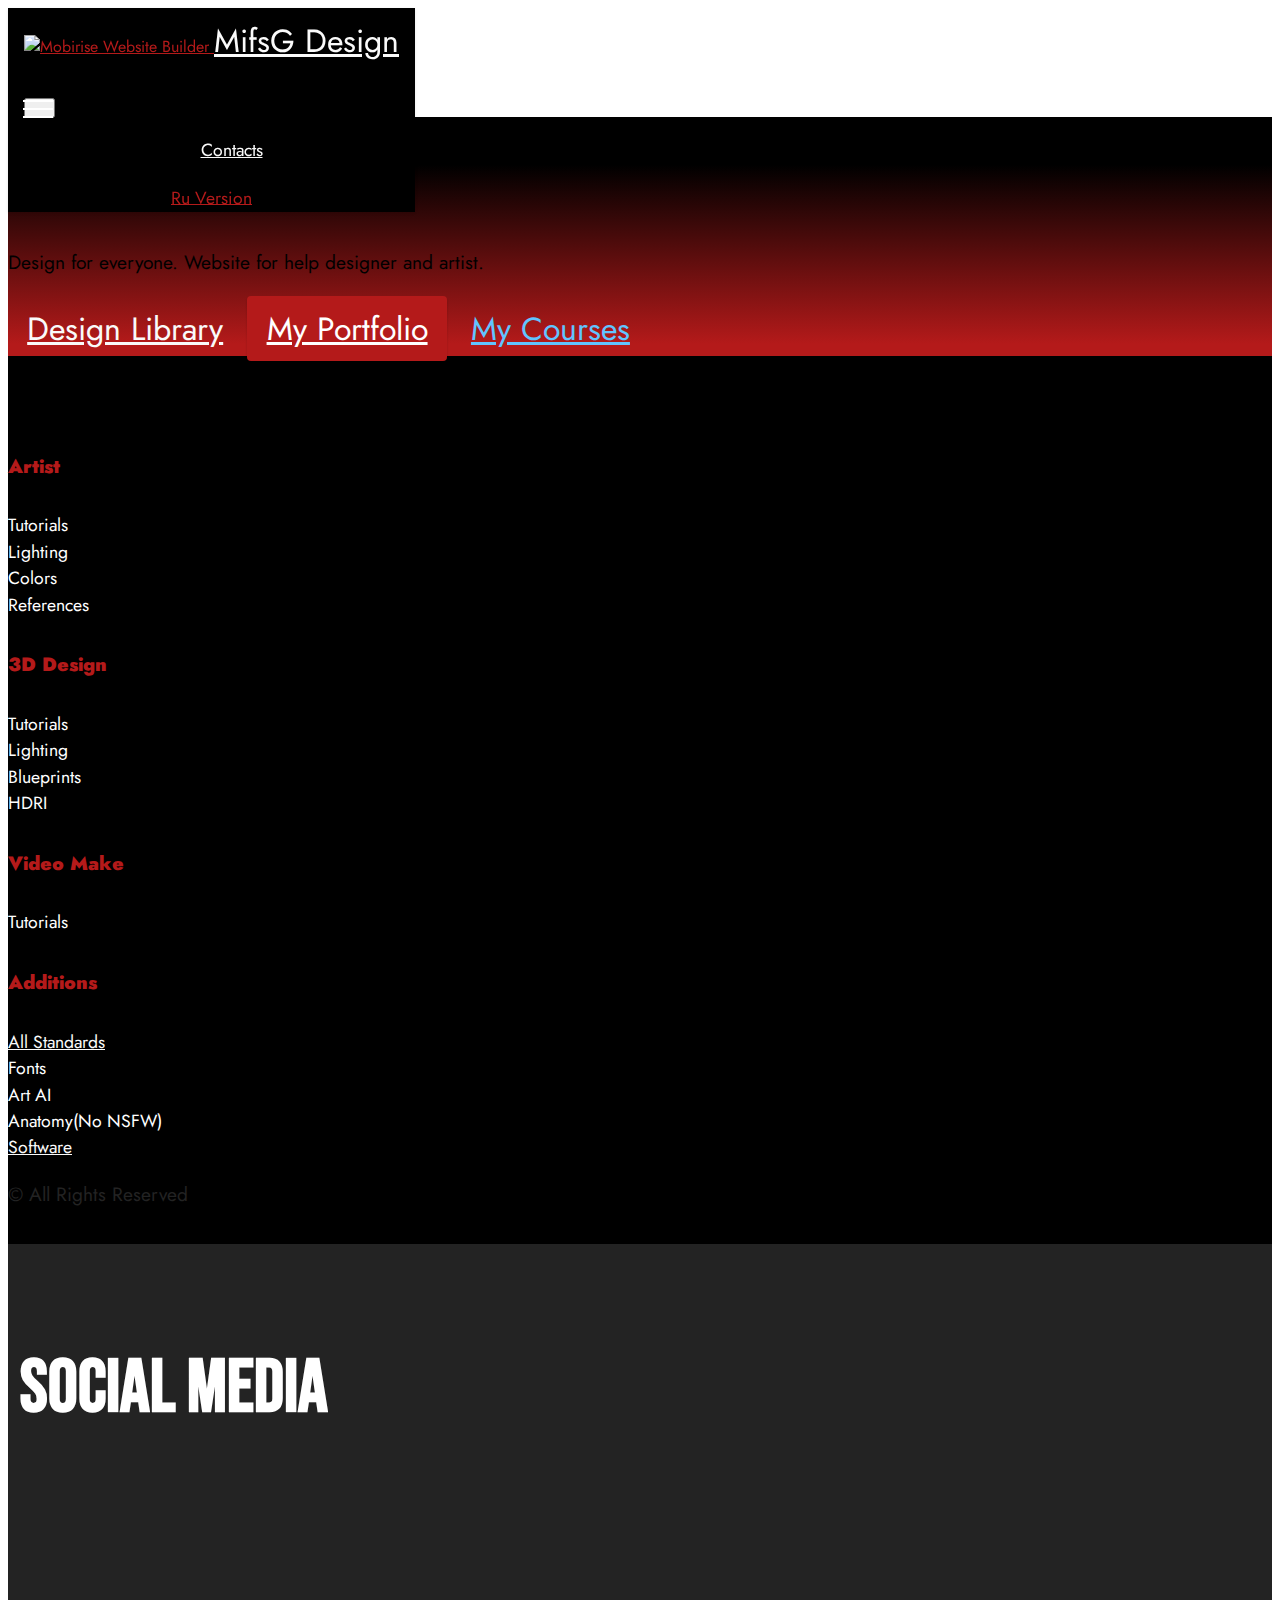
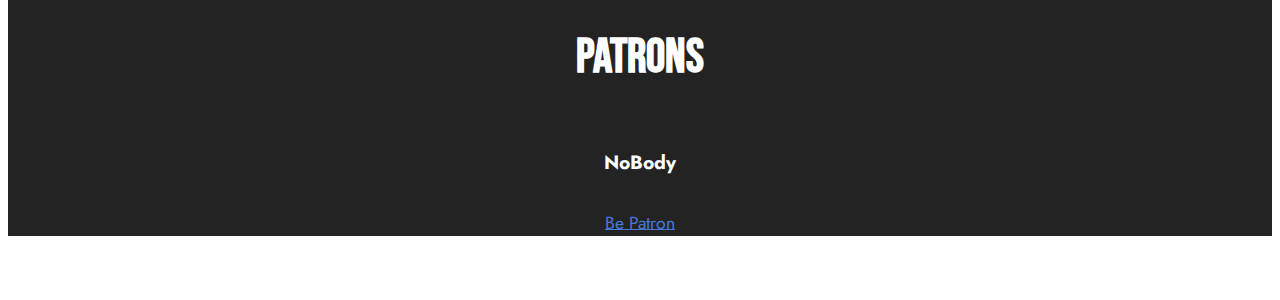
==== commit 621989f8: "Update index.html" ====
--- a/index.html
+++ b/index.html
@@ -42,11 +42,11 @@
         <div class="container-fluid">
             <div class="navbar-brand">
                 <span class="navbar-logo">
-                    <a href="main.html">
+                    <a href="index.html">
                         <img src="assets/images/dragon-logowhite-80x97.png" alt="Mobirise Website Builder" style="height: 3rem;">
                     </a>
                 </span>
-                <span class="navbar-caption-wrap"><a class="navbar-caption text-white text-primary display-5" href="main.html">MifsG Design</a></span>
+                <span class="navbar-caption-wrap"><a class="navbar-caption text-white text-primary display-5" href="index.html">MifsG Design</a></span>
             </div>
             <button class="navbar-toggler" type="button" data-toggle="collapse" data-bs-toggle="collapse" data-target="#navbarSupportedContent" data-bs-target="#navbarSupportedContent" aria-controls="navbarNavAltMarkup" aria-expanded="false" aria-label="Toggle navigation">
                 <div class="hamburger">
@@ -92,7 +92,7 @@
                 <p class="mbr-text mbr-fonts-style mbr-white display-7">
                     Design for everyone. Website for help designer and artist.
                 </p>
-                <div class="mbr-section-btn mt-3"><a class="btn btn-white-outline display-5" href="https://mobiri.se"><span class="mobi-mbri mobi-mbri-add-submenu mbr-iconfont mbr-iconfont-btn"></span>Design Library</a> <a class="btn btn-primary display-5" href="page4.html"><span class="mobi-mbri mobi-mbri-briefcase mbr-iconfont mbr-iconfont-btn"></span>My Portfolio</a>    <a class="btn btn-warning-outline display-5" href="https://mobiri.se"><span class="mobi-mbri mobi-mbri-opened-folder mbr-iconfont mbr-iconfont-btn"></span>My Courses</a></div>
+                <div class="mbr-section-btn mt-3"><a class="btn btn-white-outline display-5" href="index.html#footer2-2"><span class="mobi-mbri mobi-mbri-add-submenu mbr-iconfont mbr-iconfont-btn"></span>Design Library</a> <a class="btn btn-primary display-5" href="page4.html"><span class="mobi-mbri mobi-mbri-briefcase mbr-iconfont mbr-iconfont-btn"></span>My Portfolio</a>    <a class="btn btn-warning-outline display-5" href="portfolio.html"><span class="mobi-mbri mobi-mbri-opened-folder mbr-iconfont mbr-iconfont-btn"></span>My Courses</a></div>
             </div>
         </div>
     </div>
@@ -109,28 +109,28 @@
             <div class="col-6 col-md-4 col-lg-3">
                 <h5 class="mbr-section-subtitle mbr-fonts-style mb-2 display-7"><strong>Artist</strong><br></h5>
                 <ul class="list mbr-fonts-style display-4">
-                    <li class="mbr-text item-wrap"><a href="page1.html" class="text-white">Tutorials</a></li><li class="mbr-text item-wrap">Lighting</li><li class="mbr-text item-wrap">Colors</li>
-                    <li class="mbr-text item-wrap">References</li><li class="mbr-text item-wrap">Software</li>
+                    <li class="mbr-text item-wrap">Tutorials</li><li class="mbr-text item-wrap">Lighting</li><li class="mbr-text item-wrap">Colors</li>
+                    <li class="mbr-text item-wrap">References</li>
                 </ul>
             </div>
             <div class="col-6 col-md-4 col-lg-3">
                 <h5 class="mbr-section-subtitle mbr-fonts-style mb-2 display-7"><strong>3D Design</strong><strong><br></strong></h5>
                 <ul class="list mbr-fonts-style display-4">
-                    <li class="mbr-text item-wrap">Tutorials</li><li class="mbr-text item-wrap">Lighting</li><li class="mbr-text item-wrap">Blueprints</li><li class="mbr-text item-wrap">HDRI</li><li class="mbr-text item-wrap">Software</li>
+                    <li class="mbr-text item-wrap">Tutorials</li><li class="mbr-text item-wrap">Lighting</li><li class="mbr-text item-wrap">Blueprints</li><li class="mbr-text item-wrap">HDRI</li>
                 </ul>
             </div>
             <div class="col-6 col-md-4 col-lg-3">
                 <h5 class="mbr-section-subtitle mbr-fonts-style mb-2 display-7">
                     <strong>Video Make</strong></h5>
                 <ul class="list mbr-fonts-style display-4">
-                    <li class="mbr-text item-wrap">Tutorials</li><li class="mbr-text item-wrap">Software</li>
+                    <li class="mbr-text item-wrap">Tutorials</li>
                 </ul>
             </div>
             <div class="col-6 col-md-4 col-lg-3">
                 <h5 class="mbr-section-subtitle mbr-fonts-style mb-2 display-7">
                     <strong>Additions</strong></h5>
                 <ul class="list mbr-fonts-style display-4">
-                    <li class="mbr-text item-wrap">All Standards</li><li class="mbr-text item-wrap">Fonts</li><li class="mbr-text item-wrap">Art AI</li><li class="mbr-text item-wrap">Anatomy(No NSFW)</li><li class="mbr-text item-wrap">&nbsp;&nbsp;&nbsp;&nbsp;</li>
+                    <li class="mbr-text item-wrap"><a href="standarts.html" class="text-white">All Standards</a></li><li class="mbr-text item-wrap">Fonts</li><li class="mbr-text item-wrap">Art AI</li><li class="mbr-text item-wrap">Anatomy(No NSFW)</li><li class="mbr-text item-wrap"><a href="page5.html" class="text-white">Software</a></li>
                 </ul>
             </div>
             <div class="col-12 mt-4">
@@ -204,9 +204,8 @@
             </div>
         </div>
     </div>
-</section><section class="display-7" style="padding: 0;align-items: center;justify-content: center;flex-wrap: wrap;    align-content: center;display: flex;position: relative;height: 4rem;"><a href="https://mobiri.se/2801295" style="flex: 1 1;height: 4rem;position: absolute;width: 100%;z-index: 1;"><img alt="" style="height: 4rem;" src="[data-uri]"></a><p style="margin: 0;text-align: center;" class="display-7">Created with &#8204;</p><a style="z-index:1" href="https://mobirise.com"> Web Page  Building Software</a></section><script src="assets/bootstrap/js/bootstrap.bundle.min.js"></script>  <script src="assets/smoothscroll/smooth-scroll.js"></script>  <script src="assets/ytplayer/index.js"></script>  <script src="assets/sociallikes/social-likes.js"></script>  <script src="assets/dropdown/js/navbar-dropdown.js"></script>  <script src="assets/theme/js/script.js"></script>  
   
   
   <input name="animation" type="hidden">
   </body>
-</html>+</html>
